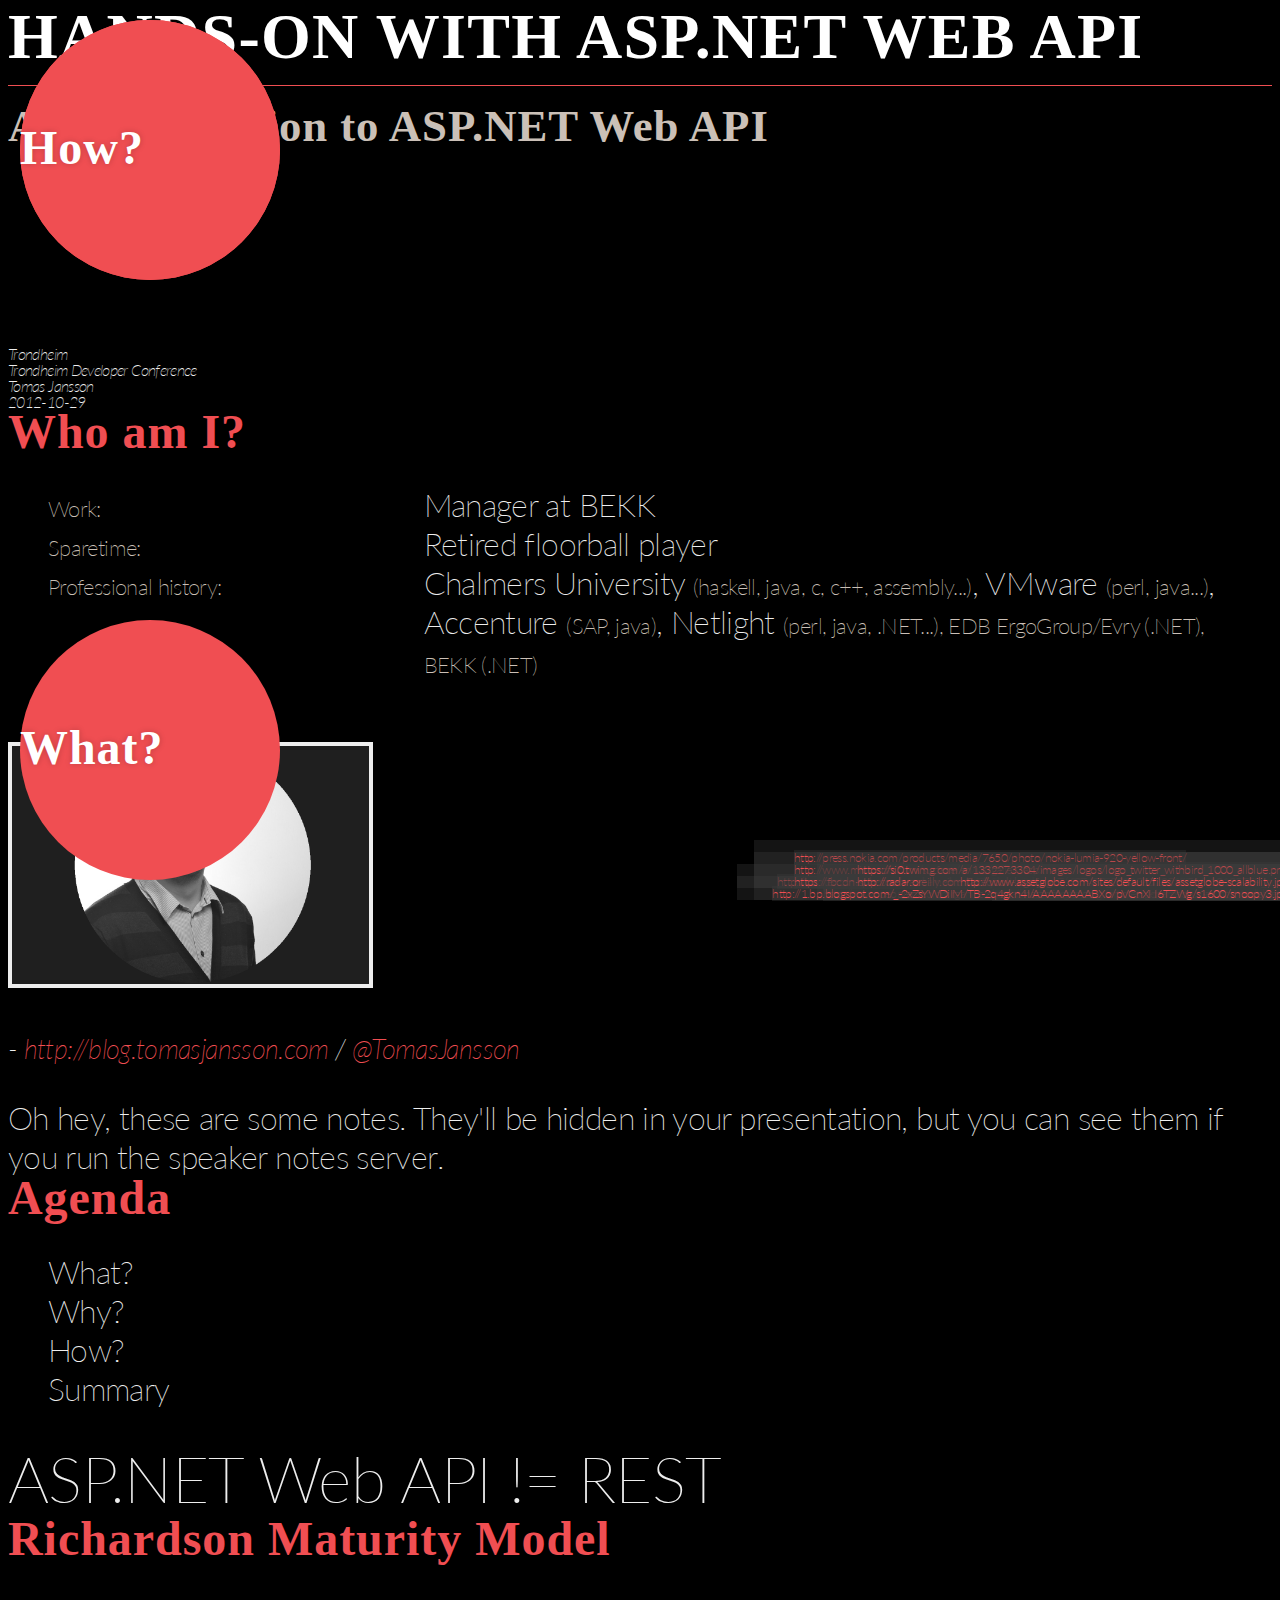
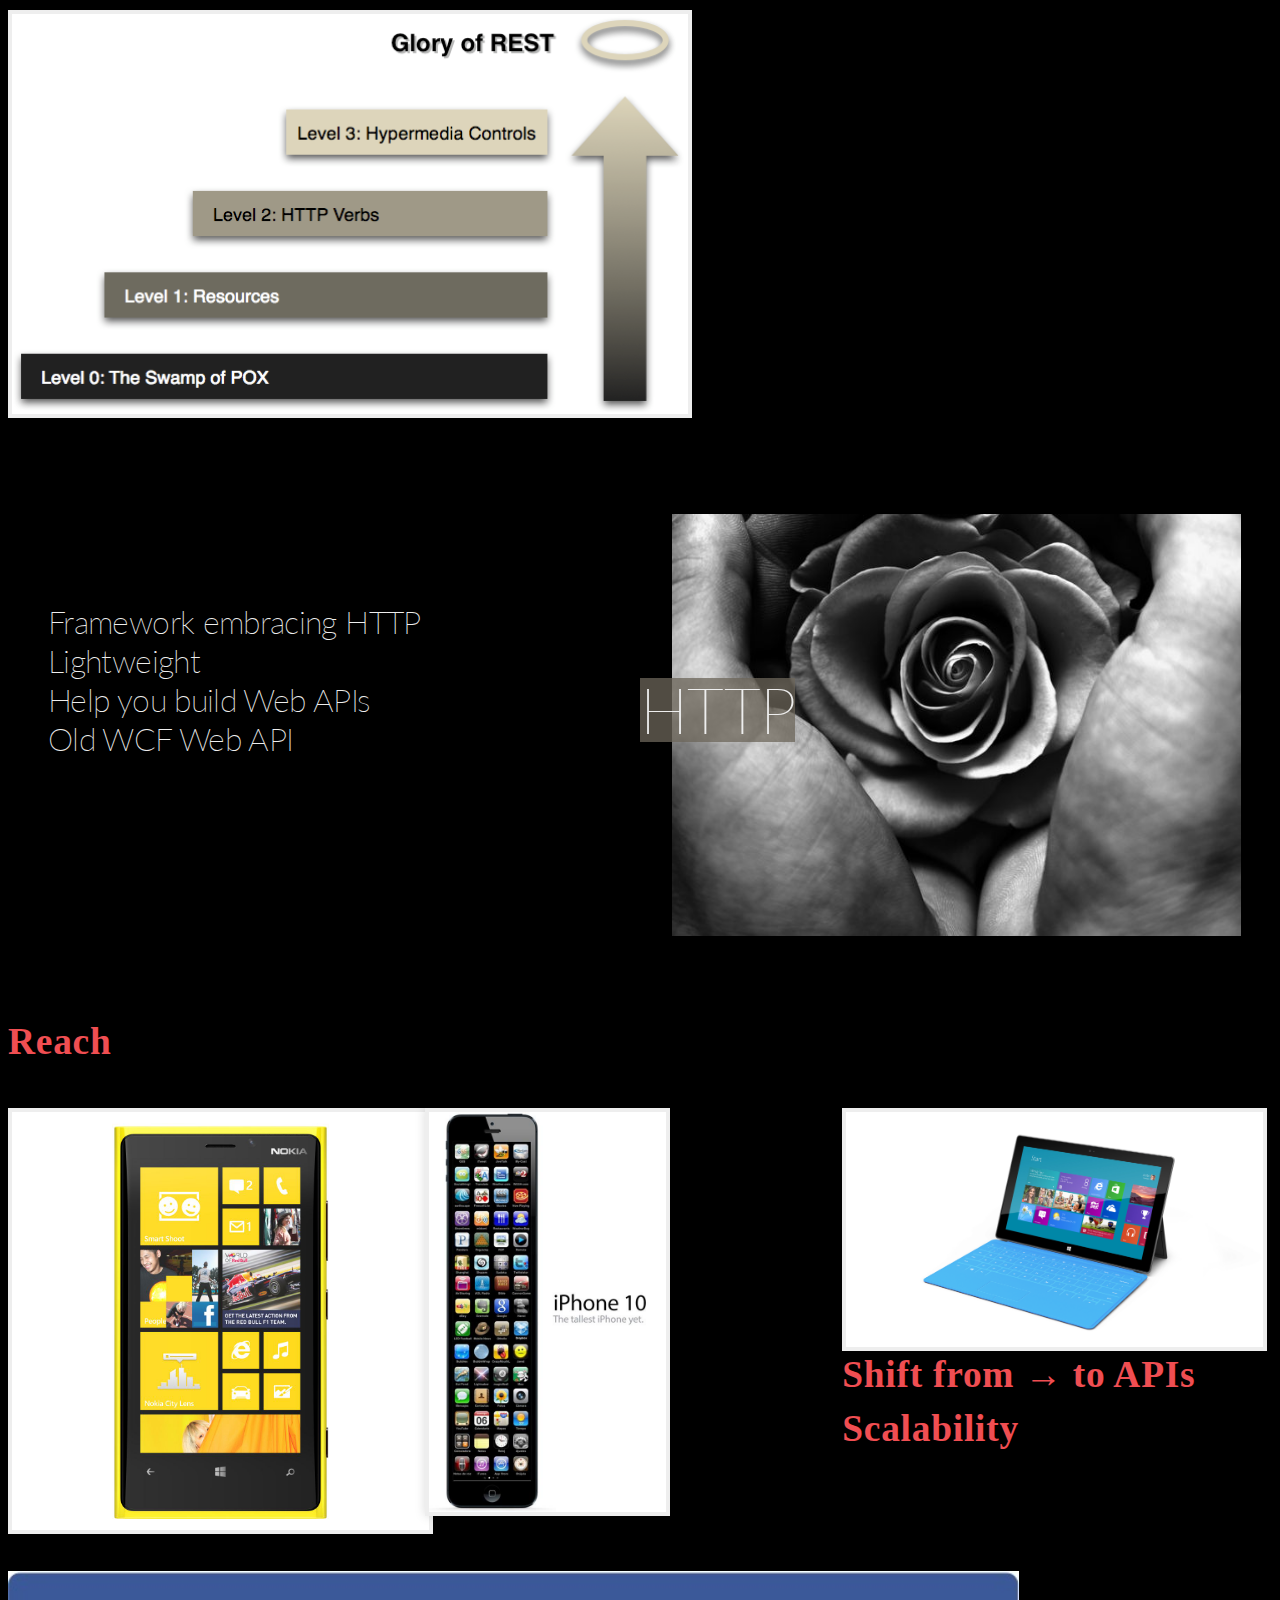
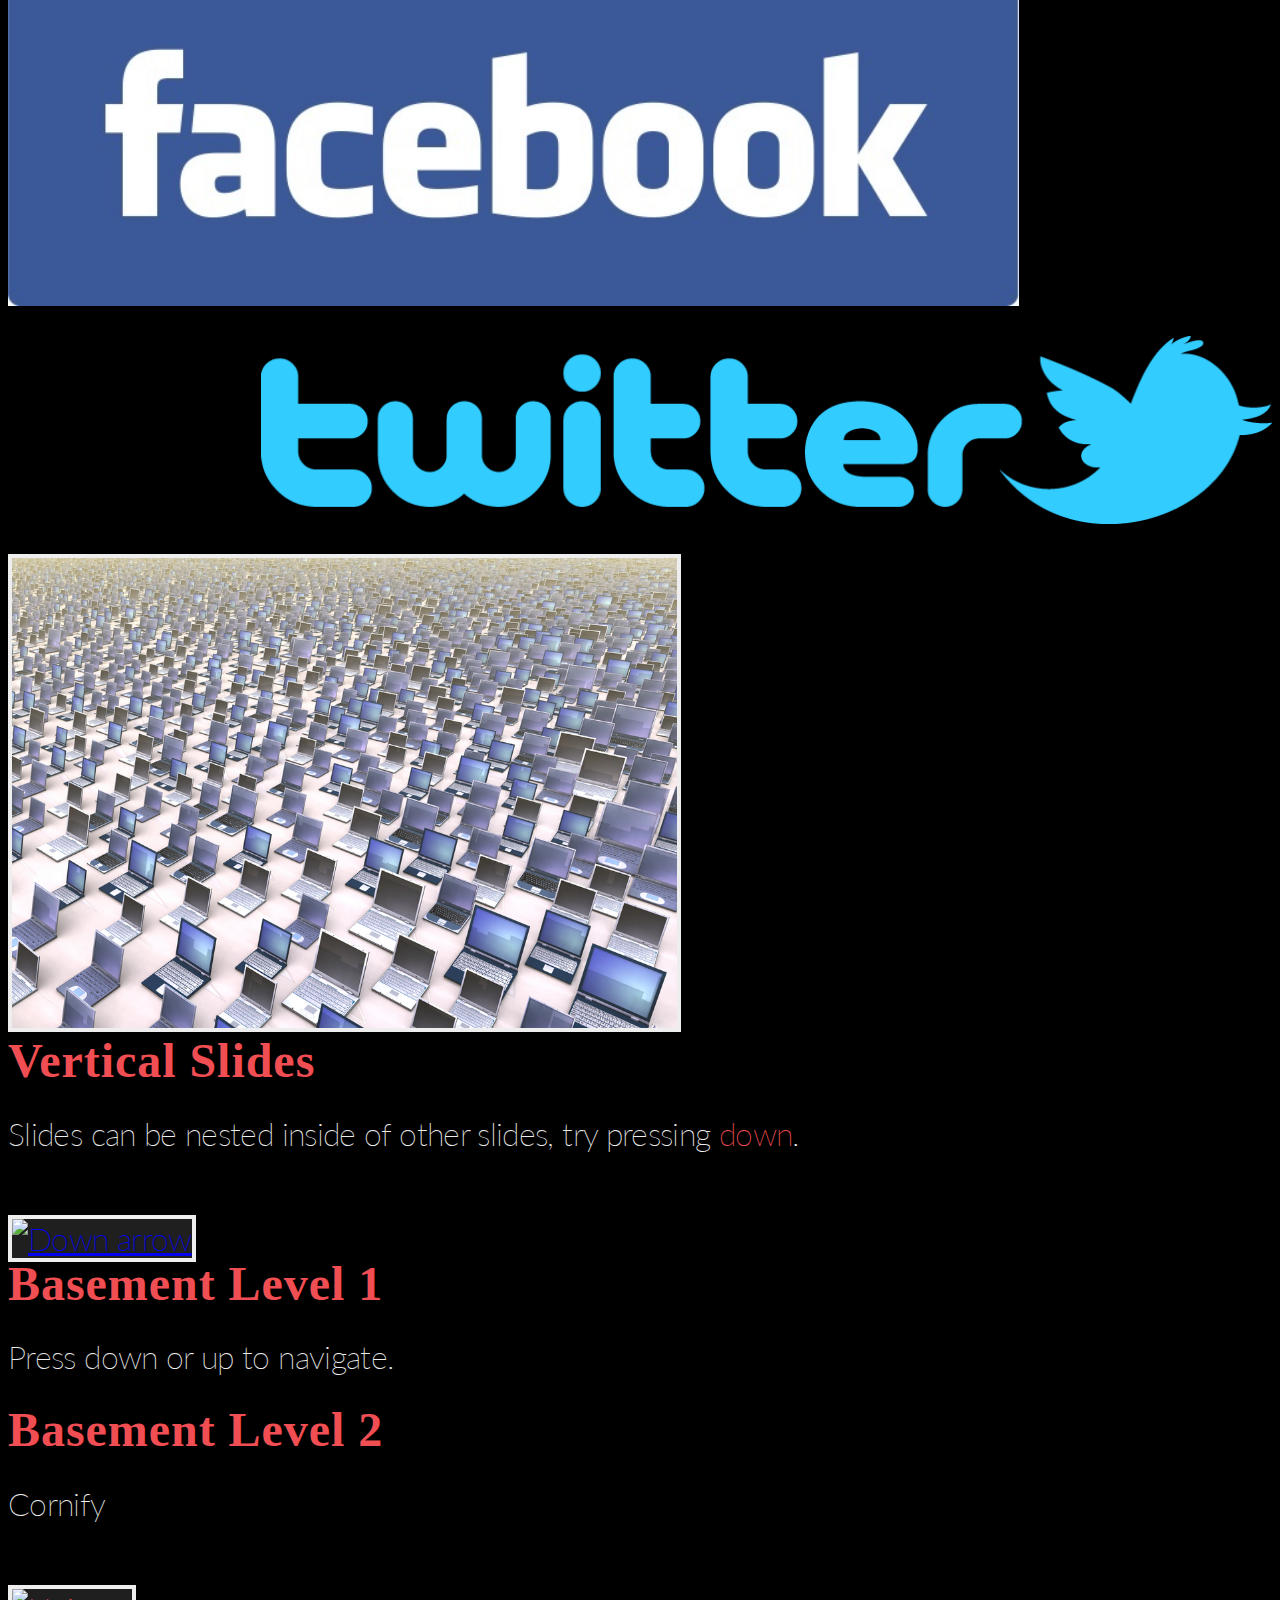
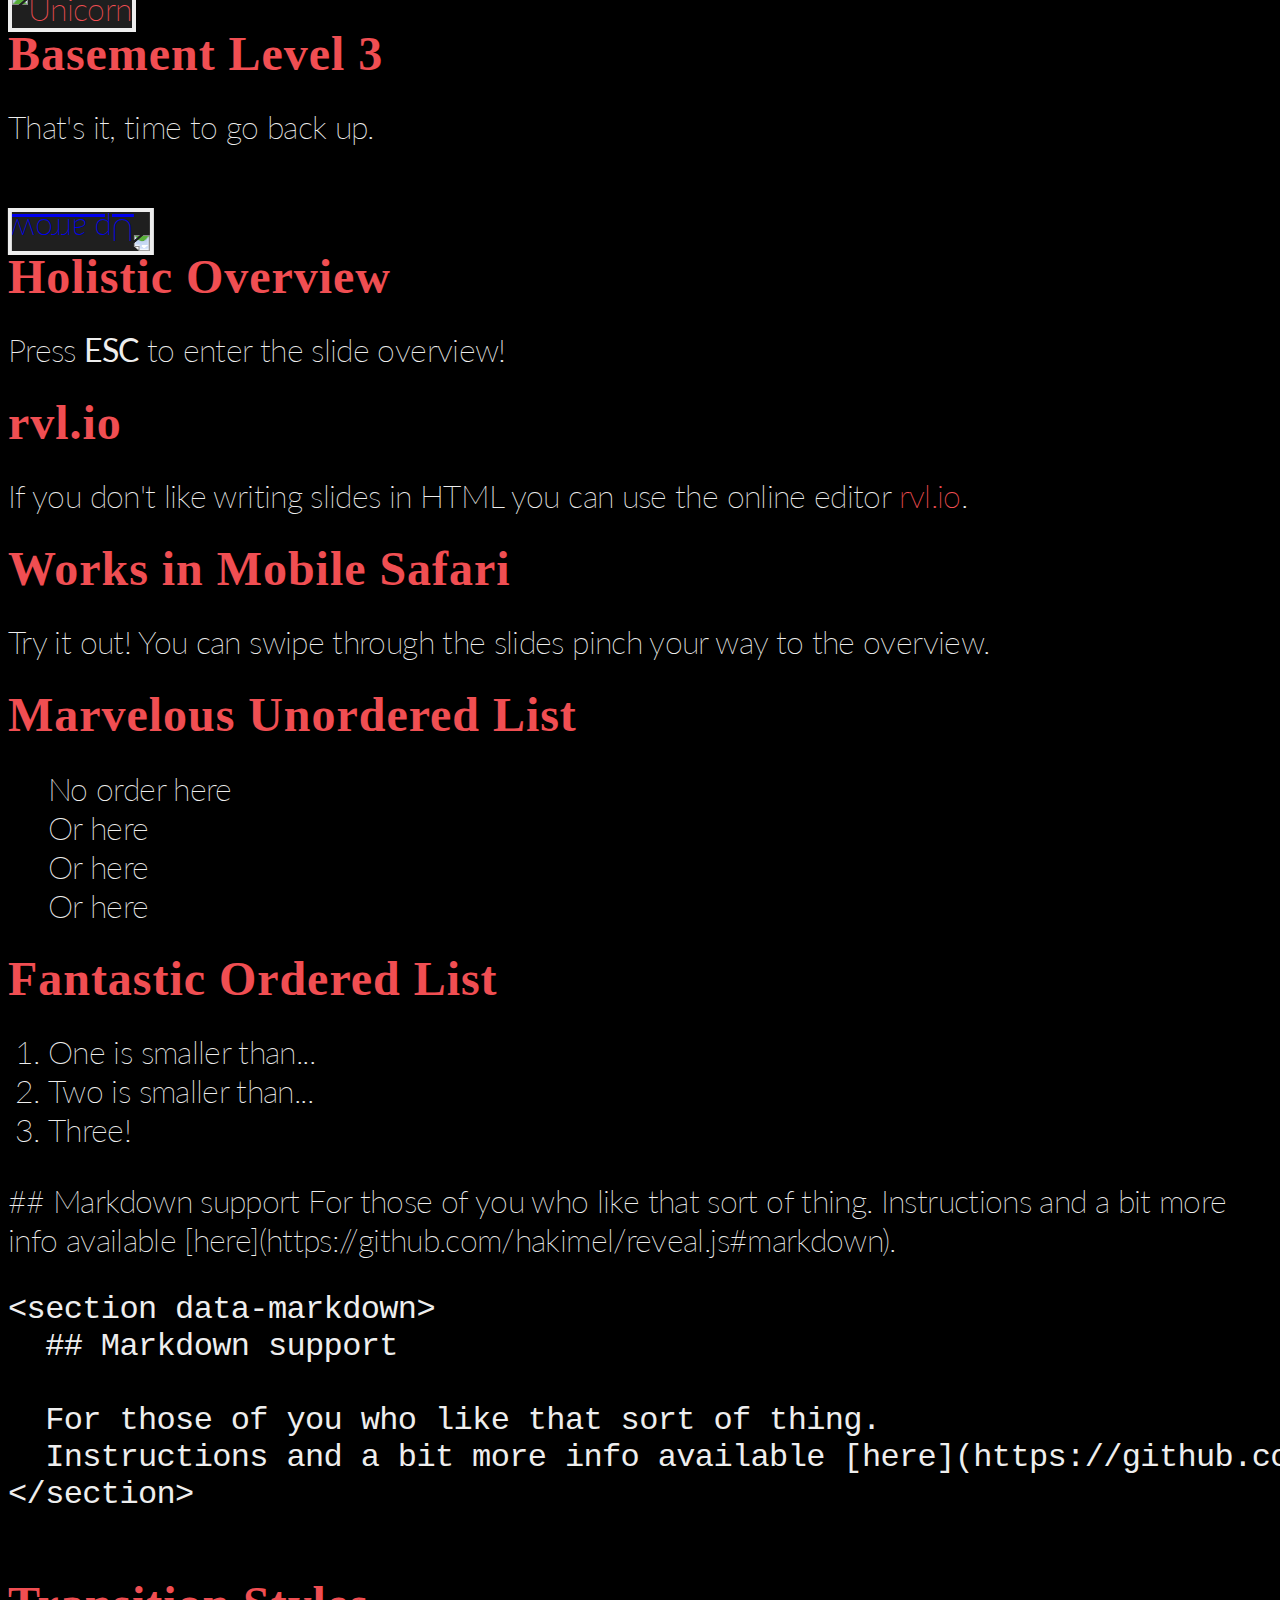
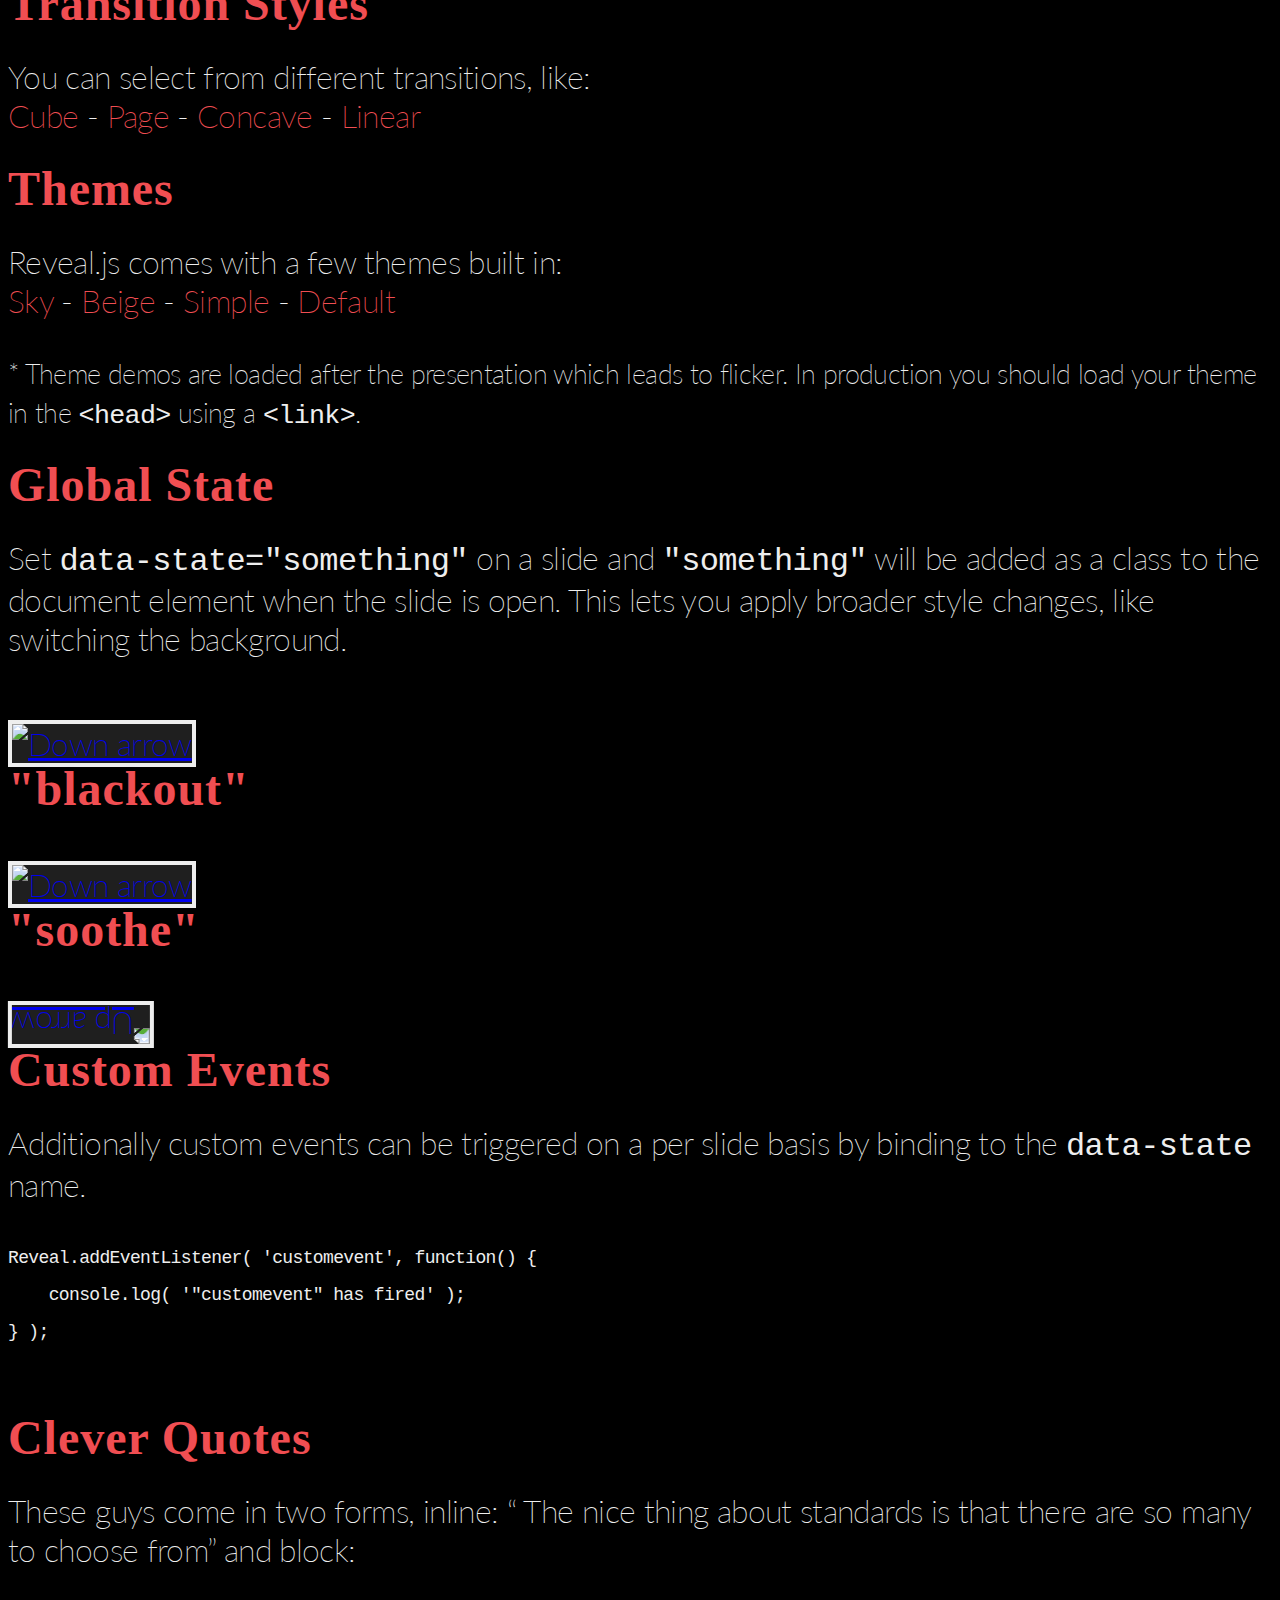
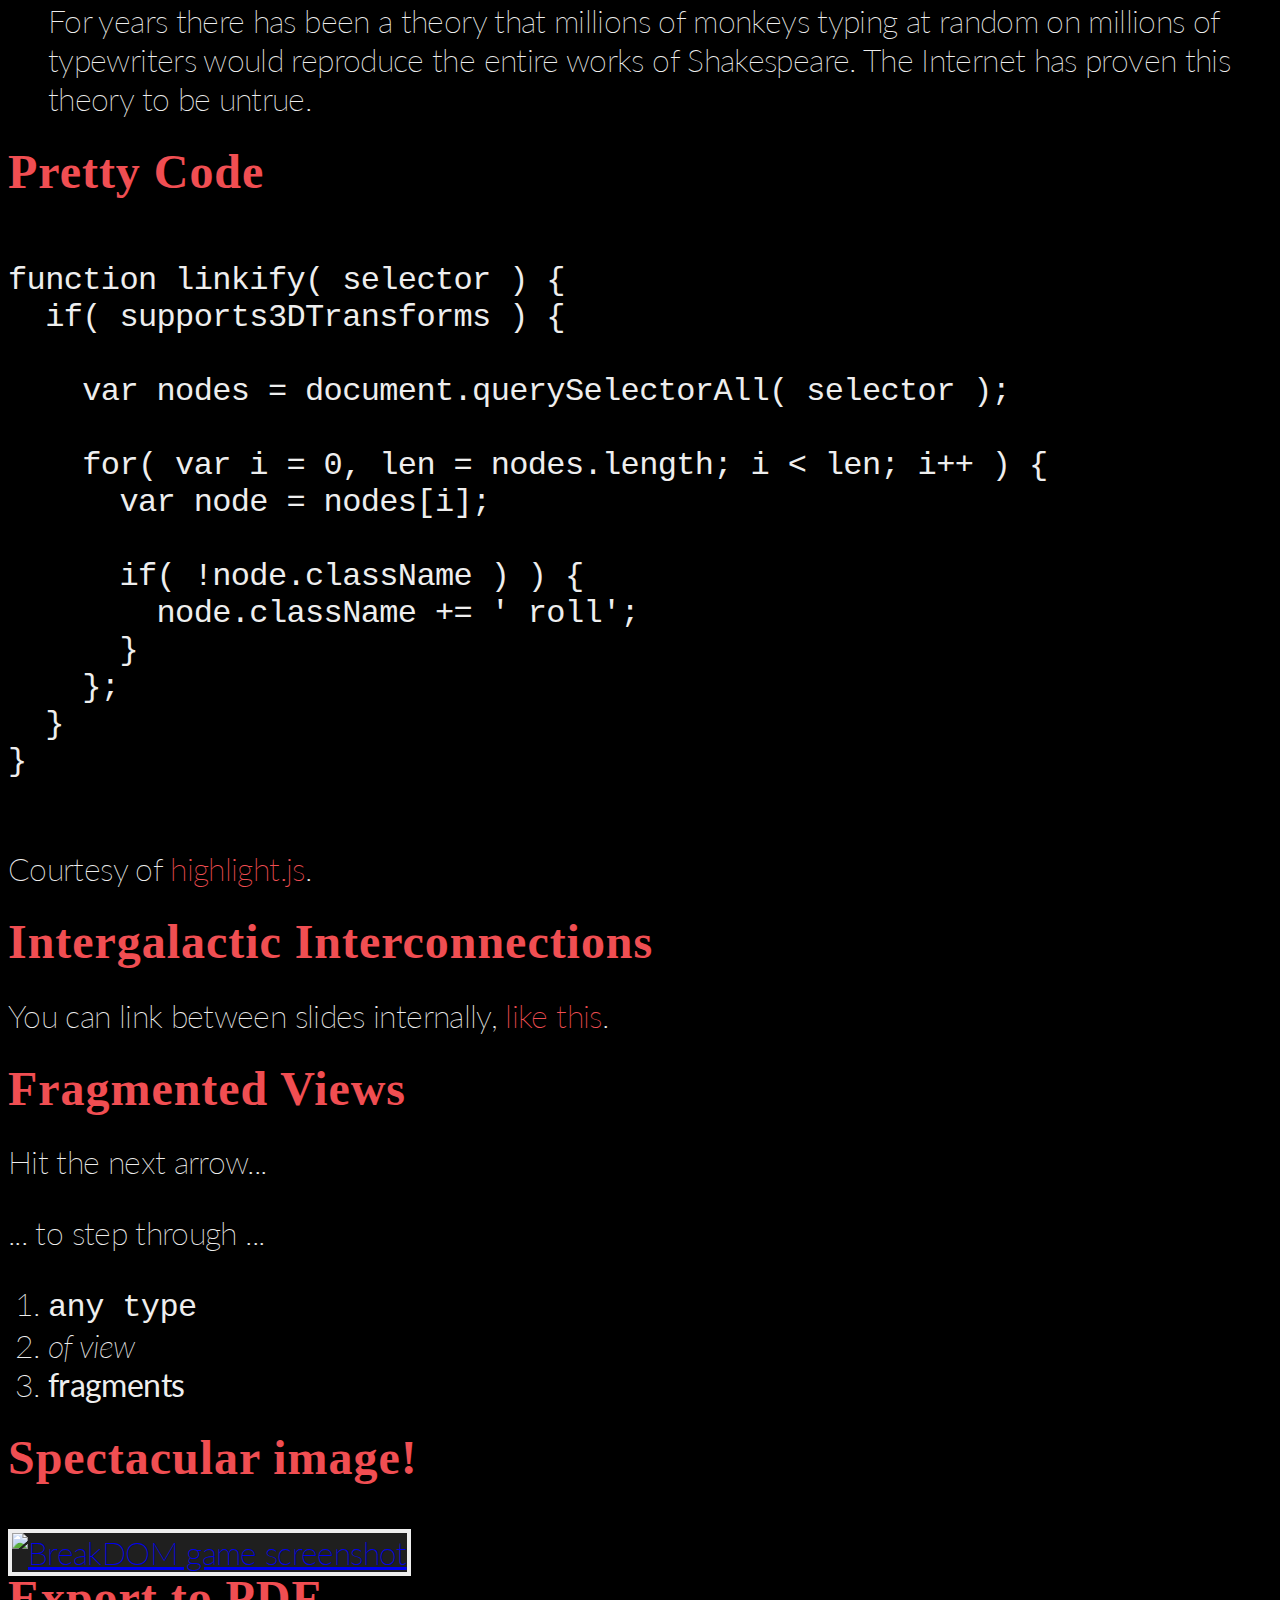
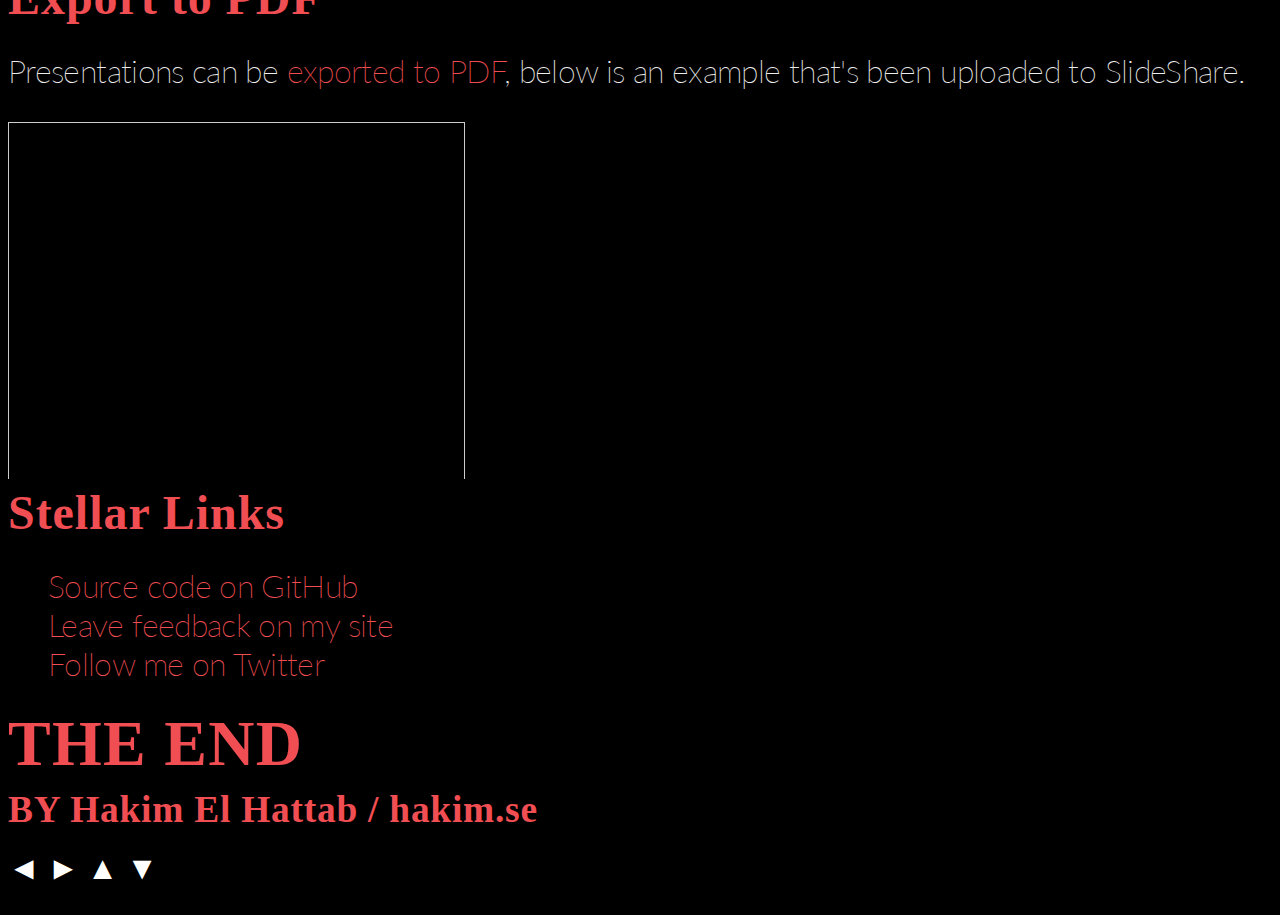
==== bekk.html @ 32af0142 "how first slide done." ====
<!doctype html>  
<html lang="en">
    
    <head>
        <meta charset="utf-8">
        
        <title>reveal.js - The HTML Presentation Framework</title>

        <meta name="description" content="A framework for easily creating beautiful presentations using HTML">
        <meta name="author" content="Hakim El Hattab">

        <meta name="apple-mobile-web-app-capable" content="yes" />
        <meta name="apple-mobile-web-app-status-bar-style" content="black-translucent" />
        
        <link href='http://fonts.googleapis.com/css?family=Lato:400,700,400italic,700italic' rel='stylesheet' type='text/css'>
        
        <link rel="stylesheet" href="css/main.css">
        <link rel="stylesheet" href="css/theme/bekk.css" id="theme">

        <!-- For syntax highlighting -->
        <link rel="stylesheet" href="lib/css/zenburn.css">

        <script>
            // If the query includes 'print-pdf' we'll use the PDF print sheet
            document.write( '<link rel="stylesheet" href="css/print/' + ( window.location.search.match( /print-pdf/gi ) ? 'pdf' : 'paper' ) + '.css" type="text/css" media="print">' );
        </script>

        <!--[if lt IE 9]>
        <script src="lib/js/html5shiv.js"></script>
        <![endif]-->
    </head>
    
    <body>
        
        <div class="reveal bekk">

            <!-- Used to fade in a background when a specific slide state is reached -->
            <div class="state-background"></div>
            
            <!-- Any section element inside of this container is displayed as a slide -->
            <div class="slides">
                <section class="first-page">
                    <h1>Hands-on with ASP.NET Web API</h1>
                    <h2>An introduction to ASP.NET Web API</h2>
                    <div class="presentation-meta">
                        <span class="location">Trondheim</span>
                        <span class="ocassion">Trondheim Developer Conference</span>
                        <span class="author">Tomas Jansson</span>
                        <span class="date">2012-10-29</span>
                    </div>
                </section>
                
                <section>
                    <h2>Who am I?</h2>
                    <p>
                        <ul class="keyword-list">
                            <li>
                                <label class="key">Work: </label> <span class="value">Manager at BEKK</span>
                            </li>
                            <li>
                                <label class="key">Sparetime: </label> <span class="value">Retired floorball player</span>
                            </li>
                            <li>
                                <label class="key">Professional history: </label> <span class="value">Chalmers University <span class="details">(haskell, java, c, c++, assembly...)</span>, VMware <span class="details">(perl, java...)</span>, Accenture <span class="details">(SAP, java)</span>, Netlight <span class="details">(perl, java, .NET...), EDB ErgoGroup/Evry (.NET), BEKK (.NET)</span></span>        
                            </li>
                        </ul>
                    </p>
                    <p>
                        <img height="238" src="/img/Round_me.png" alt="Me">
                    </p>
                    <p>
                        <i><small>- <a href="http://blog.tomasjansson.com">http://blog.tomasjansson.com</a> / <a href="http://twitter.com/TomasJansson">@TomasJansson</a></small></i>
                    </p>
                    <aside class="notes">
                        Oh hey, these are some notes. They'll be hidden in your presentation, but you can see them if you run the speaker notes server.
                    </aside>
                </section>
                <section>
                    <h2>Agenda</h2>
                    <ul>
                        <li>What?</li>
                        <li>Why?</li>
                        <li>How?</li>
                        <li>Summary</li>
                    </ul>
                </section>
                <section class="what">
                    <div class="circle-heading bg-circle bg-red lower-left absolute">
                        <h2>What?</h2>
                    </div>
                    <footer class="footer">
                        <div class="references">
                            <a href="http://www.peopleofcolororganize.com/activism/organizing/critiquing-consensus-occupywallstreet/ 
">http://www.peopleofcolororganize.com/activism/organizing/critiquing-consensus-occupywallstreet/ 
                            </a>
                        </div>
                    </footer>
                </section>
                <section >
                    <span class="x-large">ASP.NET Web API != REST</span>
                </section>
                <section class="richardson">
                    <h2>Richardson Maturity Model</h2>
                    <div class="image">
                        <img height="400" src="/img/Richardson.png" alt="Richardson Maturity Model" />
                        <footer class="footer">
                            <div class="references">
                                <a href="http://martinfowler.com/articles/richardsonMaturityModel.html">http://martinfowler.com/articles/richardsonMaturityModel.html</a>
                            </div>
                        </footer>
                    </div>
                </section>
                <section class="columns embrace">
                    <div class="column-2 list">
                        <ul>
                            <li>Framework embracing HTTP</li>
                            <li>Lightweight</li>
                            <li>Help you build Web APIs</li>
                            <li>Old WCF Web API</li>
                        </ul>
                    </div>
                    <div class="column-2 last">
                        <div class="container">
                            <div>HTTP</div>
                        </div>
                    </div>
                    <footer class="footer">
                        <div class="references">
                            <ul>
                                <li><a href="http://content.snapixel.com/serve-content/EBS1/m_litleskare_a07fc8179790/Photo-of-Embrace-of-a-rose.jpg">http://content.snapixel.com/serve-content/EBS1/m_litleskare_a07fc8179790/Photo-of-Embrace-of-a-rose.jpg</a></li>
                            </ul>
                        </div>
                    </footer>
                </section>
                <section class="why">
                    <div class="circle-heading bg-circle bg-red upper-left absolute">
                        <h2>Why?</h2>
                    </div>
                </section>
                <section class="columns">
                    <h3 class="columns-1">Reach</h3>
                    <div class="column-3">
                        <img width="100%" src="/img/lumia.jpg" alt="Nokia lumia 920" />
                    </div>
                    <div class="column-3">
                        <img height="400" src="/img/iphone.jpg" alt="iPhone 10" />
                    </div>
                    <div class="column-3 last">
                        <img width="100%" src="/img/surface.jpg" alt="Nokia lumia 920" />
                    </div>
                    <footer class="footer">
                        <div class="references">
                            <ul>
                                <li><a href="http://press.nokia.com/products/media/7650/photo/nokia-lumia-920-yellow-front/">http://press.nokia.com/products/media/7650/photo/nokia-lumia-920-yellow-front/</a></li>
                                <li><a href="http://www.microsoft.com/surface/en/us/gallery.aspx">http://www.microsoft.com/surface/en/us/gallery.aspx</a></li>
                                <li><a href="https://fbcdn-sphotos-h-a.akamaihd.net/hphotos-ak-snc7/487483_206136519516516_10125759_n.jpg">https://fbcdn-sphotos-h-a.akamaihd.net/hphotos-ak-snc7/487483_206136519516516_10125759_n.jpg</a></li>
                            </ul>
                        </div>
                    </footer>
                </section>
                <section class="shift">
                    <h3>Shift from &rarr; to APIs</h3>
                    <img class="facebook" width="80%" src="/img/facebook-logo.jpg" alt="facebook" />
                    <img class="twitter" width="80%" src="/img/logo_twitter.png" alt="twitter" />
                    <footer class="footer">
                        <div class="references">
                            <ul>
                            <li><a href="https://si0.twimg.com/a/1332273304/images/logos/logo_twitter_withbird_1000_allblue.png">https://si0.twimg.com/a/1332273304/images/logos/logo_twitter_withbird_1000_allblue.png</a></li>
                            <li><a href="http://radar.oreilly.com/facebook-logo.jpg">http://radar.oreilly.com/facebook-logo.jpg</a></li>
                        </div>
                    </footer>
                </section>
                <section>
                    <h3>Scalability</h3>
                    <img class="scalability" height="470px" src="/img/scalability.jpg" alt="scalability" />
                    <footer class="footer">
                        <div class="references">
                            <ul>
                            <li><a href="http://www.assetglobe.com/sites/default/files/assetglobe-scalability.jpg">http://www.assetglobe.com/sites/default/files/assetglobe-scalability.jpg</a></li>
                        </div>
                    </footer>
                </section>
                <section class="how">
                    <div class="circle-heading bg-circle bg-red upper-left absolute">
                        <h2>How?</h2>
                    </div>
                    <footer class="footer">
                        <div class="references">
                            <a href="http://1.bp.blogspot.com/_-2xZsYWDiIM/TB-2q4gkn4I/AAAAAAAABXo/pVCnXN6TZWg/s1600/snoopy3.jpg 
">http://1.bp.blogspot.com/_-2xZsYWDiIM/TB-2q4gkn4I/AAAAAAAABXo/pVCnXN6TZWg/s1600/snoopy3.jpg
                            </a>
                        </div>
                    </footer>                    
                </section>
                <!-- Example of nested vertical slides -->
                <section>
                    <section>
                        <h2>Vertical Slides</h2>
                        <p>
                            Slides can be nested inside of other slides,
                            try pressing <a href="#/2/1">down</a>.
                        </p>
                        <a href="#/2/1" class="image">
                            <img height="400" src="https://s3.amazonaws.com/hakim-static/reveal-js/arrow.png" alt="Down arrow" />
                        </a>
                    </section>
                    <section>
                        <h2>Basement Level 1</h2>
                        <p>Press down or up to navigate.</p>
                    </section>
                    <section>
                        <h2>Basement Level 2</h2>
                        <p>Cornify</p>
                        <a class="test" href="http://cornify.com">
                            <img width="280" height="326" src="https://s3.amazonaws.com/hakim-static/reveal-js/cornify.gif" alt="Unicorn">
                        </a>
                    </section>
                    <section>
                        <h2>Basement Level 3</h2>
                        <p>That's it, time to go back up.</p>
                        <a href="#/2" class="image">
                            <img width="178" height="238" src="https://s3.amazonaws.com/hakim-static/reveal-js/arrow.png" alt="Up arrow" style="-webkit-transform: rotate(180deg);">
                        </a>
                    </section>
                </section>

                <section>
                    <h2>Holistic Overview</h2>
                    <p>
                        Press <strong>ESC</strong> to enter the slide overview!
                    </p>
                </section>

                <section>
                    <h2>rvl.io</h2>
                    <p>
                        If you don't like writing slides in HTML you can use the online editor <a href="http://www.rvl.io" target="_blank">rvl.io</a>.
                    </p>
                </section>

                <section>
                    <h2>Works in Mobile Safari</h2>
                    <p>
                        Try it out! You can swipe through the slides pinch your way to the overview.
                    </p>
                </section>

                <section>
                    <h2>Marvelous Unordered List</h2>
                    <ul>
                        <li>No order here</li>
                        <li>Or here</li>
                        <li>Or here</li>
                        <li>Or here</li>
                    </ul>
                </section>
                
                <section>
                    <h2>Fantastic Ordered List</h2>
                    <ol>
                        <li>One is smaller than...</li>
                        <li>Two is smaller than...</li>
                        <li>Three!</li>
                    </ol>
                </section>

                <section data-markdown>
                    ## Markdown support
                    
                    For those of you who like that sort of thing. Instructions and a bit more info available [here](https://github.com/hakimel/reveal.js#markdown).

                    <pre><code contenteditable style="margin-top: 20px;">&lt;section data-markdown&gt;
  ## Markdown support

  For those of you who like that sort of thing. 
  Instructions and a bit more info available [here](https://github.com/hakimel/reveal.js#markdown).
&lt;/section&gt;
                    </code></pre>
                </section>

                <section>
                    <h2>Transition Styles</h2>
                    <p>
                        You can select from different transitions, like: <br>
                        <a href="http://lab.hakim.se/reveal-js/?transition=cube">Cube</a> -
                        <a href="http://lab.hakim.se/reveal-js/?transition=page">Page</a> -
                        <a href="http://lab.hakim.se/reveal-js/?transition=concave">Concave</a> -
                        <a href="http://lab.hakim.se/reveal-js/?transition=linear">Linear</a>
                    </p>
                </section>

                <section>
                    <h2>Themes</h2>
                    <p>
                        Reveal.js comes with a few themes built in: <br>
                        <a href="http://lab.hakim.se/reveal-js/?theme=sky">Sky</a> -
                        <a href="http://lab.hakim.se/reveal-js/?theme=beige">Beige</a> -
                        <a href="http://lab.hakim.se/reveal-js/?theme=simple">Simple</a> -
                        <a href="http://lab.hakim.se/reveal-js/">Default</a>
                    </p>
                    <p>
                        <small>
                            * Theme demos are loaded after the presentation which leads to flicker. In production you should load your theme in the <code>&lt;head&gt;</code> using a <code>&lt;link&gt;</code>.
                        </small>
                    </p>
                </section>

                <section>
                    <section data-state="alert">
                        <h2>Global State</h2>
                        <p>
                            Set <code>data-state="something"</code> on a slide and <code>"something"</code>
                            will be added as a class to the document element when the slide is open. This lets you
                            apply broader style changes, like switching the background.
                        </p>
                        <a href="#/7/1" class="image">
                            <img width="178" height="238" src="https://s3.amazonaws.com/hakim-static/reveal-js/arrow.png" alt="Down arrow">
                        </a>
                    </section>
                    <section data-state="blackout">
                        <h2>"blackout"</h2>
                        <a href="#/7/2" class="image">
                            <img width="178" height="238" src="https://s3.amazonaws.com/hakim-static/reveal-js/arrow.png" alt="Down arrow">
                        </a>
                    </section>
                    <section data-state="soothe">
                        <h2>"soothe"</h2>
                        <a href="#/7/0" class="image">
                            <img width="178" height="238" src="https://s3.amazonaws.com/hakim-static/reveal-js/arrow.png" alt="Up arrow" style="-webkit-transform: rotate(180deg);">
                        </a>
                    </section>
                </section>

                <section data-state="customevent">
                    <h2>Custom Events</h2>
                    <p>
                        Additionally custom events can be triggered on a per slide basis by binding to the <code>data-state</code> name.
                    </p>
                    <pre><code contenteditable style="font-size: 18px; margin-top: 20px;">Reveal.addEventListener( 'customevent', function() {
    console.log( '"customevent" has fired' );
} );
                    </code></pre>
                </section>

                <section>
                    <h2>Clever Quotes</h2>
                    <p>
                        These guys come in two forms, inline: <q cite="http://searchservervirtualization.techtarget.com/definition/Our-Favorite-Technology-Quotations">
                        The nice thing about standards is that there are so many to choose from</q> and block:
                    </p>
                    <blockquote cite="http://searchservervirtualization.techtarget.com/definition/Our-Favorite-Technology-Quotations">
                        For years there has been a theory that millions of monkeys typing at random on millions of typewriters would 
                        reproduce the entire works of Shakespeare. The Internet has proven this theory to be untrue.
                    </blockquote>
                </section>
                
                <section>
                    <h2>Pretty Code</h2>
                    <pre><code contenteditable>
function linkify( selector ) {
  if( supports3DTransforms ) {
    
    var nodes = document.querySelectorAll( selector );

    for( var i = 0, len = nodes.length; i &lt; len; i++ ) {
      var node = nodes[i];

      if( !node.className ) ) {
        node.className += ' roll';
      }
    };
  }
}
                    </code></pre>
                    <p>Courtesy of <a href="http://softwaremaniacs.org/soft/highlight/en/description/">highlight.js</a>.</p>
                </section>
                
                <section>
                    <h2>Intergalactic Interconnections</h2>
                    <p>
                        You can link between slides internally,
                        <a href="#/2/3">like this</a>.
                    </p>
                </section>

                <section>
                    <h2>Fragmented Views</h2>
                    <p>Hit the next arrow...</p>
                    <p class="fragment">... to step through ...</p>
                    <ol>
                        <li class="fragment"><code>any type</code></li>
                        <li class="fragment"><em>of view</em></li>
                        <li class="fragment"><strong>fragments</strong></li>
                    </ol>
                </section>
                
                <section>
                    <h2>Spectacular image!</h2>
                    <a class="image" href="http://hakim.se/experiments/html5/breakdom/" target="_blank">
                        <img width="320" height="412" src="https://s3.amazonaws.com/hakim-static/reveal-js/breakdom.png" alt="BreakDOM game screenshot">
                    </a>
                </section>
                
                <section>
                    <h2>Export to PDF</h2>
                    <p>Presentations can be <a href="https://github.com/hakimel/reveal.js#pdf-export">exported to PDF</a>, below is an example that's been uploaded to SlideShare.</p>
                    <iframe id="slideshare" src="http://www.slideshare.net/slideshow/embed_code/13872948" width="455" height="356" style="margin:0;overflow:hidden;border:1px solid #CCC;border-width:1px 1px 0;margin-bottom:5px" allowfullscreen> </iframe>
                    <script>
                        document.getElementById('slideshare').attributeName = 'allowfullscreen';
                    </script>
                </section>
                
                <section>
                    <h2>Stellar Links</h2>
                    <ul>
                        <li><a href="https://github.com/hakimel/reveal.js">Source code on GitHub</a></li>
                        <li><a href="http://hakim.se/projects/reveal-js">Leave feedback on my site</a></li>
                        <li><a href="http://twitter.com/hakimel">Follow me on Twitter</a></li>
                    </ul>
                </section>
                
                <section>
                    <h1>THE END</h1>
                    <h3>BY Hakim El Hattab / hakim.se</h3>
                </section>
            </div>

            <!-- The navigational controls UI -->
            <aside class="controls">
                <a class="left" href="#">&#x25C4;</a>
                <a class="right" href="#">&#x25BA;</a>
                <a class="up" href="#">&#x25B2;</a>
                <a class="down" href="#">&#x25BC;</a>
            </aside>

            <!-- Presentation progress bar -->
            <div class="progress"><span></span></div>
            
        </div>

        <script src="lib/js/head.min.js"></script>
        <script src="js/reveal.min.js"></script>

        <script>
            
            // Full list of configuration options available here:
            // https://github.com/hakimel/reveal.js#configuration
            Reveal.initialize({
                controls: true,
                progress: true,
                history: true,
                
                theme: Reveal.getQueryHash().theme || 'bekk', // available themes are in /css/theme
                transition: Reveal.getQueryHash().transition || 'default', // default/cube/page/concave/linear(2d)

                // Optional libraries used to extend on reveal.js
                dependencies: [
                    { src: 'lib/js/highlight.js', async: true, callback: function() { window.hljs.initHighlightingOnLoad(); } },
                    { src: 'lib/js/classList.js', condition: function() { return !document.body.classList; } },
                    { src: 'lib/js/showdown.js', condition: function() { return !!document.querySelector( '[data-markdown]' ); } },
                    { src: 'lib/js/data-markdown.js', condition: function() { return !!document.querySelector( '[data-markdown]' ); } },
                    { src: '/socket.io/socket.io.js', async: true, condition: function() { return window.location.host === 'localhost:1947'; } },
                    { src: 'plugin/speakernotes/client.js', async: true, condition: function() { return window.location.host === 'localhost:1947'; } },
                ]
            });
            
        </script>

    </body>
</html>
---- css/theme/bekk.css ----
/**
 * The default theme for reveal.js presentations.
 * 
 * Copyright (C) 2011-2012 Hakim El Hattab, http://hakim.se
 */

/*********************************************
 * FONT-FACE DEFINITIONS
 *********************************************/

@font-face {
	font-family: 'League Gothic';
	src: url('../../lib/font/league_gothic-webfont.eot');
	src: url('../../lib/font/league_gothic-webfont.eot?#iefix') format('embedded-opentype'),
		 url('../../lib/font/league_gothic-webfont.woff') format('woff'),
		 url('../../lib/font/league_gothic-webfont.ttf') format('truetype'),
		 url('../../lib/font/league_gothic-webfont.svg#LeagueGothicRegular') format('svg');

	font-weight: normal;
	font-style: normal;
}

/*********************************************
 * GLOBAL STYLES
 *********************************************/

body {
	font-family: 'Lato', Times, 'Times New Roman', serif;
	font-size: 32px;
	font-weight: 200;
	letter-spacing: -0.02em;
	color: #eee;

/*	background-image: url([data-uri]);*/
	background-color: #000;
/*	background: -moz-radial-gradient(center, ellipse cover,  rgba(85,90,95,1) 0%, rgba(28,30,32,1) 100%);
	background: -webkit-gradient(radial, center center, 0px, center center, 100%, color-stop(0%,rgba(85,90,95,1)), color-stop(100%,rgba(28,30,32,1)));
	background: -webkit-radial-gradient(center, ellipse cover,  rgba(85,90,95,1) 0%,rgba(28,30,32,1) 100%);
	background: -o-radial-gradient(center, ellipse cover,  rgba(85,90,95,1) 0%,rgba(28,30,32,1) 100%);
	background: -ms-radial-gradient(center, ellipse cover,  rgba(85,90,95,1) 0%,rgba(28,30,32,1) 100%);
	background: radial-gradient(center, ellipse cover,  rgba(85,90,95,1) 0%,rgba(28,30,32,1) 100%);*/
}


/*********************************************
 * HEADERS
 *********************************************/

.reveal h1, 
.reveal h2, 
.reveal h3, 
.reveal h4, 
.reveal h5, 
.reveal h6 {
	margin: 0 0 20px 0;
	color: #f04e52;
	font-family: 'Georgia', Impact, serif;
	line-height: 0.9em;
	letter-spacing: 0.02em;
	
	text-shadow: 0px 0px 6px rgba(0,0,0,0.2);
}

.reveal h1 {
	text-transform: uppercase;
/*	text-shadow: 	0 1px 0 #ccc,
					0 2px 0 #c9c9c9,
					0 3px 0 #bbb,
					0 4px 0 #b9b9b9,
					0 5px 0 #aaa,
					0 6px 1px rgba(0,0,0,.1),
					0 0 5px rgba(0,0,0,.1),
					0 1px 3px rgba(0,0,0,.3),
					0 3px 5px rgba(0,0,0,.2),
					0 5px 10px rgba(0,0,0,.25),
					0 20px 20px rgba(0,0,0,.15);*/
}

/*********************************************
 * LINKS
 *********************************************/

.reveal a:not(.image) {
	color: #f04e52;/* hsl(185, 85%, 50%);*/
	text-decoration: none;

	-webkit-transition: color .15s ease;
	   -moz-transition: color .15s ease;
	    -ms-transition: color .15s ease;
	     -o-transition: color .15s ease;
	        transition: color .15s ease;
}
.reveal a:not(.image):hover {
	color: #f04e52; /* hsl(185, 85%, 70%);*/
	
	text-shadow: none;
	border: none;
	border-radius: 2px;
}

.reveal .roll span:after {
	color: #fff;
	background: #f04e52; /*hsl(185, 60%, 35%);*/
}


/*********************************************
 * IMAGES
 *********************************************/

.reveal section img {
	margin: 30px 0 0 0;
	background: rgba(255,255,255,0.12);
	border: 4px solid #eee;
	
	-webkit-box-shadow: 0 0 10px rgba(0, 0, 0, 0.15);
	   -moz-box-shadow: 0 0 10px rgba(0, 0, 0, 0.15);
	        box-shadow: 0 0 10px rgba(0, 0, 0, 0.15);
	
	-webkit-transition: all .2s linear;
	   -moz-transition: all .2s linear;
	    -ms-transition: all .2s linear;
	     -o-transition: all .2s linear;
	        transition: all .2s linear;
}

	.reveal a:hover img {
		background: rgba(255,255,255,0.2);
		border-color: #13DAEC;
		
		-webkit-box-shadow: 0 0 20px rgba(0, 0, 0, 0.55);
		   -moz-box-shadow: 0 0 20px rgba(0, 0, 0, 0.55);
		        box-shadow: 0 0 20px rgba(0, 0, 0, 0.55);
	}


/*********************************************
 * NAVIGATION CONTROLS
 *********************************************/

.reveal .controls a {
	color: #fff;
}
	.reveal .controls a.enabled {
		color: hsl(185, 85%, 70%);
		text-shadow: 0px 0px 2px hsla(185, 45%, 70%, 0.3);
	}


/*********************************************
 * PROGRESS BAR
 *********************************************/

.reveal .progress {
	background: rgba(0,0,0,0.2);
}
.reveal .progress span {
	background: hsl(185, 85%, 50%);

	-webkit-transition: width 800ms cubic-bezier(0.260, 0.860, 0.440, 0.985);
	   -moz-transition: width 800ms cubic-bezier(0.260, 0.860, 0.440, 0.985);
	    -ms-transition: width 800ms cubic-bezier(0.260, 0.860, 0.440, 0.985);
	     -o-transition: width 800ms cubic-bezier(0.260, 0.860, 0.440, 0.985);
	        transition: width 800ms cubic-bezier(0.260, 0.860, 0.440, 0.985);
}

/*
* Bekk styles
*/
.first-page h1 {
	color: #fff;
	font-size: 2em;
	padding-bottom: 0.3em;
	border-bottom: 0.02em solid #f04e52;
}

.first-page h2 {
	color: #cbc0b7;
	font-size: 1.4em;
}



.presentation-meta {
	margin-top: 200px;
}
.presentation-meta * {
	display: block;
	font-style: italic;
	font-size: 0.5em;
	line-height: 1em;
}
ul.keyword-list {
	list-style: none;
}
.keyword-list .key{
	width: 30%;
	display: inline-block;
}
.keyword-list .key, .keyword-list .value>.details {
	color: #cbc0b7;
	font-size: 0.7em;
}
.keyword-list .value {
	display: inline-block;
	vertical-align: top;
	width: 68%;
}

.bg-circle {
	height: 260px;
	border-radius: 130px;
 	-moz-border-radius: 130px;
 	-webkit-border-radius: 130px;
 	width: 260px;
}

.bg-circle > * {
	padding-top: 150px;
}

.bekk .circle-heading * {
	padding: 0;
	margin: 0;
	vertical-align: middle;
}

.bekk .circle-heading>* {
	display: block;
    margin-left: auto;
    margin-right: auto;
    margin-top: -0.5em;
    position: relative;
    top: 50%;
}

.lower-left {
	bottom: 20px;
	left: 20px;
}

.upper-left {
	top: 20px;
	left: 20px;
}

.bekk hgroup {
	display: block;
}

.bekk .bg-red * {
	color: #fff;
}

.bekk .bg-red {
	background-color: #f04e52;
}

.bekk .absolute {
	position: absolute;	
}

.bekk ul {
	list-style: none;
}

.bekk .x-large {
	font-size: 2em;
}

.what {
	background-image:url('../../img/confused.jpg');
	background-repeat: no-repeat;
	background-size: 100% auto;
}

.why {
	background-image:url('../../img/why.jpg');
	background-repeat: no-repeat;
	background-size: 100% auto;	
}

.how {
	background-image:url('../../img/snoopy3.jpg');
	background-repeat: no-repeat;
	background-size: 100% 100%;
}


/* columns */
.bekk .columns > * {
	height: 100%;
	width: 100%;
	float: left;
}
.bekk .columns .column-1 {
	width: 100%;
}
.bekk .columns .column-2 {
	width: 50%;
}
.bekk .columns .column-3 {
	width: 33%;
}


.embrace .list {
	margin-top: 145px;
}
.embrace .last {
	height: 600px;
	background-image:url('../../img/Embrace.jpg');
	background-repeat: no-repeat;
	background-size: 90% auto;
	background-position: center center;
	display: table-cell;
}

.embrace .last>* {
	position: relative;
	top: 41%;
	font-size: 2em;
}

.embrace .last .container *
{
	display: inline-block;
	background-color: rgba(108, 101, 89, 0.75);
	line-height: 1em;
}

.richardson .image .footer {
	margin-right: 107px;
}

.shift img.facebook, .shift img.twitter {
	border: none;
	background: none;
}

.shift .facebook {
	float: left;
}

.shift .twitter {
	float: right;
}

.bekk .footer {
	font-size: 12px;
	line-height: 1em;
	position: absolute;
	bottom: 0px;
	width: 100%;
	height: auto;
	float: none;
}

.bekk .footer * {
	background-color: rgba(60, 60, 60, 0.33);
}

.bekk .footer .references {
	float: right;
	position: relative;
}
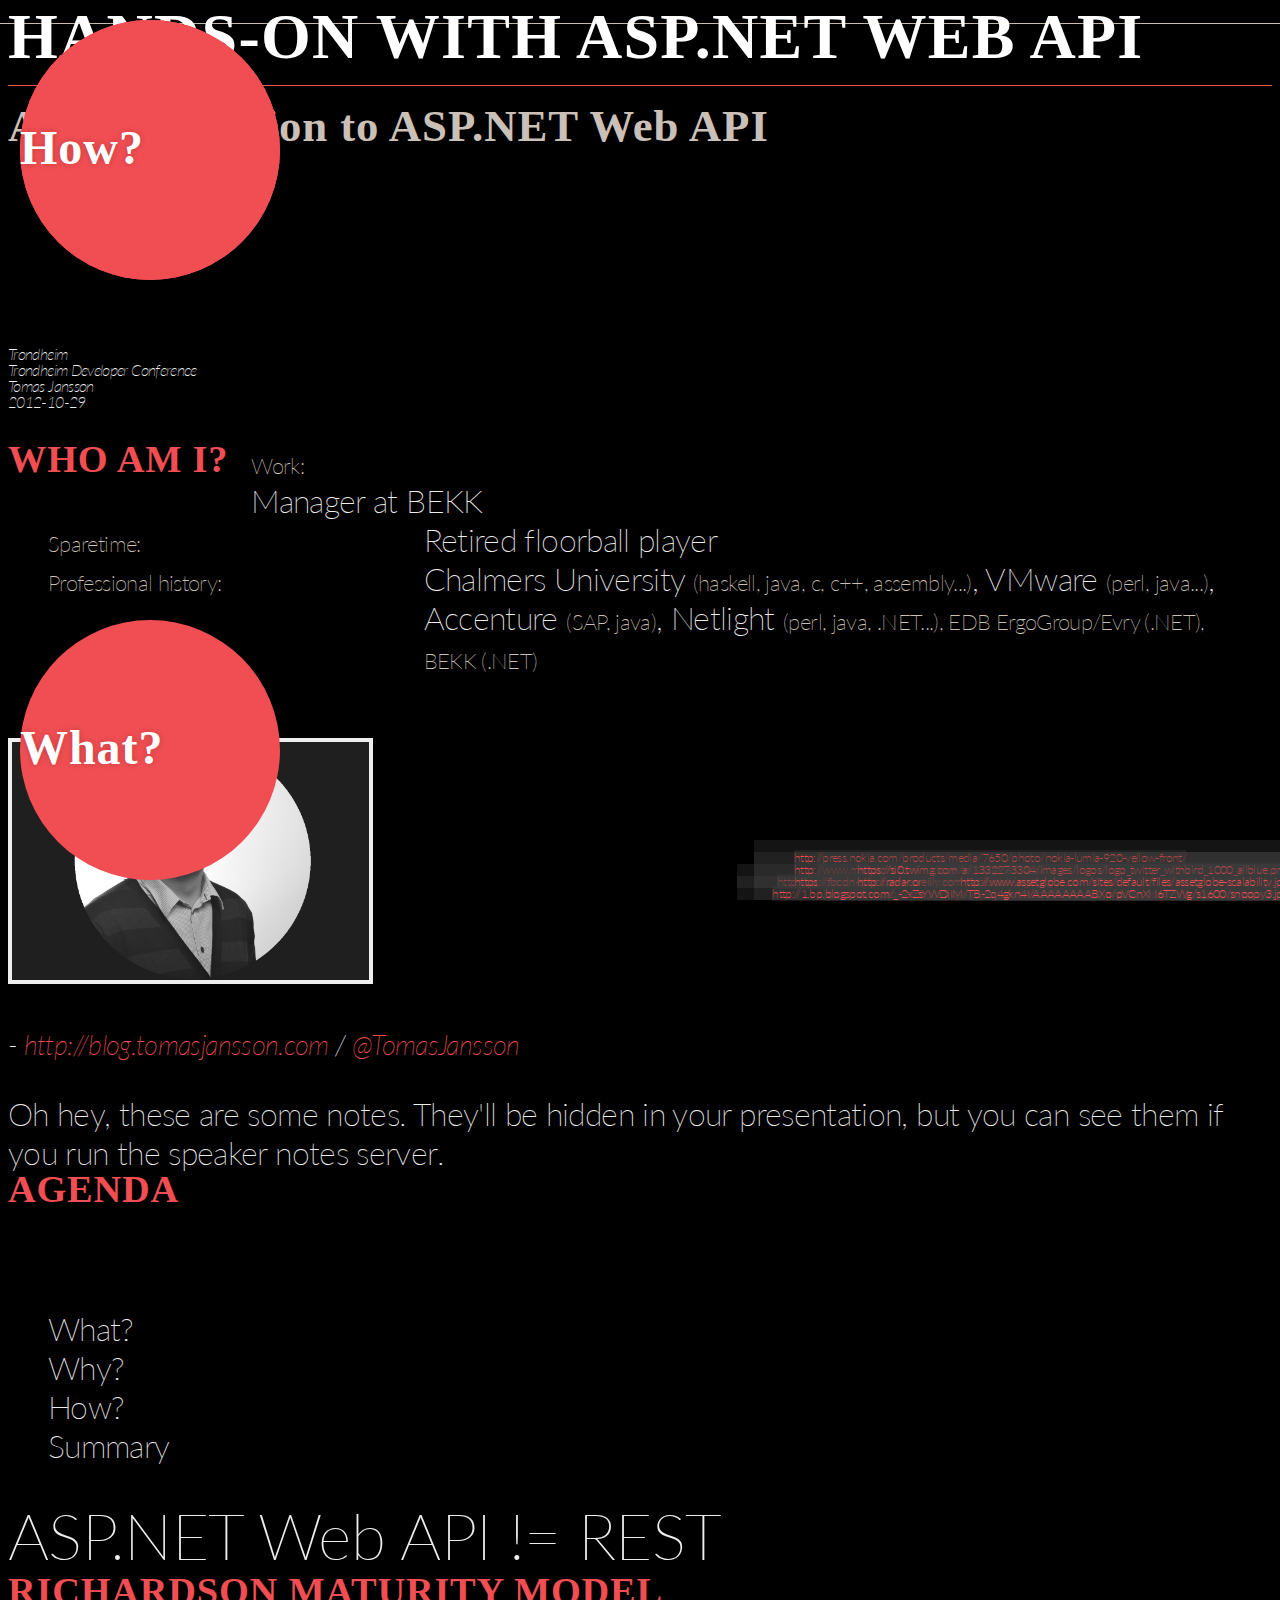
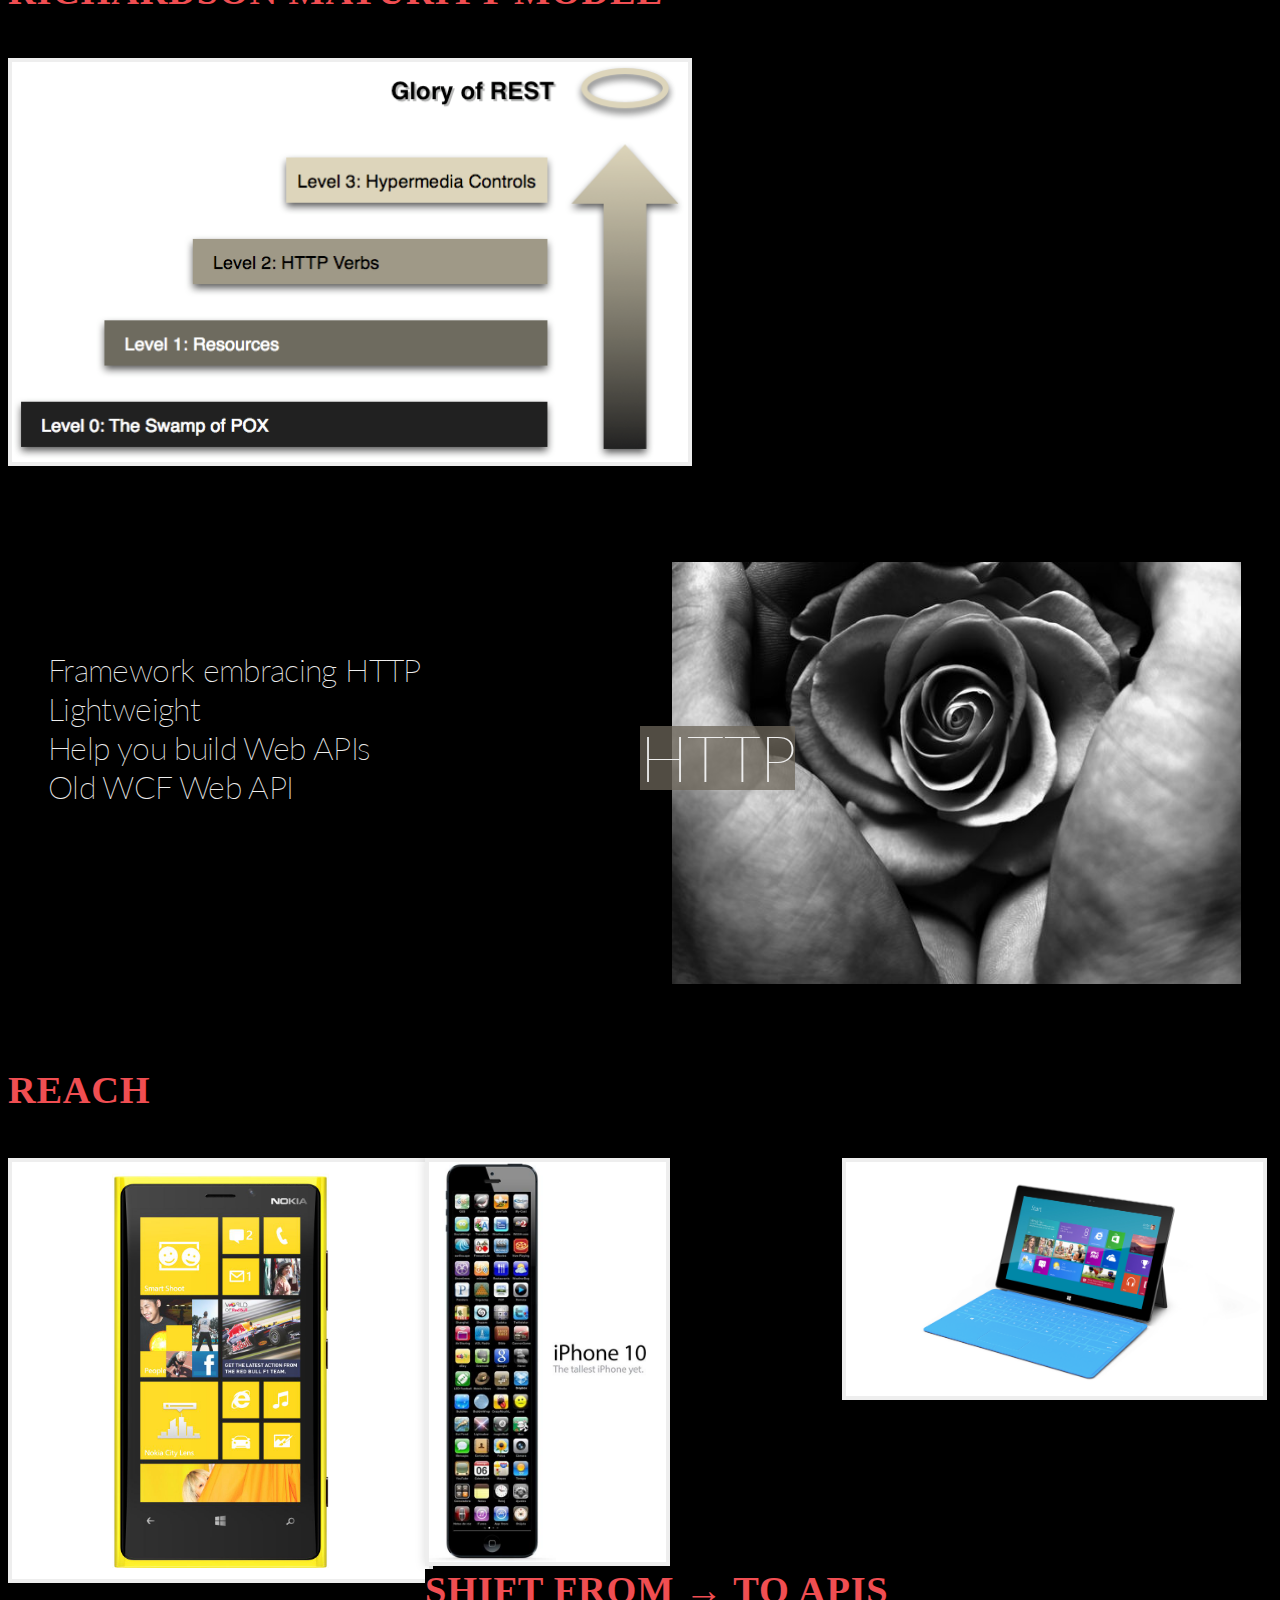
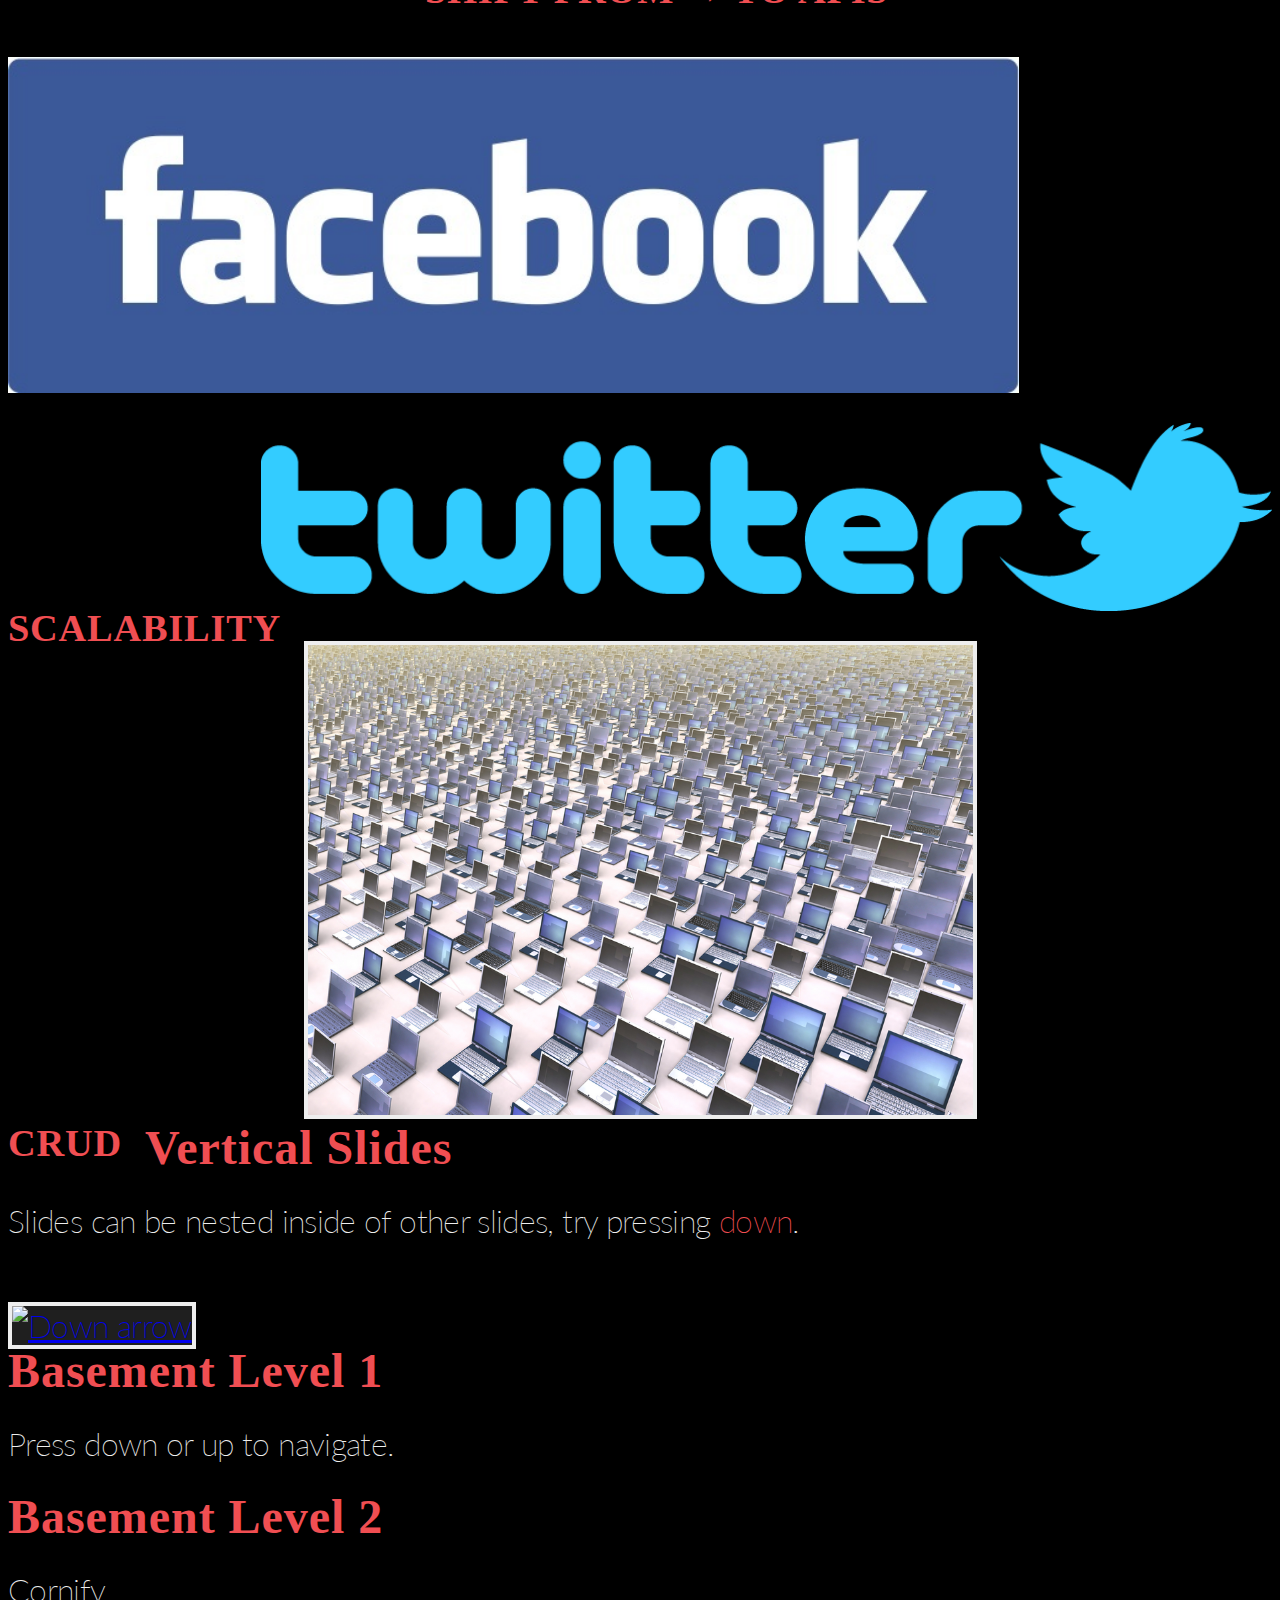
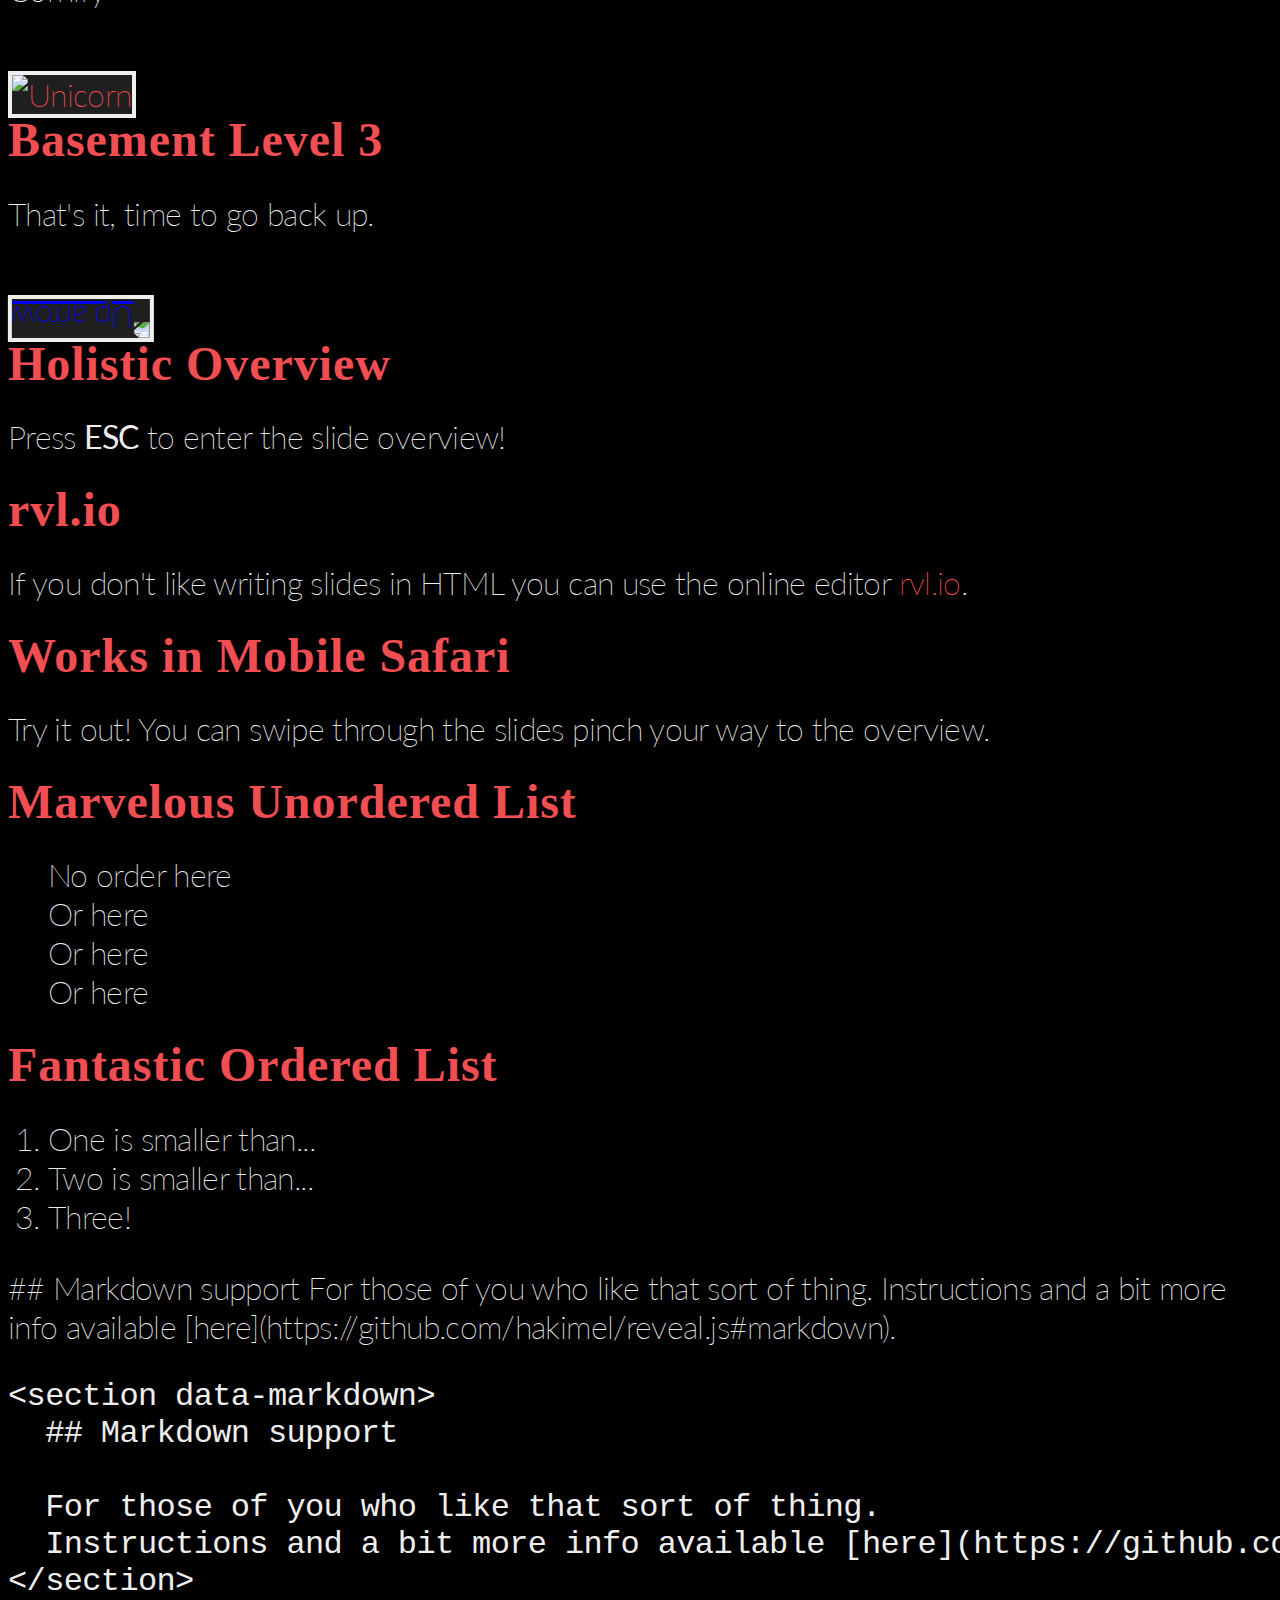
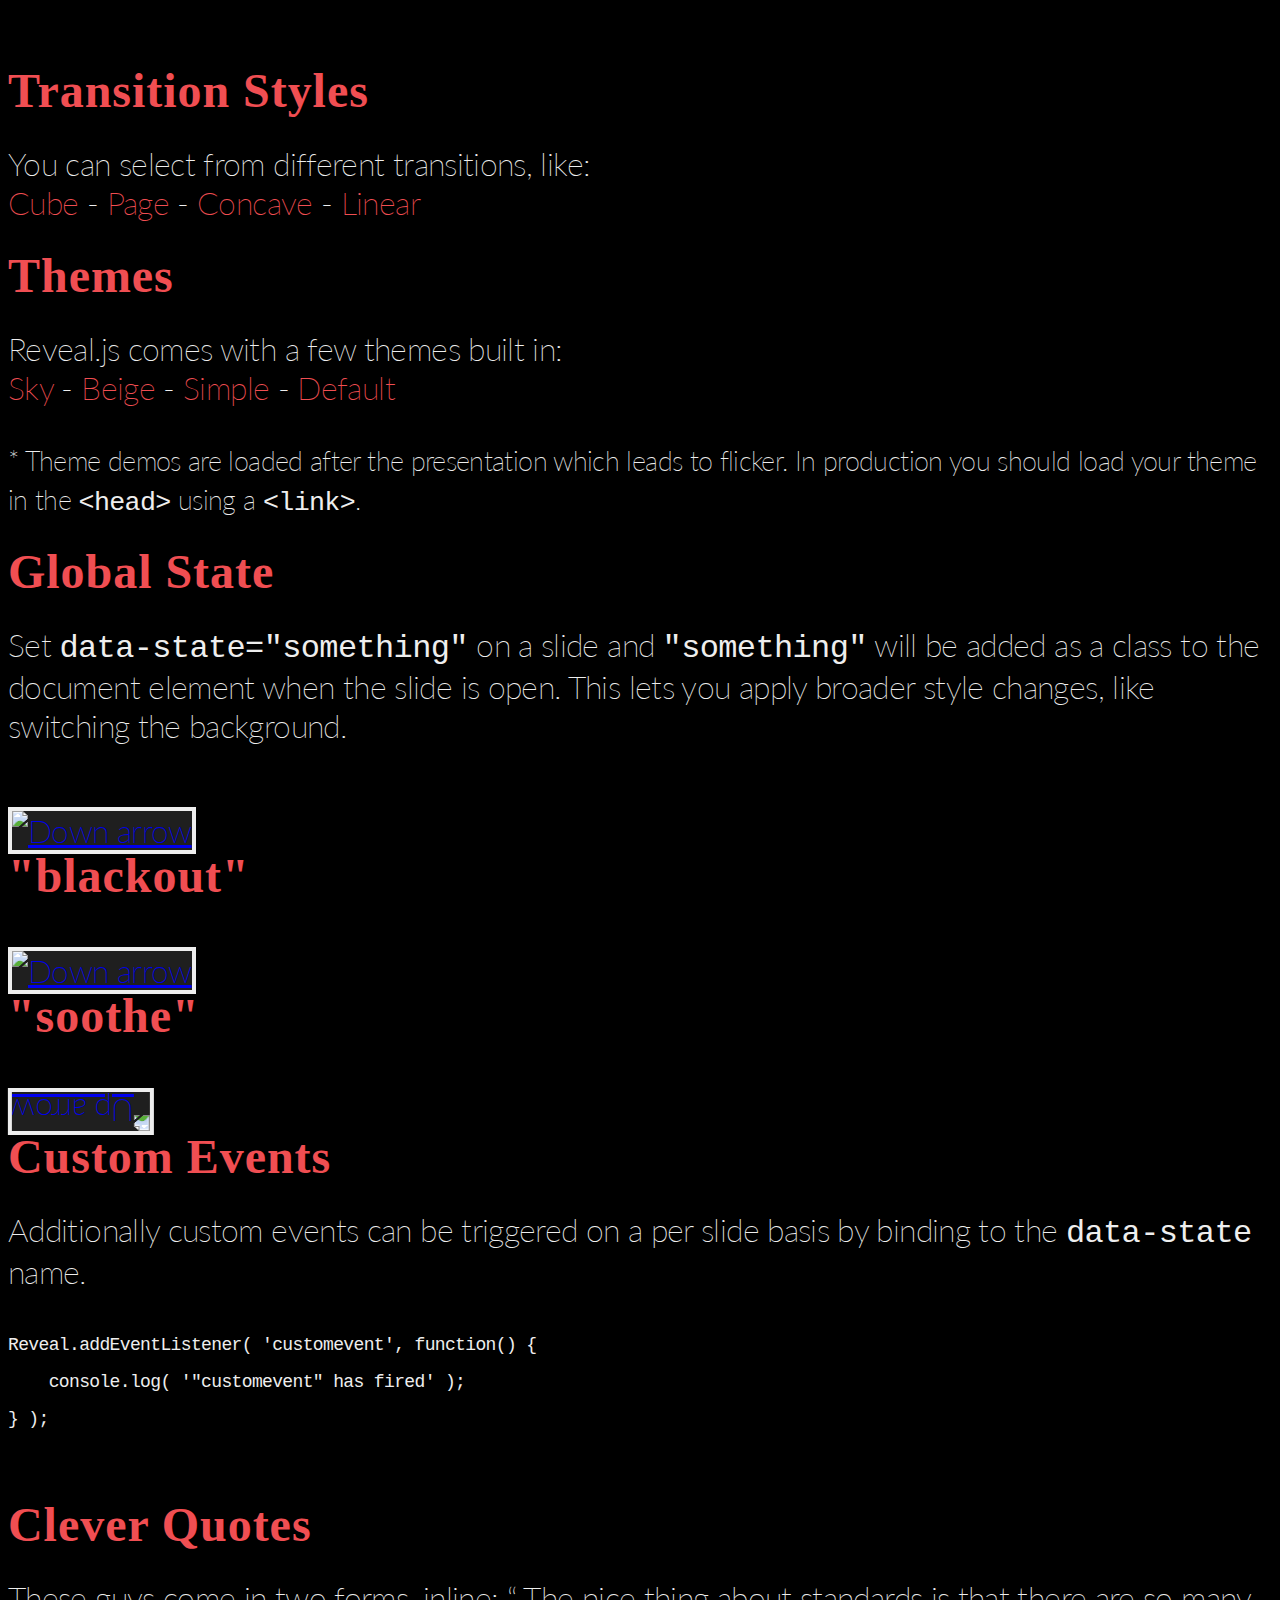
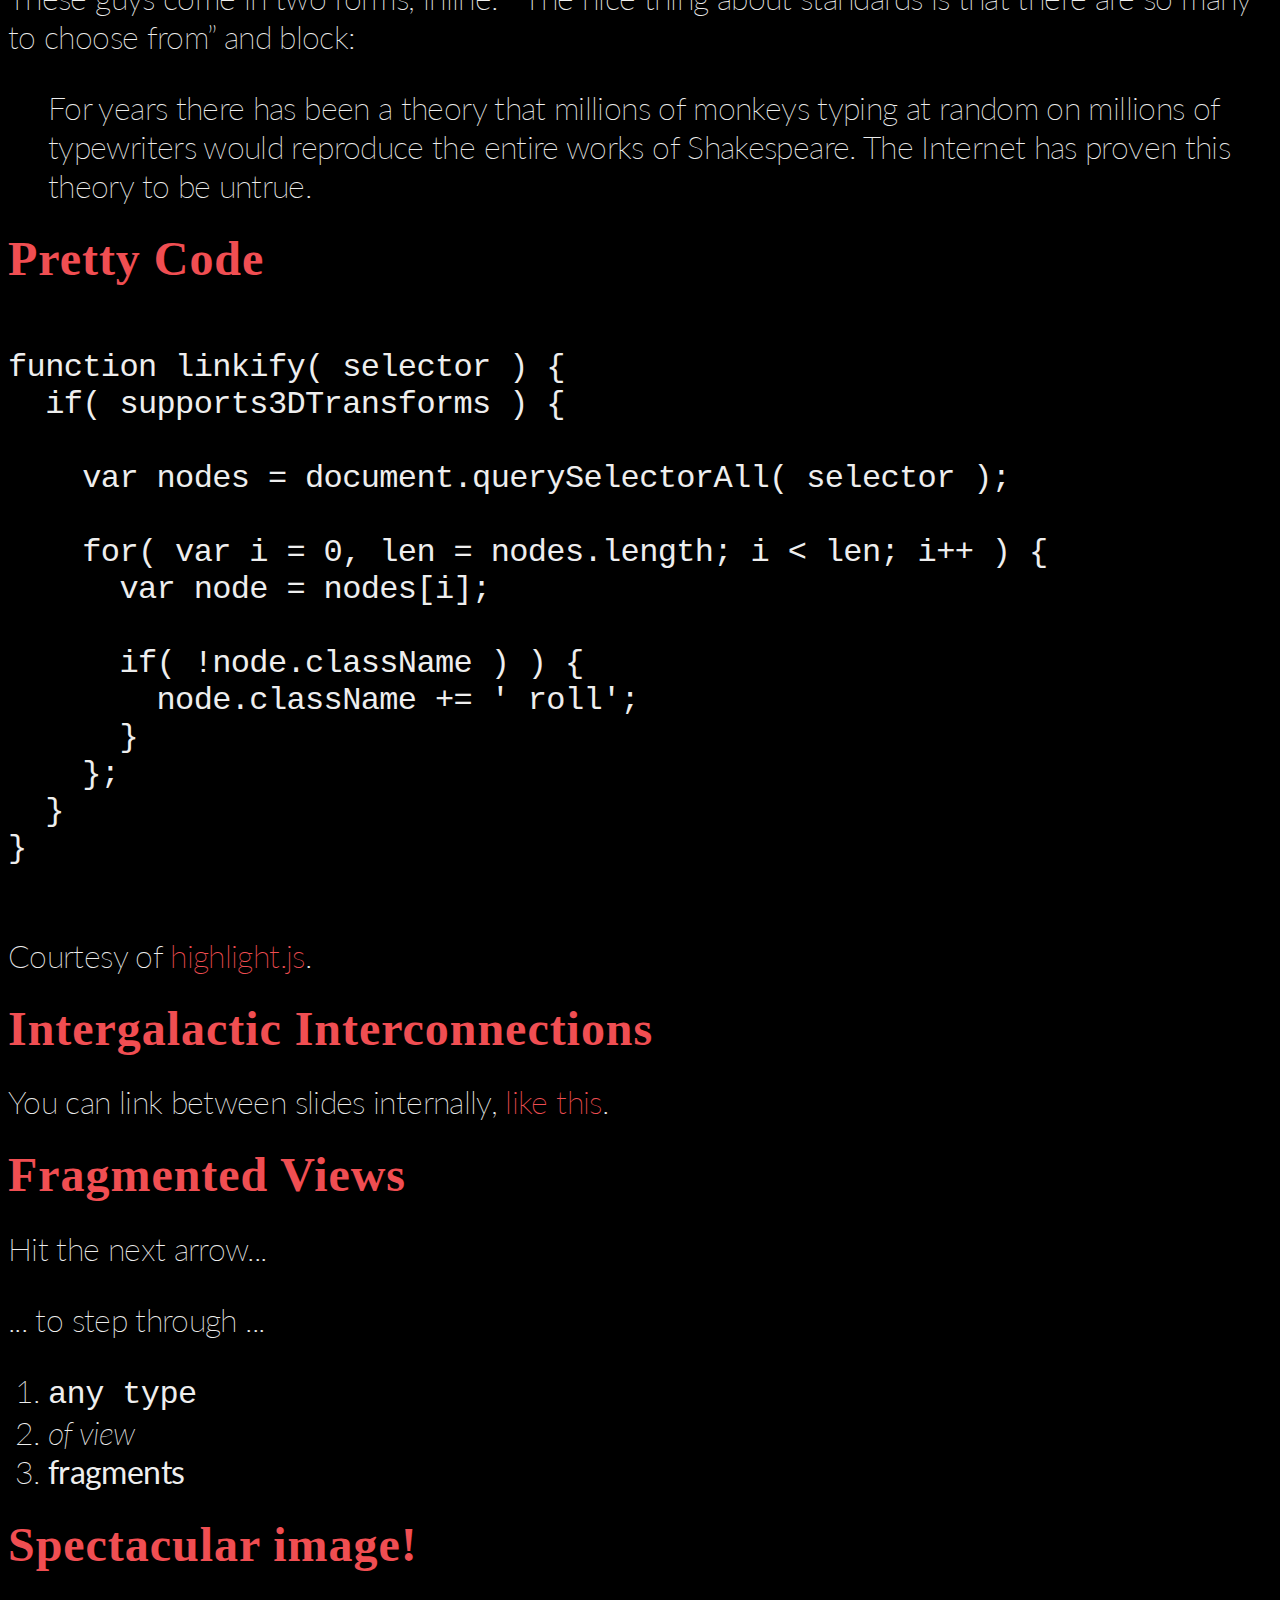
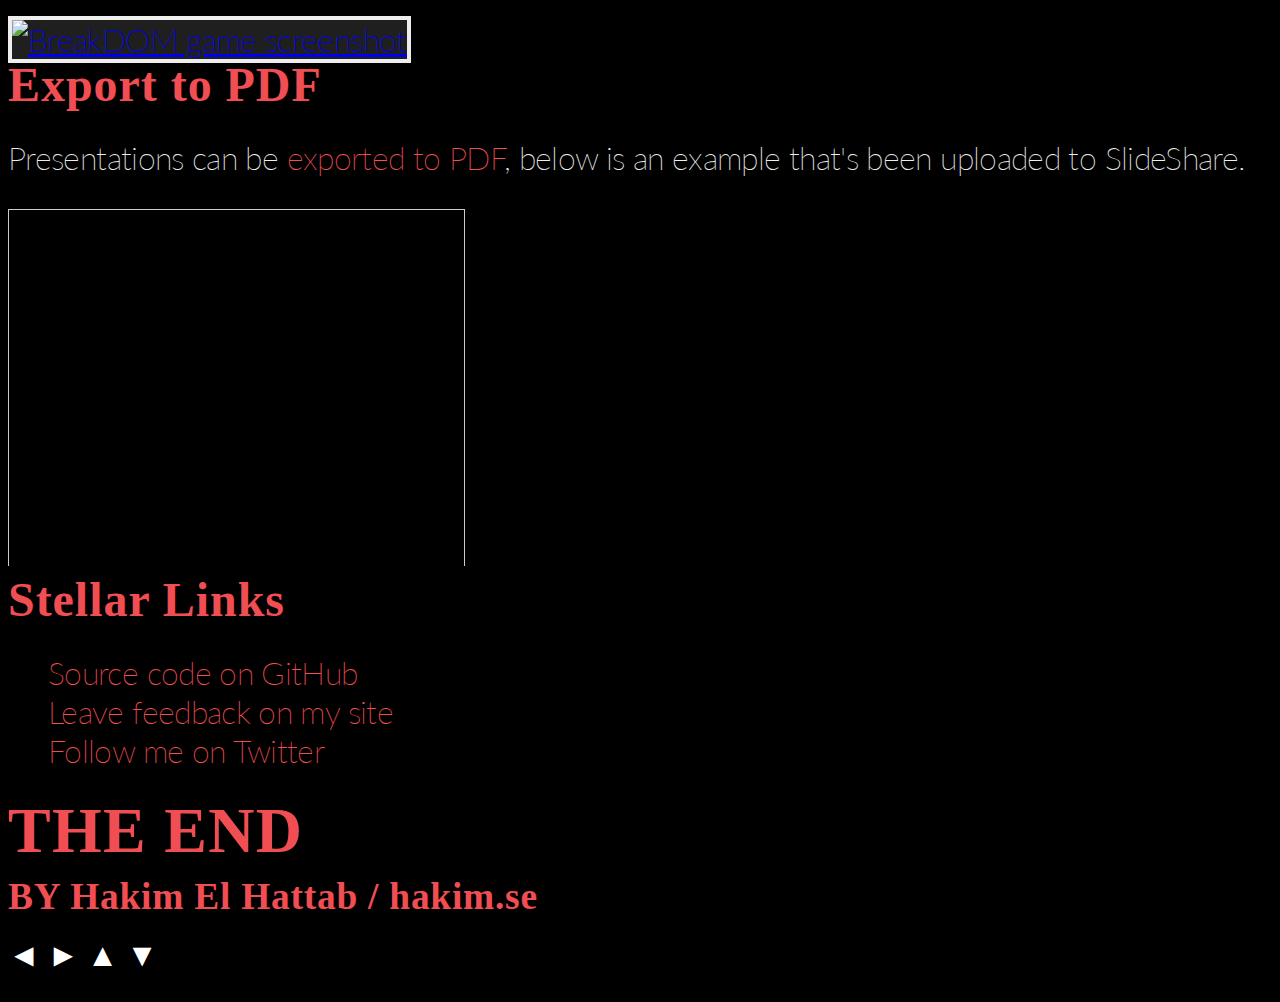
==== commit 9d42fbb2: "fixed headings." ====
--- a/bekk.html
+++ b/bekk.html
@@ -51,7 +51,7 @@
                 </section>
                 
                 <section>
-                    <h2>Who am I?</h2>
+                    <h2 class="header-2"><span>Who am I?</span></h2>
                     <p>
                         <ul class="keyword-list">
                             <li>
@@ -75,14 +75,16 @@
                         Oh hey, these are some notes. They'll be hidden in your presentation, but you can see them if you run the speaker notes server.
                     </aside>
                 </section>
-                <section>
-                    <h2>Agenda</h2>
-                    <ul>
-                        <li>What?</li>
-                        <li>Why?</li>
-                        <li>How?</li>
-                        <li>Summary</li>
-                    </ul>
+                <section class="columns agenda">
+                    <h2 class="header-2"><span>Agenda</span></h2>
+                    <div class="column-1">
+                        <ul>
+                            <li>What?</li>
+                            <li>Why?</li>
+                            <li>How?</li>
+                            <li>Summary</li>
+                        </ul>
+                </div>
                 </section>
                 <section class="what">
                     <div class="circle-heading bg-circle bg-red lower-left absolute">
@@ -100,7 +102,7 @@
                     <span class="x-large">ASP.NET Web API != REST</span>
                 </section>
                 <section class="richardson">
-                    <h2>Richardson Maturity Model</h2>
+                    <h2 class="header-2"><span>Richardson Maturity Model</span></h2>
                     <div class="image">
                         <img height="400" src="/img/Richardson.png" alt="Richardson Maturity Model" />
                         <footer class="footer">
@@ -138,7 +140,7 @@
                     </div>
                 </section>
                 <section class="columns">
-                    <h3 class="columns-1">Reach</h3>
+                    <h2 class="header-2"><span>Reach</span></h2>
                     <div class="column-3">
                         <img width="100%" src="/img/lumia.jpg" alt="Nokia lumia 920" />
                     </div>
@@ -159,7 +161,7 @@
                     </footer>
                 </section>
                 <section class="shift">
-                    <h3>Shift from &rarr; to APIs</h3>
+                    <h2 class="header-2"><span>Shift from &rarr; to APIs</span></h2>
                     <img class="facebook" width="80%" src="/img/facebook-logo.jpg" alt="facebook" />
                     <img class="twitter" width="80%" src="/img/logo_twitter.png" alt="twitter" />
                     <footer class="footer">
@@ -171,7 +173,7 @@
                     </footer>
                 </section>
                 <section>
-                    <h3>Scalability</h3>
+                    <h2 class="header-2"><span>Scalability</span></h2>
                     <img class="scalability" height="470px" src="/img/scalability.jpg" alt="scalability" />
                     <footer class="footer">
                         <div class="references">
@@ -180,6 +182,7 @@
                         </div>
                     </footer>
                 </section>
+                <section>
                 <section class="how">
                     <div class="circle-heading bg-circle bg-red upper-left absolute">
                         <h2>How?</h2>
@@ -190,7 +193,14 @@
 ">http://1.bp.blogspot.com/_-2xZsYWDiIM/TB-2q4gkn4I/AAAAAAAABXo/pVCnXN6TZWg/s1600/snoopy3.jpg
                             </a>
                         </div>
-                    </footer>                    
+                    </footer>
+                    </section>
+                    <section class="sub crud">
+                        <h2 class="header-2">
+                            <span>CRUD</span>
+                        </h2>
+
+                    </section>
                 </section>
                 <!-- Example of nested vertical slides -->
                 <section>
--- a/css/theme/bekk.css
+++ b/css/theme/bekk.css
@@ -286,6 +286,9 @@
 	background-size: 100% 100%;
 }
 
+.agenda .column-1 {
+	margin-top: 50px;
+}
 
 /* columns */
 .bekk .columns > * {
@@ -365,3 +368,25 @@
 	position: relative;
 }
 
+.bekk .header-2:before {
+	border-top: 1px solid #C9C0B5;
+	bottom: 0;
+	content: "";
+	left: 0;
+	position: absolute;
+	right: 0;
+	top: 0.6em;
+	z-index: -1;
+}
+
+.bekk .header-2 {
+	font-size: 1.2em;
+	float: left;
+	text-transform: uppercase;
+	text-align: left;
+}
+
+.bekk .header-2 span {
+	background: none repeat scroll 0 0 #000000;
+	padding-right: 0.6em;
+}
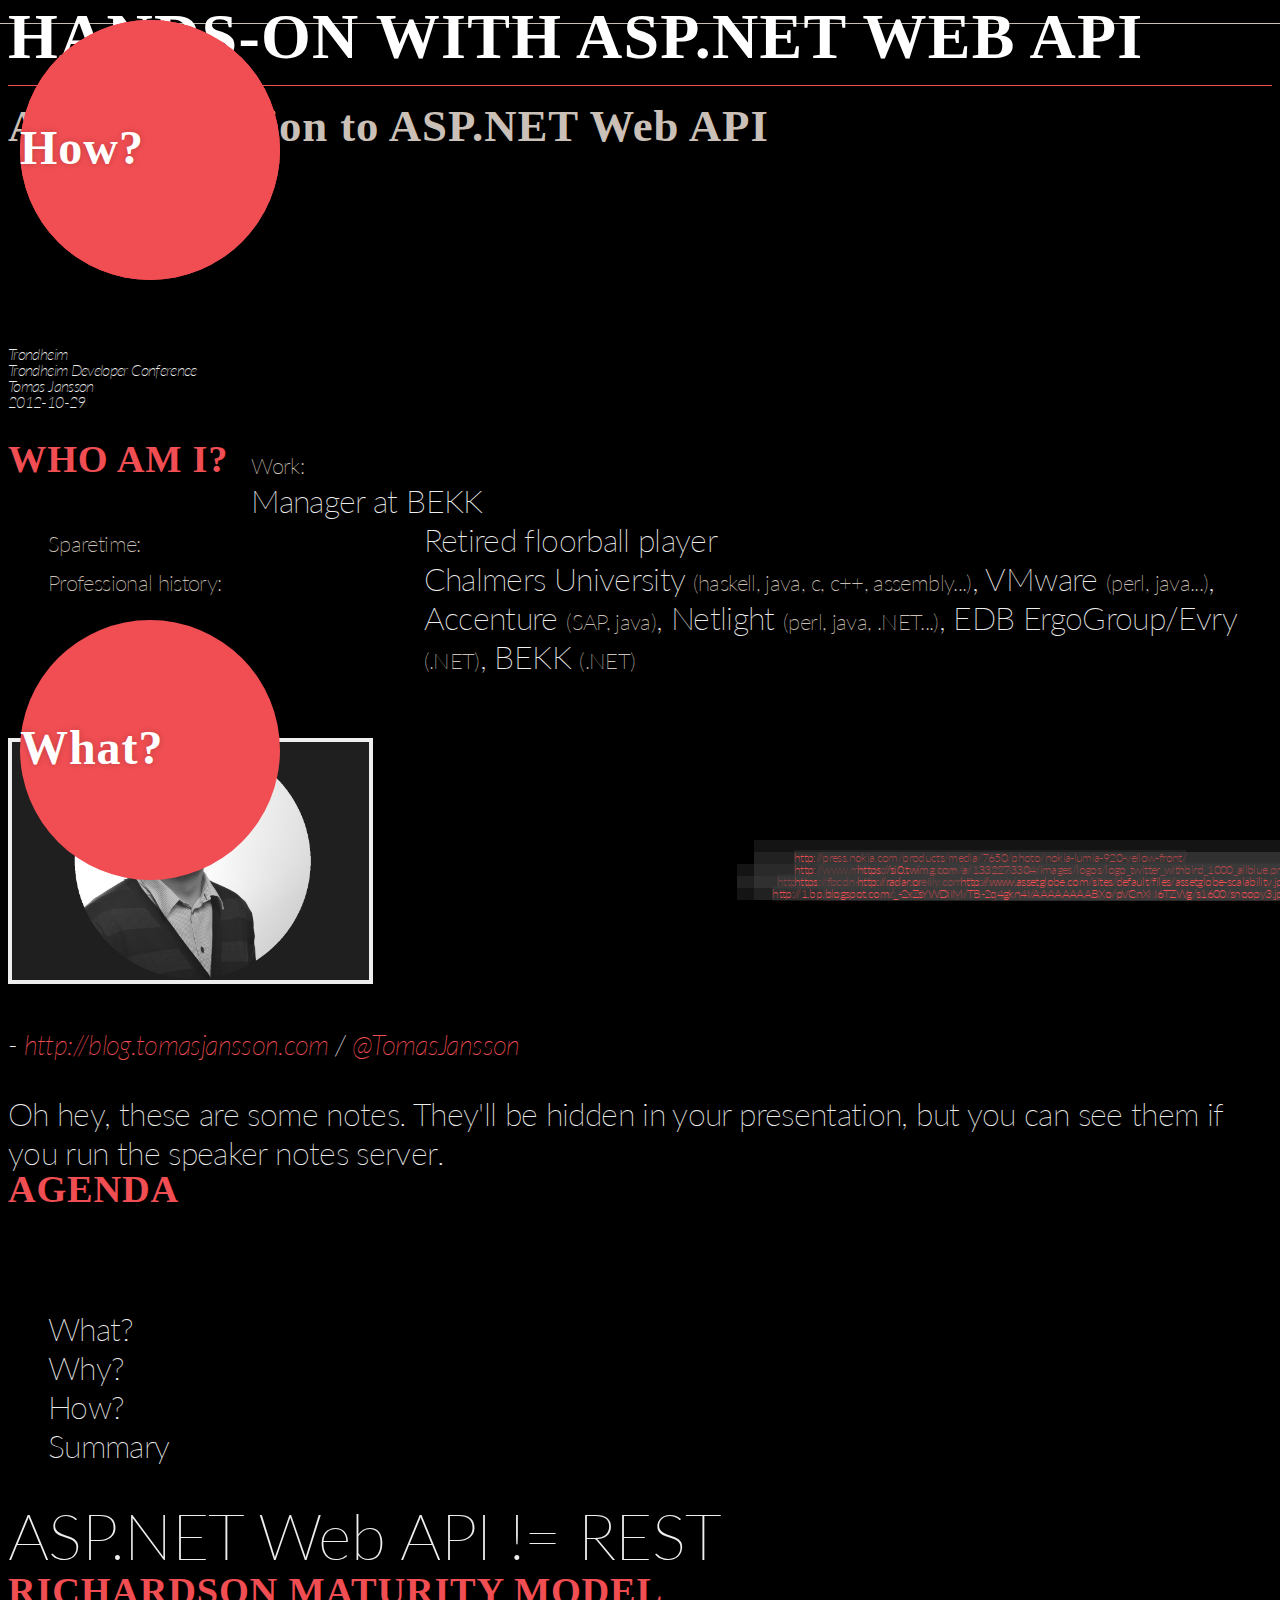
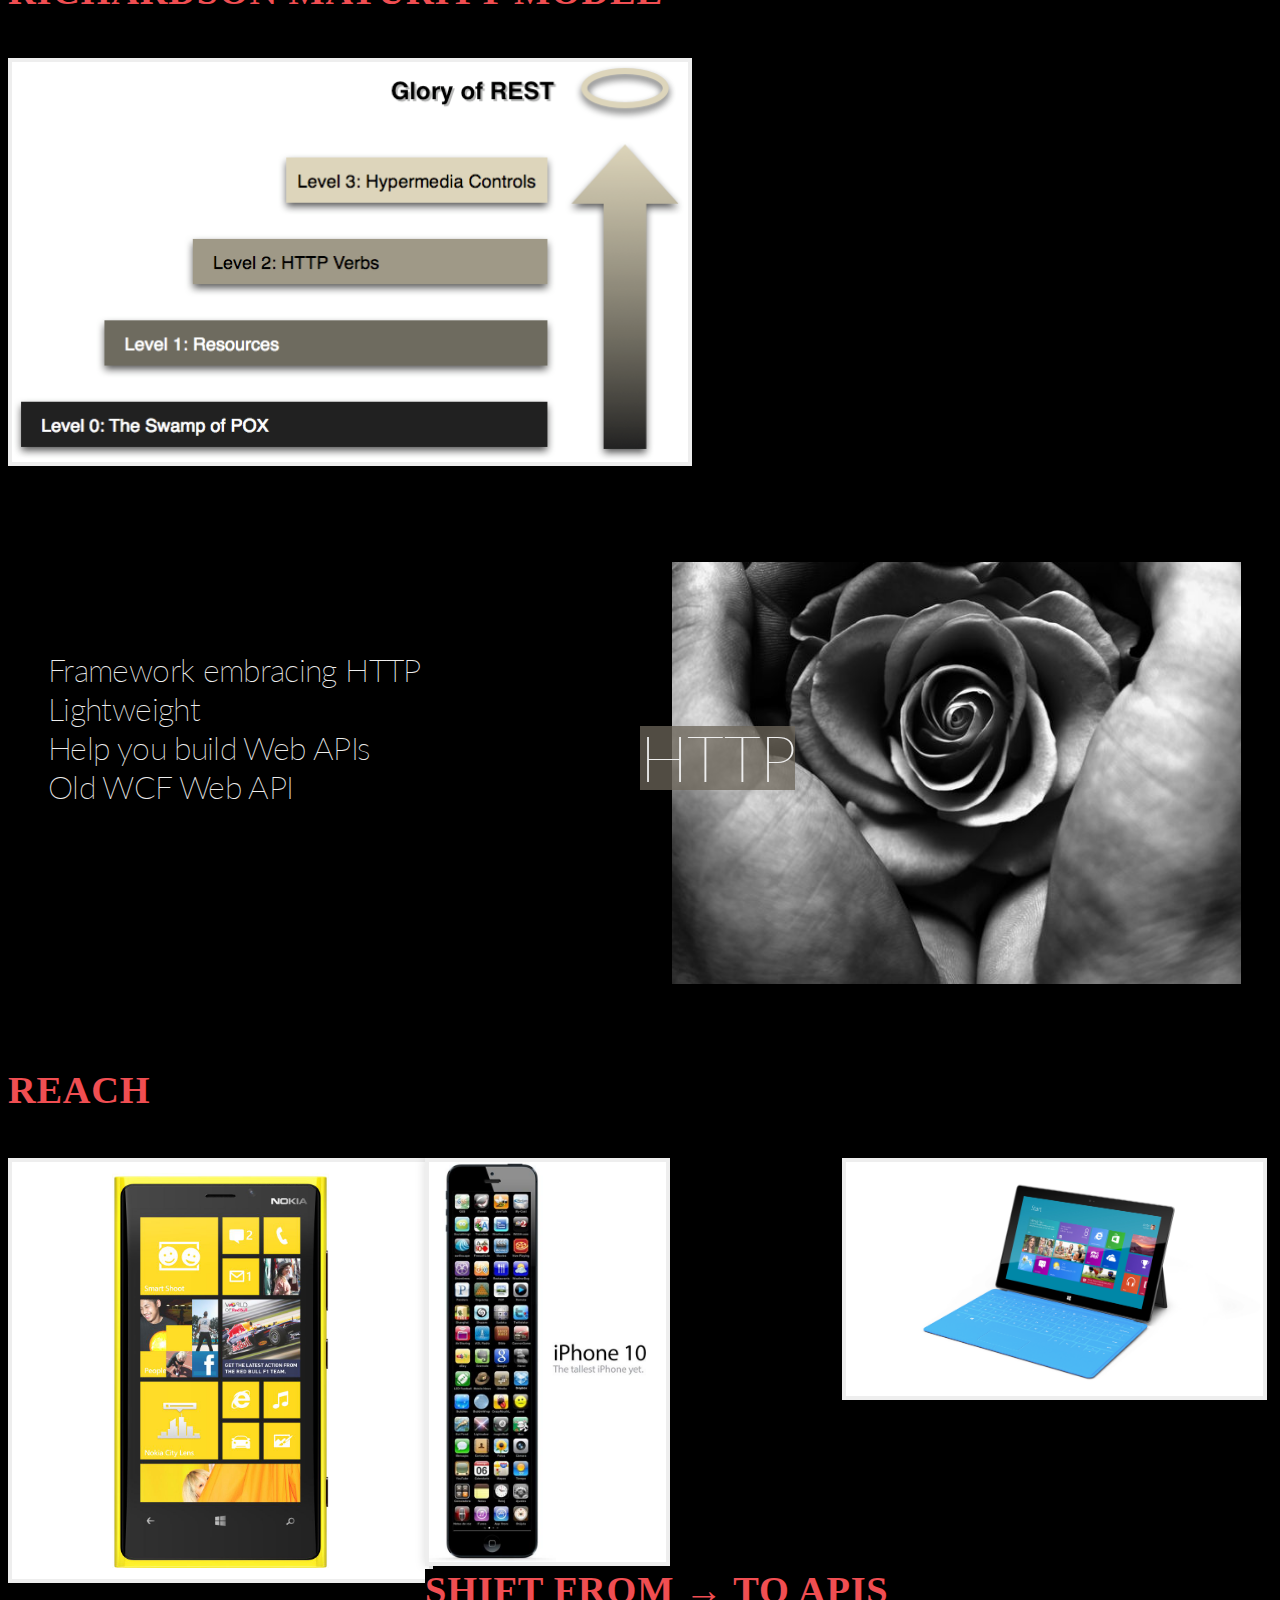
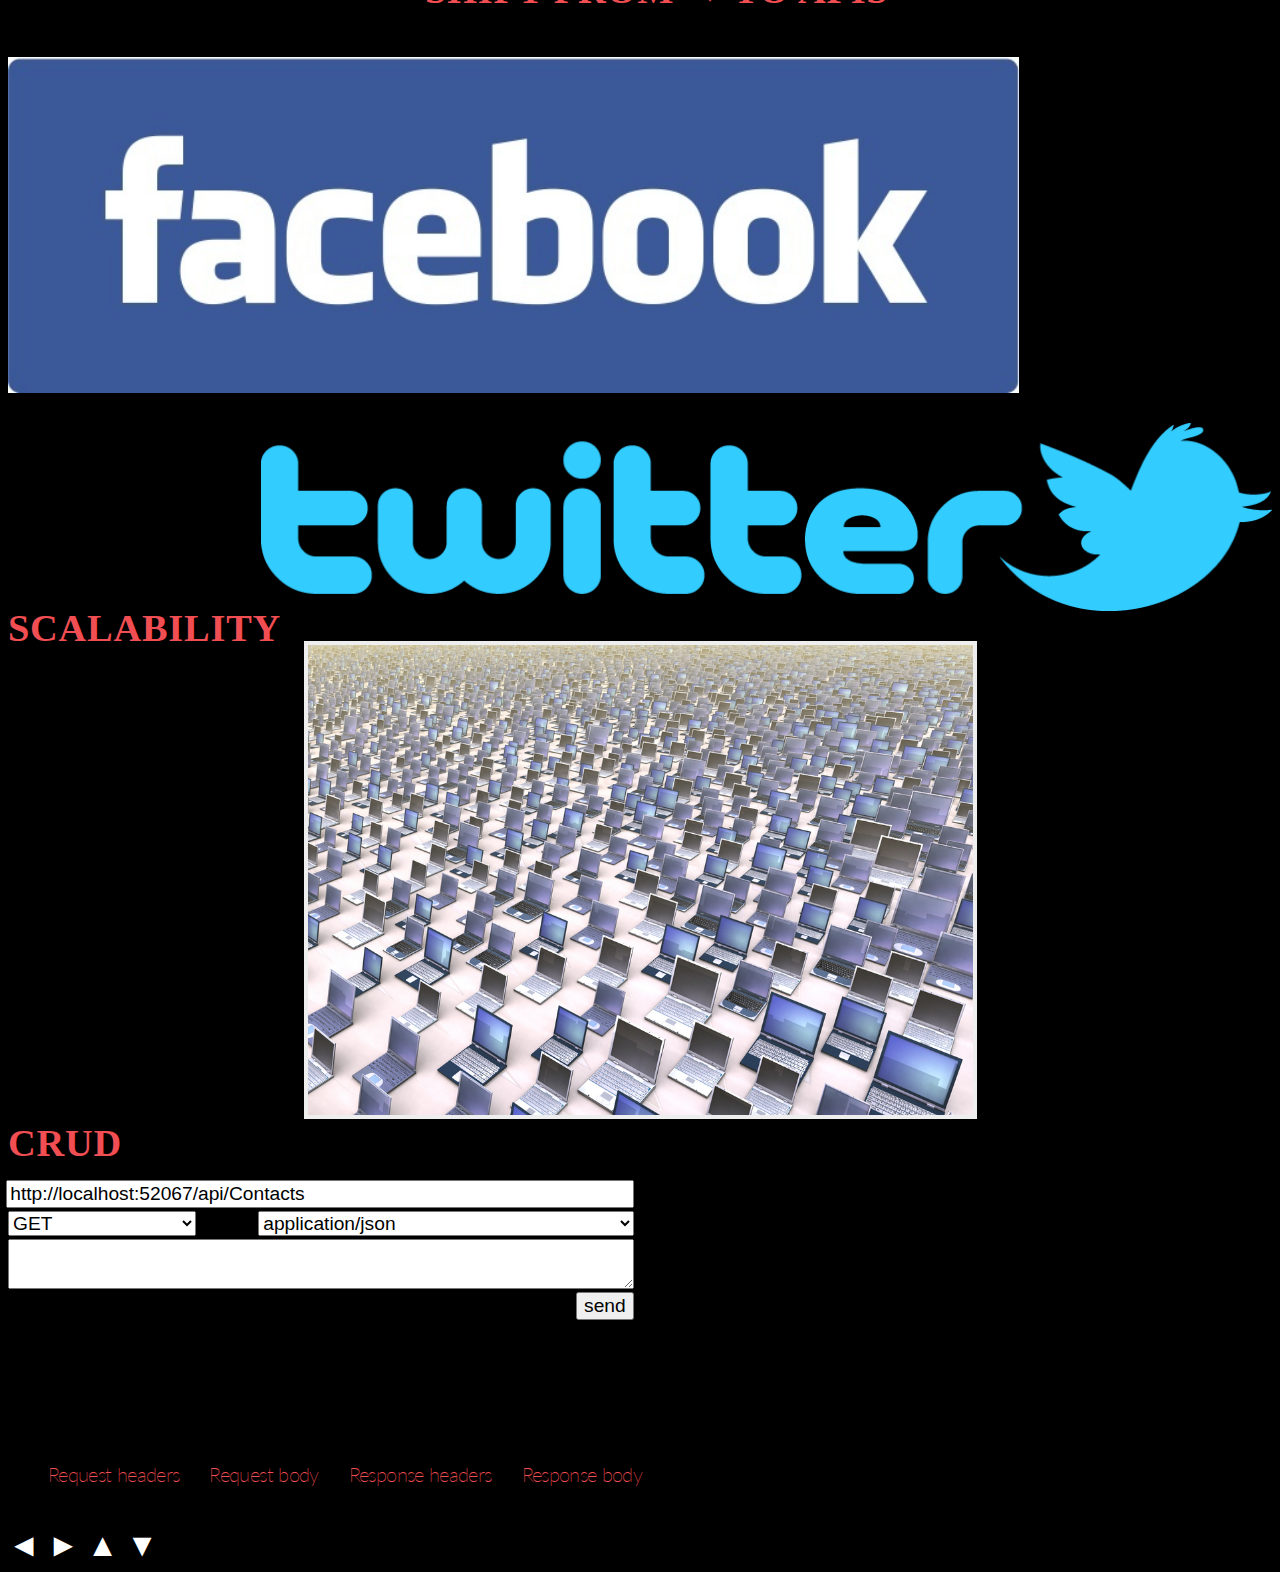
==== commit c40ffcd8: "added basic interaction with the api." ====
--- a/bekk.html
+++ b/bekk.html
@@ -61,7 +61,7 @@
                                 <label class="key">Sparetime: </label> <span class="value">Retired floorball player</span>
                             </li>
                             <li>
-                                <label class="key">Professional history: </label> <span class="value">Chalmers University <span class="details">(haskell, java, c, c++, assembly...)</span>, VMware <span class="details">(perl, java...)</span>, Accenture <span class="details">(SAP, java)</span>, Netlight <span class="details">(perl, java, .NET...), EDB ErgoGroup/Evry (.NET), BEKK (.NET)</span></span>        
+                                <label class="key">Professional history: </label> <span class="value">Chalmers University <span class="details">(haskell, java, c, c++, assembly...)</span>, VMware <span class="details">(perl, java...)</span>, Accenture <span class="details">(SAP, java)</span>, Netlight <span class="details">(perl, java, .NET...)</span>, EDB ErgoGroup/Evry <span class="details">(.NET)</span>, BEKK <span class="details">(.NET)</span>
                             </li>
                         </ul>
                     </p>
@@ -195,15 +195,57 @@
                         </div>
                     </footer>
                     </section>
-                    <section class="sub crud">
+                    <section id="crud" class="sub crud columns example">
                         <h2 class="header-2">
                             <span>CRUD</span>
                         </h2>
-
+                        <div class="column-2 input">
+                            <div class="request">
+                                <input class="url" type="text" value="http://localhost:52067/api/Contacts" class="url" />
+                                <select class="method">
+                                    <option value="GET">GET</option>
+                                    <option value="POST">POST</option>
+                                    <option value="PUT">PUT</option>
+                                    <option value="DELETE">DELETE</option>
+                                </select>
+                                <select class="content-type">
+                                    <option value="application/json; charset=utf-8">application/json</option>
+                                    <option value="application/xml; charset=utf-8">application/xml</option>
+                                    <option value="image/jpg">image/jpg</option>
+                                </select>
+                                <textarea class="body">
+                                </textarea>
+                                <input type="button" class="submit" value="send"/>
+                            </div>
+                        </div>
+                        <div class="column-2 result" data-bind="template: { name: 'contact-template', data: contacts, foreach: contacts }"></div>
+                        <div class="column-1 raw">
+                            <ul class="tabs">
+                                <li class="tab">
+                                    <a href="#requestHeaders">Request headers</a>
+                                <li class="tab">
+                                <li class="tab">
+                                    <a href="#requestBody">Request body</a>
+                                <li class="tab">
+                                <li class="tab">
+                                    <a href="#responseHeaders">Response headers</a>
+                                <li class="tab">
+                                <li class="tab">
+                                    <a href="#responseBody">Response body</a>
+                                <li>
+                            </ul>
+                            <div class="tab-content request-headers"></div>
+                            <div class="tab-content request-body"></div>
+                            <div class="tab-content response-headers">
+                                <span data-bind="visible: responseHeaders().length === 0">No data</span>
+                                <div data-bind="template: { name: 'headers-template', data: responseHeaders, foreach: responseHeaders }"></div>
+                            </div>
+                            <div class="tab-content response-body"></div>
+                        </div>
                     </section>
                 </section>
                 <!-- Example of nested vertical slides -->
-                <section>
+<!--                <section>
                     <section>
                         <h2>Vertical Slides</h2>
                         <p>
@@ -432,7 +474,7 @@
                 <section>
                     <h1>THE END</h1>
                     <h3>BY Hakim El Hattab / hakim.se</h3>
-                </section>
+                </section>-->
             </div>
 
             <!-- The navigational controls UI -->
@@ -450,6 +492,38 @@
 
         <script src="lib/js/head.min.js"></script>
         <script src="js/reveal.min.js"></script>
+        <script src="js/jquery-1.8.2.min.js"></script>
+        <script src="js/knockout-2.1.0.js"></script>
+        <script src="js/tdc.js"></script>
+
+        <script type="text/html" id="contact-template">
+            <div class="contact" data-bind="css: {odd: oddContact()}">
+                <div class="property">
+                    <span class="key">Id:</span>
+                    <span class="value"><span data-bind="text: Id"></span></span>
+                </div>
+                <div class="property">
+                    <span class="key">Name:</span>
+                    <span class="value"><span data-bind="text: FirstName"></span> <span data-bind="text: LastName"></span></span>
+                </div>
+                <div class="property">
+                    <span class="key">Phone number: </span>
+                    <span class="value"><span data-bind="text: PhoneNumber"></span></span>
+                </div>                
+                <div class="property">
+                    <span class="key">Address: </span>
+                    <span class="value"><span data-bind="text: Address"></span></span>
+                </div>                
+            </div>
+        </script>
+        <script type="text/html" id="headers-template">
+            <div class="header">
+                <div class="property">
+                    <span class="Key"><span data-bind="text: Key"></span></span>
+                    <span class="Value"><span data-bind="text: Value"></span></span>
+                </div>                
+            </div>
+        </script>
 
         <script>
             
@@ -473,8 +547,6 @@
                     { src: 'plugin/speakernotes/client.js', async: true, condition: function() { return window.location.host === 'localhost:1947'; } },
                 ]
             });
-            
         </script>
-
     </body>
 </html>
--- a/css/theme/bekk.css
+++ b/css/theme/bekk.css
@@ -292,7 +292,6 @@
 
 /* columns */
 .bekk .columns > * {
-	height: 100%;
 	width: 100%;
 	float: left;
 }
@@ -366,6 +365,10 @@
 .bekk .footer .references {
 	float: right;
 	position: relative;
+}
+
+.bekk .footer .references ul {
+	margin-left: 0px;
 }
 
 .bekk .header-2:before {
@@ -377,7 +380,7 @@
 	right: 0;
 	top: 0.6em;
 	z-index: -1;
-}
+}	
 
 .bekk .header-2 {
 	font-size: 1.2em;
@@ -390,3 +393,82 @@
 	background: none repeat scroll 0 0 #000000;
 	padding-right: 0.6em;
 }
+
+div.input>*,
+div.input textarea,
+div.input .request input[type="text"] {
+	width: 99%;
+}
+
+div.input textarea,
+div.input .request input[type="text"],
+div.input .request select,
+div.input .request .submit {
+	float: right;
+	font-size: 0.6em;
+	margin-bottom: 3px;
+}
+
+div.input textarea {
+	font-weight: bold;
+} 
+
+div.input .request .content-type {
+	width: 60%;
+}
+div.input .request .method {
+	width: 30%;
+	float: left;
+}
+.property {
+	font-size: 0.6em;
+	line-height: 1em;
+	text-align: left;
+}
+.property span {
+	display: inline-block;
+}
+.property .key {
+	width: 95px;
+}
+.result {
+	height: 250px;
+	overflow-y: scroll;
+}
+
+.contact.odd {
+	background-color: #353535
+}
+
+.contact {
+	margin-bottom: 10px;
+	padding: 5px;
+}
+
+.raw {
+	position: relative;
+}
+.raw .tabs {
+	float: left;
+	margin-left: 0px;
+}
+.raw .tabs * {
+	float: left;
+	font-size: 0.8em;
+	height: 30px;
+	padding-right: 10px;
+}
+
+.tab-content {
+	margin-top: 10px;
+	position: absolute;
+    bottom: 0;
+    top: 0;
+    right: 0;
+    left: 0;
+    display: none;
+}
+
+.tab-content.active {
+	display: block;
+}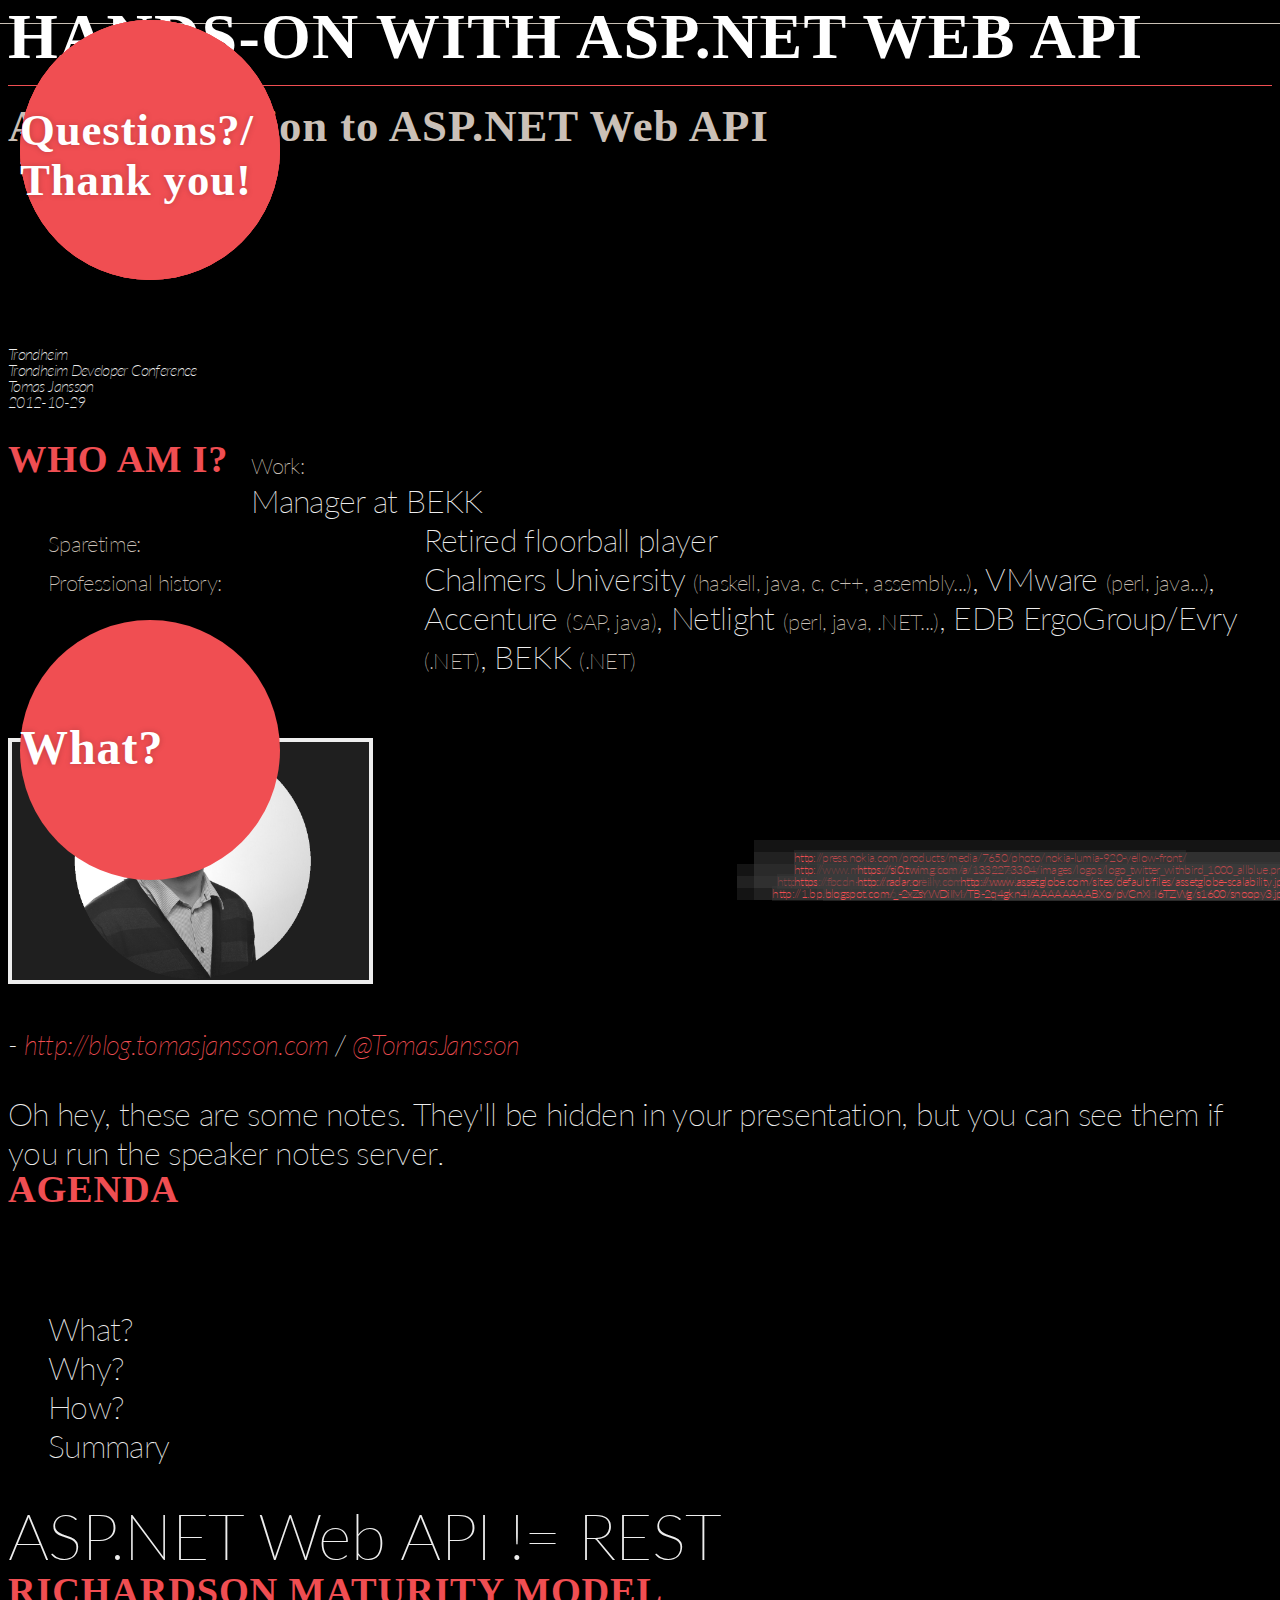
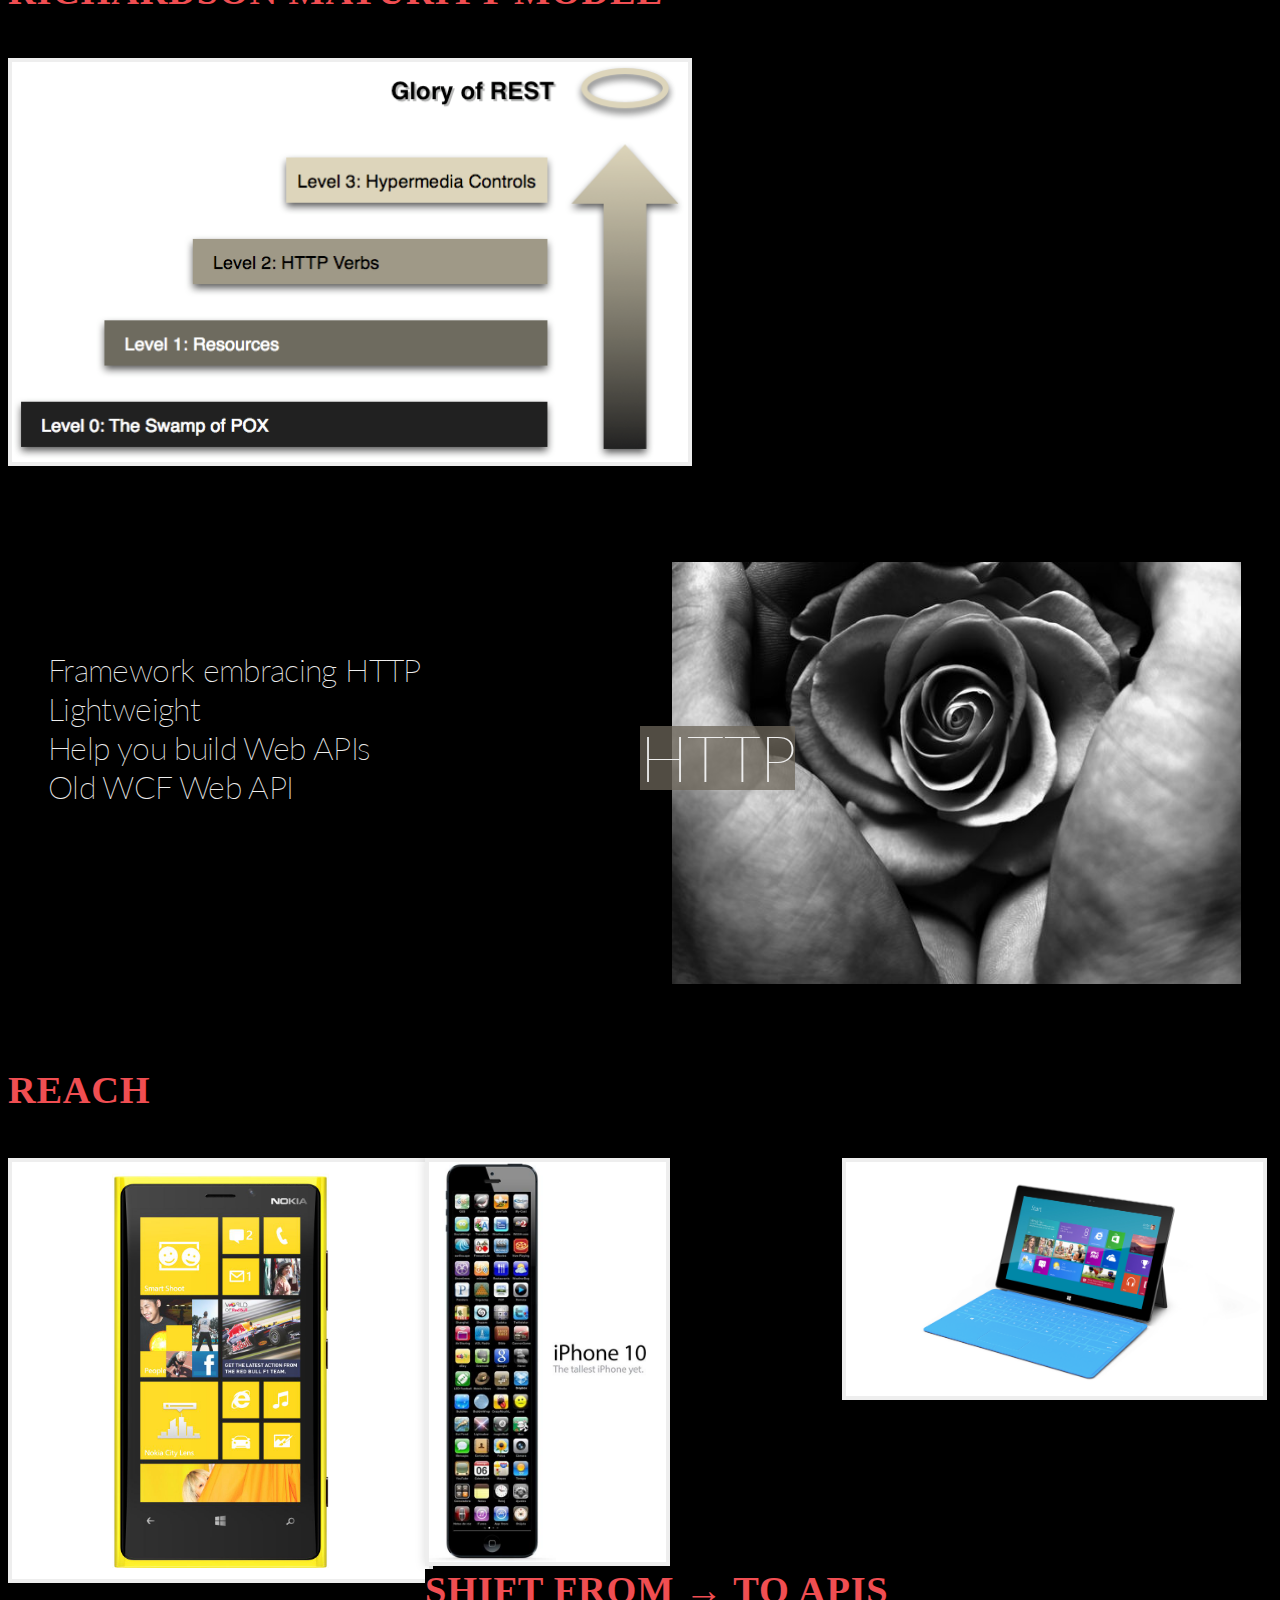
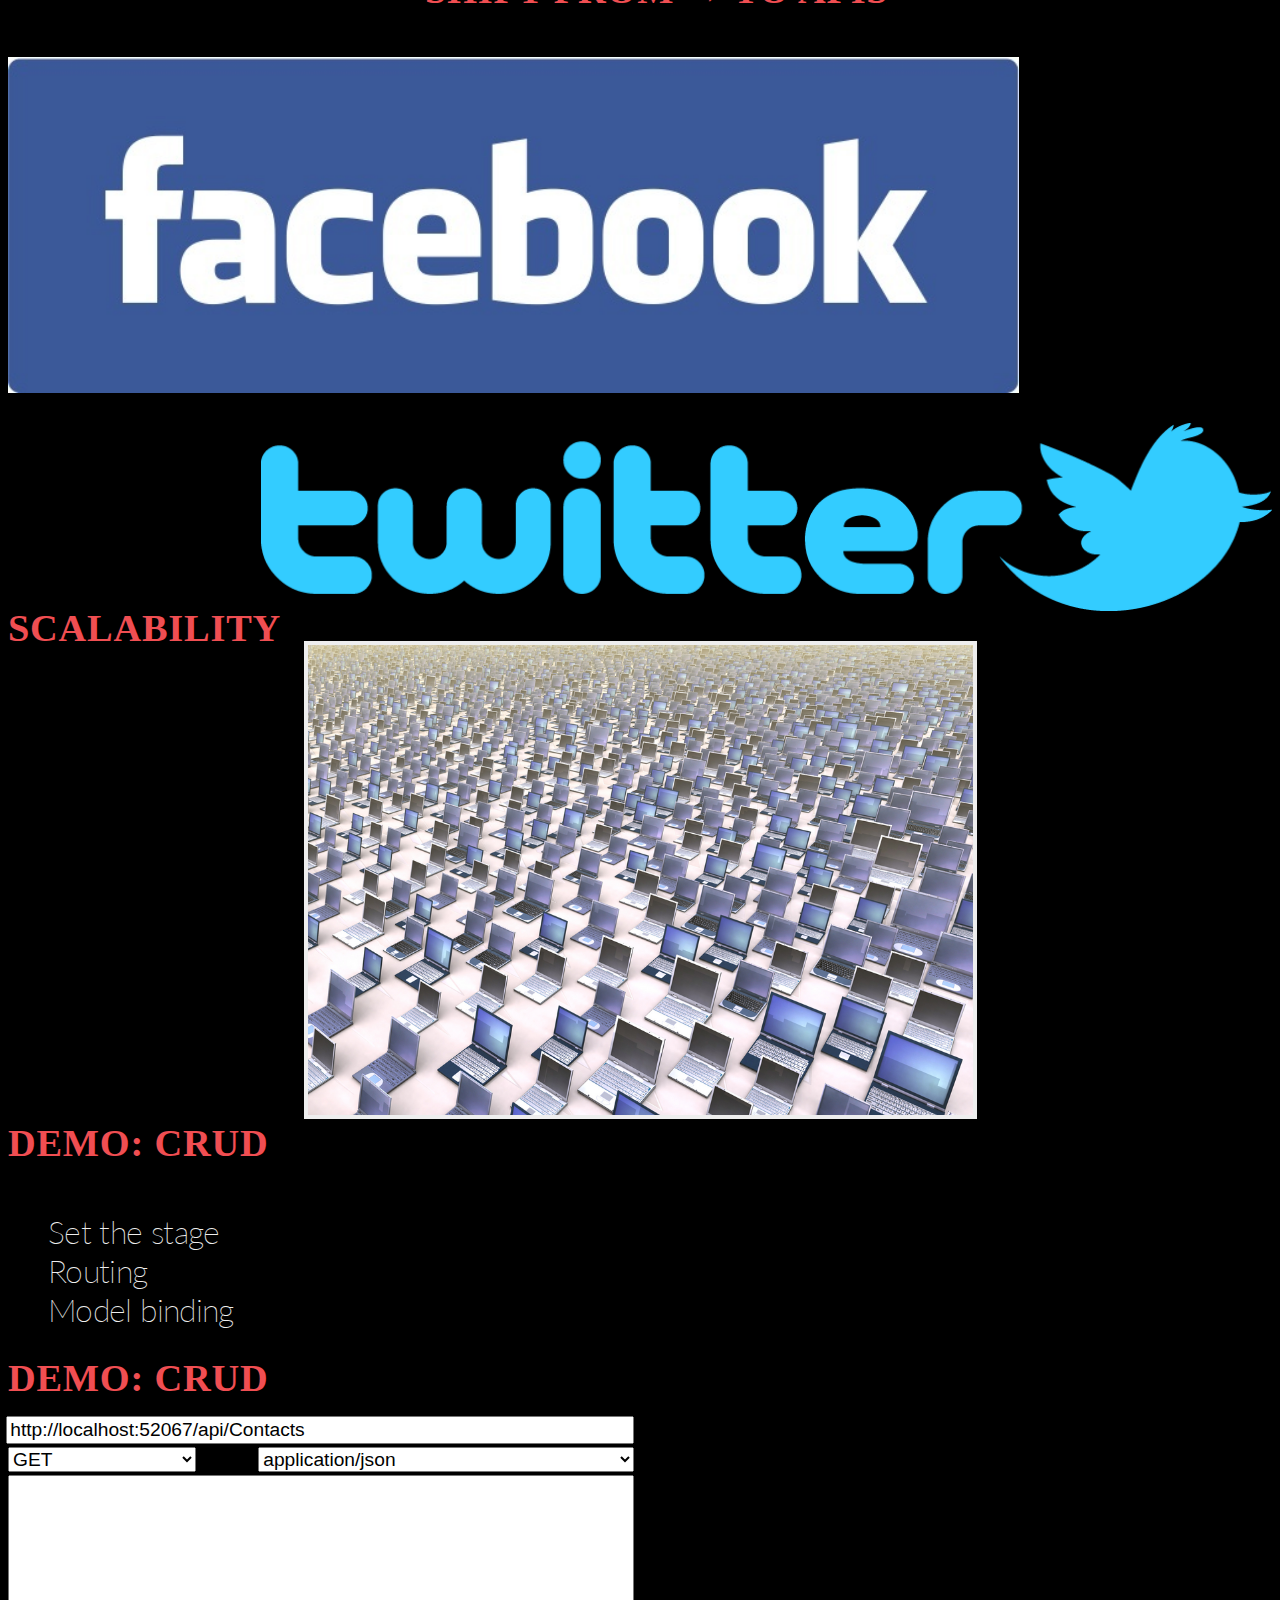
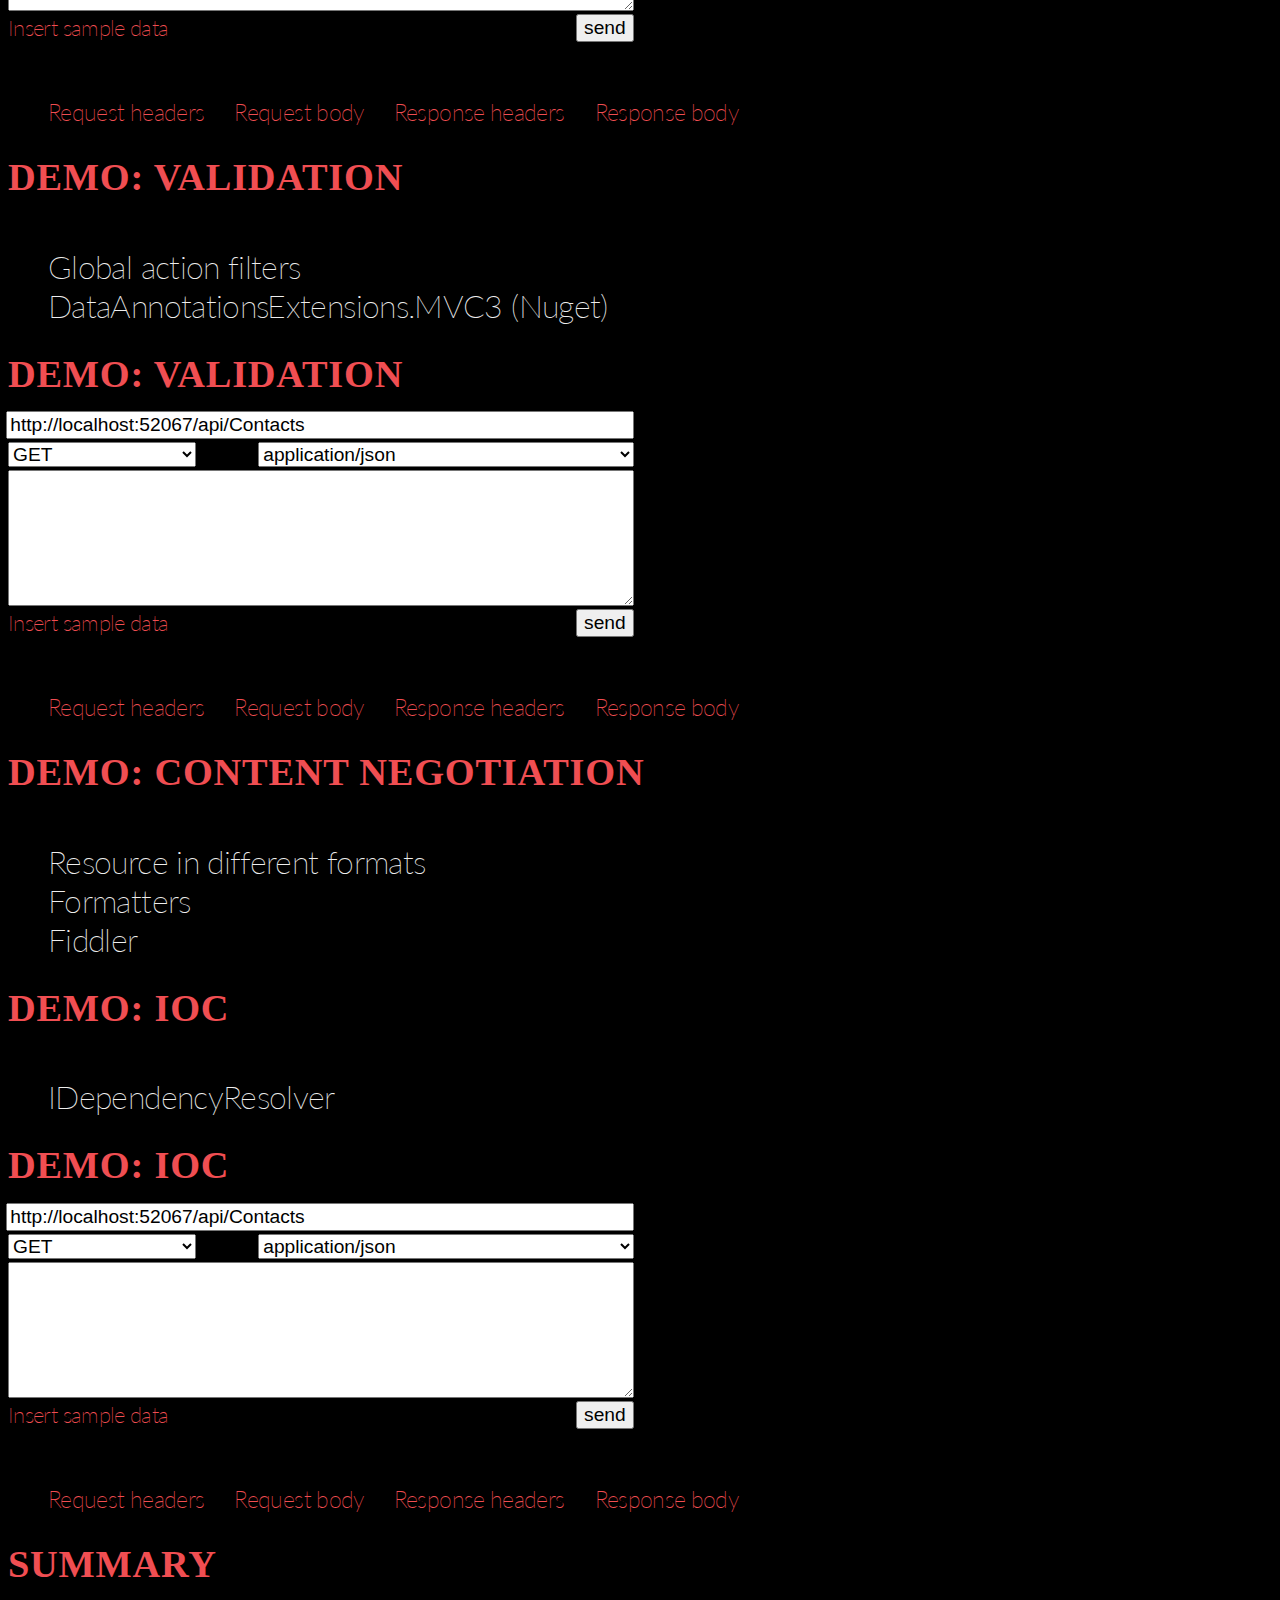
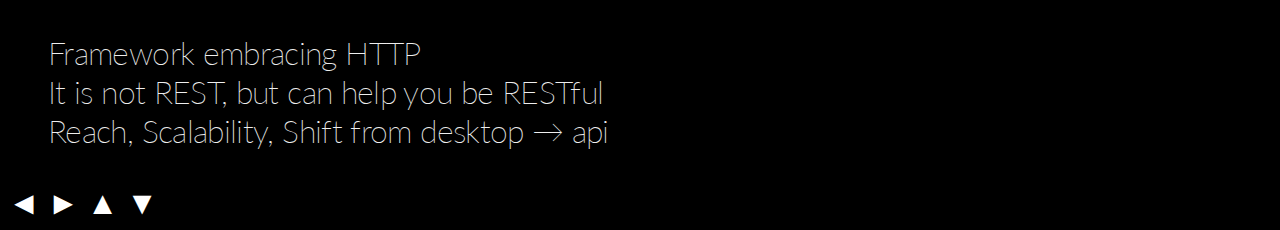
==== commit b06d3167: "almost done." ====
--- a/bekk.html
+++ b/bekk.html
@@ -195,9 +195,21 @@
                         </div>
                     </footer>
                     </section>
+                    <section class="sub columns">
+                        <h2 class="header-2">
+                            <span>DEMO: CRUD</span>
+                        </h2>
+                        <div class="column-1">
+                            <ul>
+                                <li>Set the stage</li>
+                                <li>Routing</li>
+                                <li>Model binding</li>
+                            </ul>
+                        </div>
+                    </section>
                     <section id="crud" class="sub crud columns example">
                         <h2 class="header-2">
-                            <span>CRUD</span>
+                            <span>DEMO: CRUD</span>
                         </h2>
                         <div class="column-2 input">
                             <div class="request">
@@ -215,6 +227,7 @@
                                 </select>
                                 <textarea class="body">
                                 </textarea>
+                                <a href="#sampleData" class="insertSample insert-sample">Insert sample data</a>
                                 <input type="button" class="submit" value="send"/>
                             </div>
                         </div>
@@ -222,7 +235,7 @@
                         <div class="column-1 raw">
                             <ul class="tabs">
                                 <li class="tab">
-                                    <a href="#requestHeaders">Request headers</a>
+                                    <a href="#requestHeaders" class="active">Request headers</a>
                                 <li class="tab">
                                 <li class="tab">
                                     <a href="#requestBody">Request body</a>
@@ -234,247 +247,185 @@
                                     <a href="#responseBody">Response body</a>
                                 <li>
                             </ul>
-                            <div class="tab-content request-headers"></div>
-                            <div class="tab-content request-body"></div>
+                            <div class="tab-content request-headers active">
+                                <div data-bind="template: { name: 'headers-template', data: requestHeaders, foreach: requestHeaders }"></div>
+                            </div>
+                            <div class="tab-content request-body body">
+                                <div class="Key" data-bind="text: requestBody"></div>
+                            </div>
                             <div class="tab-content response-headers">
-                                <span data-bind="visible: responseHeaders().length === 0">No data</span>
-                                <div data-bind="template: { name: 'headers-template', data: responseHeaders, foreach: responseHeaders }"></div>
-                            </div>
-                            <div class="tab-content response-body"></div>
-                        </div>
-                    </section>
-                </section>
-                <!-- Example of nested vertical slides -->
-<!--                <section>
-                    <section>
-                        <h2>Vertical Slides</h2>
-                        <p>
-                            Slides can be nested inside of other slides,
-                            try pressing <a href="#/2/1">down</a>.
-                        </p>
-                        <a href="#/2/1" class="image">
-                            <img height="400" src="https://s3.amazonaws.com/hakim-static/reveal-js/arrow.png" alt="Down arrow" />
-                        </a>
-                    </section>
-                    <section>
-                        <h2>Basement Level 1</h2>
-                        <p>Press down or up to navigate.</p>
-                    </section>
-                    <section>
-                        <h2>Basement Level 2</h2>
-                        <p>Cornify</p>
-                        <a class="test" href="http://cornify.com">
-                            <img width="280" height="326" src="https://s3.amazonaws.com/hakim-static/reveal-js/cornify.gif" alt="Unicorn">
-                        </a>
-                    </section>
-                    <section>
-                        <h2>Basement Level 3</h2>
-                        <p>That's it, time to go back up.</p>
-                        <a href="#/2" class="image">
-                            <img width="178" height="238" src="https://s3.amazonaws.com/hakim-static/reveal-js/arrow.png" alt="Up arrow" style="-webkit-transform: rotate(180deg);">
-                        </a>
-                    </section>
-                </section>
-
-                <section>
-                    <h2>Holistic Overview</h2>
-                    <p>
-                        Press <strong>ESC</strong> to enter the slide overview!
-                    </p>
-                </section>
-
-                <section>
-                    <h2>rvl.io</h2>
-                    <p>
-                        If you don't like writing slides in HTML you can use the online editor <a href="http://www.rvl.io" target="_blank">rvl.io</a>.
-                    </p>
-                </section>
-
-                <section>
-                    <h2>Works in Mobile Safari</h2>
-                    <p>
-                        Try it out! You can swipe through the slides pinch your way to the overview.
-                    </p>
-                </section>
-
-                <section>
-                    <h2>Marvelous Unordered List</h2>
-                    <ul>
-                        <li>No order here</li>
-                        <li>Or here</li>
-                        <li>Or here</li>
-                        <li>Or here</li>
-                    </ul>
-                </section>
-                
-                <section>
-                    <h2>Fantastic Ordered List</h2>
-                    <ol>
-                        <li>One is smaller than...</li>
-                        <li>Two is smaller than...</li>
-                        <li>Three!</li>
-                    </ol>
-                </section>
-
-                <section data-markdown>
-                    ## Markdown support
-                    
-                    For those of you who like that sort of thing. Instructions and a bit more info available [here](https://github.com/hakimel/reveal.js#markdown).
-
-                    <pre><code contenteditable style="margin-top: 20px;">&lt;section data-markdown&gt;
-  ## Markdown support
-
-  For those of you who like that sort of thing. 
-  Instructions and a bit more info available [here](https://github.com/hakimel/reveal.js#markdown).
-&lt;/section&gt;
-                    </code></pre>
-                </section>
-
-                <section>
-                    <h2>Transition Styles</h2>
-                    <p>
-                        You can select from different transitions, like: <br>
-                        <a href="http://lab.hakim.se/reveal-js/?transition=cube">Cube</a> -
-                        <a href="http://lab.hakim.se/reveal-js/?transition=page">Page</a> -
-                        <a href="http://lab.hakim.se/reveal-js/?transition=concave">Concave</a> -
-                        <a href="http://lab.hakim.se/reveal-js/?transition=linear">Linear</a>
-                    </p>
-                </section>
-
-                <section>
-                    <h2>Themes</h2>
-                    <p>
-                        Reveal.js comes with a few themes built in: <br>
-                        <a href="http://lab.hakim.se/reveal-js/?theme=sky">Sky</a> -
-                        <a href="http://lab.hakim.se/reveal-js/?theme=beige">Beige</a> -
-                        <a href="http://lab.hakim.se/reveal-js/?theme=simple">Simple</a> -
-                        <a href="http://lab.hakim.se/reveal-js/">Default</a>
-                    </p>
-                    <p>
-                        <small>
-                            * Theme demos are loaded after the presentation which leads to flicker. In production you should load your theme in the <code>&lt;head&gt;</code> using a <code>&lt;link&gt;</code>.
-                        </small>
-                    </p>
-                </section>
-
-                <section>
-                    <section data-state="alert">
-                        <h2>Global State</h2>
-                        <p>
-                            Set <code>data-state="something"</code> on a slide and <code>"something"</code>
-                            will be added as a class to the document element when the slide is open. This lets you
-                            apply broader style changes, like switching the background.
-                        </p>
-                        <a href="#/7/1" class="image">
-                            <img width="178" height="238" src="https://s3.amazonaws.com/hakim-static/reveal-js/arrow.png" alt="Down arrow">
-                        </a>
-                    </section>
-                    <section data-state="blackout">
-                        <h2>"blackout"</h2>
-                        <a href="#/7/2" class="image">
-                            <img width="178" height="238" src="https://s3.amazonaws.com/hakim-static/reveal-js/arrow.png" alt="Down arrow">
-                        </a>
-                    </section>
-                    <section data-state="soothe">
-                        <h2>"soothe"</h2>
-                        <a href="#/7/0" class="image">
-                            <img width="178" height="238" src="https://s3.amazonaws.com/hakim-static/reveal-js/arrow.png" alt="Up arrow" style="-webkit-transform: rotate(180deg);">
-                        </a>
-                    </section>
-                </section>
-
-                <section data-state="customevent">
-                    <h2>Custom Events</h2>
-                    <p>
-                        Additionally custom events can be triggered on a per slide basis by binding to the <code>data-state</code> name.
-                    </p>
-                    <pre><code contenteditable style="font-size: 18px; margin-top: 20px;">Reveal.addEventListener( 'customevent', function() {
-    console.log( '"customevent" has fired' );
-} );
-                    </code></pre>
-                </section>
-
-                <section>
-                    <h2>Clever Quotes</h2>
-                    <p>
-                        These guys come in two forms, inline: <q cite="http://searchservervirtualization.techtarget.com/definition/Our-Favorite-Technology-Quotations">
-                        The nice thing about standards is that there are so many to choose from</q> and block:
-                    </p>
-                    <blockquote cite="http://searchservervirtualization.techtarget.com/definition/Our-Favorite-Technology-Quotations">
-                        For years there has been a theory that millions of monkeys typing at random on millions of typewriters would 
-                        reproduce the entire works of Shakespeare. The Internet has proven this theory to be untrue.
-                    </blockquote>
-                </section>
-                
-                <section>
-                    <h2>Pretty Code</h2>
-                    <pre><code contenteditable>
-function linkify( selector ) {
-  if( supports3DTransforms ) {
-    
-    var nodes = document.querySelectorAll( selector );
-
-    for( var i = 0, len = nodes.length; i &lt; len; i++ ) {
-      var node = nodes[i];
-
-      if( !node.className ) ) {
-        node.className += ' roll';
-      }
-    };
-  }
-}
-                    </code></pre>
-                    <p>Courtesy of <a href="http://softwaremaniacs.org/soft/highlight/en/description/">highlight.js</a>.</p>
-                </section>
-                
-                <section>
-                    <h2>Intergalactic Interconnections</h2>
-                    <p>
-                        You can link between slides internally,
-                        <a href="#/2/3">like this</a>.
-                    </p>
-                </section>
-
-                <section>
-                    <h2>Fragmented Views</h2>
-                    <p>Hit the next arrow...</p>
-                    <p class="fragment">... to step through ...</p>
-                    <ol>
-                        <li class="fragment"><code>any type</code></li>
-                        <li class="fragment"><em>of view</em></li>
-                        <li class="fragment"><strong>fragments</strong></li>
-                    </ol>
-                </section>
-                
-                <section>
-                    <h2>Spectacular image!</h2>
-                    <a class="image" href="http://hakim.se/experiments/html5/breakdom/" target="_blank">
-                        <img width="320" height="412" src="https://s3.amazonaws.com/hakim-static/reveal-js/breakdom.png" alt="BreakDOM game screenshot">
-                    </a>
-                </section>
-                
-                <section>
-                    <h2>Export to PDF</h2>
-                    <p>Presentations can be <a href="https://github.com/hakimel/reveal.js#pdf-export">exported to PDF</a>, below is an example that's been uploaded to SlideShare.</p>
-                    <iframe id="slideshare" src="http://www.slideshare.net/slideshow/embed_code/13872948" width="455" height="356" style="margin:0;overflow:hidden;border:1px solid #CCC;border-width:1px 1px 0;margin-bottom:5px" allowfullscreen> </iframe>
-                    <script>
-                        document.getElementById('slideshare').attributeName = 'allowfullscreen';
-                    </script>
-                </section>
-                
-                <section>
-                    <h2>Stellar Links</h2>
-                    <ul>
-                        <li><a href="https://github.com/hakimel/reveal.js">Source code on GitHub</a></li>
-                        <li><a href="http://hakim.se/projects/reveal-js">Leave feedback on my site</a></li>
-                        <li><a href="http://twitter.com/hakimel">Follow me on Twitter</a></li>
-                    </ul>
-                </section>
-                
-                <section>
-                    <h1>THE END</h1>
-                    <h3>BY Hakim El Hattab / hakim.se</h3>
-                </section>-->
+                                <div data-bind="template: { name: 'headers-template', data: responseHeaders, foreach: responseHeaders }">
+
+                                </div>
+                            </div>
+                            <div class="tab-content response-body body">
+                                <div class="Key" data-bind="text: responseBody"></div>
+                            </div>
+                        </div>
+                    </section>
+                    <section class="sub columns">
+                        <h2 class="header-2">
+                            <span>DEMO: Validation</span>
+                        </h2>
+                        <div class="column-1">
+                            <ul>
+                                <li>Global action filters</li>
+                                <li>DataAnnotationsExtensions.MVC3 (Nuget)</li>
+                            </ul>
+                        </div>
+                    </section>
+                    <section id="validation" class="sub crud columns example">
+                        <h2 class="header-2">
+                            <span>DEMO: Validation</span>
+                        </h2>
+                        <div class="column-2 input">
+                            <div class="request">
+                                <input class="url" type="text" value="http://localhost:52067/api/Contacts" class="url" />
+                                <select class="method">
+                                    <option value="GET">GET</option>
+                                    <option value="POST">POST</option>
+                                    <option value="PUT">PUT</option>
+                                    <option value="DELETE">DELETE</option>
+                                </select>
+                                <select class="content-type">
+                                    <option value="application/json; charset=utf-8">application/json</option>
+                                    <option value="application/xml; charset=utf-8">application/xml</option>
+                                    <option value="image/jpg">image/jpg</option>
+                                </select>
+                                <textarea class="body">
+                                </textarea>
+                                <a href="#sampleData" class="insertSample insert-sample">Insert sample data</a>
+                                <input type="button" class="submit" value="send"/>
+                            </div>
+                        </div>
+                        <div class="column-2 result" data-bind="template: { name: 'contact-template', data: contacts, foreach: contacts }"></div>
+                        <div class="column-1 raw">
+                            <ul class="tabs">
+                                <li class="tab">
+                                    <a href="#requestHeaders" class="active">Request headers</a>
+                                <li class="tab">
+                                <li class="tab">
+                                    <a href="#requestBody">Request body</a>
+                                <li class="tab">
+                                <li class="tab">
+                                    <a href="#responseHeaders">Response headers</a>
+                                <li class="tab">
+                                <li class="tab">
+                                    <a href="#responseBody">Response body</a>
+                                <li>
+                            </ul>
+                            <div class="tab-content request-headers active">
+                                <div data-bind="template: { name: 'headers-template', data: requestHeaders, foreach: requestHeaders }"></div>
+                            </div>
+                            <div class="tab-content request-body body">
+                                <div class="Key" data-bind="text: requestBody"></div>
+                            </div>
+                            <div class="tab-content response-headers">
+                                <div data-bind="template: { name: 'headers-template', data: responseHeaders, foreach: responseHeaders }">
+
+                                </div>
+                            </div>
+                            <div class="tab-content response-body body">
+                                <div class="Key" data-bind="text: responseBody"></div>
+                            </div>
+                        </div>
+                    </section>
+                    <section class="sub columns">
+                        <h2 class="header-2">
+                            <span>DEMO: Content negotiation</span>
+                        </h2>
+                        <div class="column-1">
+                            <ul>
+                                <li>Resource in different formats</li>
+                                <li>Formatters</li>
+                                <li>Fiddler</li>
+                            </ul>
+                        </div>
+                    </section>
+                    <section class="sub columns">
+                        <h2 class="header-2">
+                            <span>DEMO: IoC</span>
+                        </h2>
+                        <div class="column-1">
+                            <ul>
+                                <li>IDependencyResolver</li>
+                           </ul>
+                        </div>
+                    </section>
+                    <section id="ioc" class="sub crud columns example">
+                        <h2 class="header-2">
+                            <span>DEMO: IoC</span>
+                        </h2>
+                        <div class="column-2 input">
+                            <div class="request">
+                                <input class="url" type="text" value="http://localhost:52067/api/Contacts" class="url" />
+                                <select class="method">
+                                    <option value="GET">GET</option>
+                                    <option value="POST">POST</option>
+                                    <option value="PUT">PUT</option>
+                                    <option value="DELETE">DELETE</option>
+                                </select>
+                                <select class="content-type">
+                                    <option value="application/json; charset=utf-8">application/json</option>
+                                    <option value="application/xml; charset=utf-8">application/xml</option>
+                                    <option value="image/jpg">image/jpg</option>
+                                </select>
+                                <textarea class="body">
+                                </textarea>
+                                <a href="#sampleData" class="insertSample insert-sample">Insert sample data</a>
+                                <input type="button" class="submit" value="send"/>
+                            </div>
+                        </div>
+                        <div class="column-2 result" data-bind="template: { name: 'contact-template', data: contacts, foreach: contacts }"></div>
+                        <div class="column-1 raw">
+                            <ul class="tabs">
+                                <li class="tab">
+                                    <a href="#requestHeaders" class="active">Request headers</a>
+                                <li class="tab">
+                                <li class="tab">
+                                    <a href="#requestBody">Request body</a>
+                                <li class="tab">
+                                <li class="tab">
+                                    <a href="#responseHeaders">Response headers</a>
+                                <li class="tab">
+                                <li class="tab">
+                                    <a href="#responseBody">Response body</a>
+                                <li>
+                            </ul>
+                            <div class="tab-content request-headers active">
+                                <div data-bind="template: { name: 'headers-template', data: requestHeaders, foreach: requestHeaders }"></div>
+                            </div>
+                            <div class="tab-content request-body body">
+                                <div class="Key" data-bind="text: requestBody"></div>
+                            </div>
+                            <div class="tab-content response-headers">
+                                <div data-bind="template: { name: 'headers-template', data: responseHeaders, foreach: responseHeaders }">
+
+                                </div>
+                            </div>
+                            <div class="tab-content response-body body">
+                                <div class="Key" data-bind="text: responseBody"></div>
+                            </div>
+                        </div>
+                    </section>
+                </section>
+                <section class="columns summary">
+                    <h2 class="header-2">
+                        <span>Summary</span>
+                    </h2>
+                    <div class="column-1 list">
+                        <ul>
+                            <li>Framework embracing HTTP</li>
+                            <li>It is not REST, but can help you be RESTful</li>
+                            <li>Reach, Scalability, Shift from desktop &rarr; api</li>
+                        </ul>
+                    </div>
+                </section>
+                <section class="questions">
+                    <div class="circle-heading bg-circle bg-red upper-left absolute">
+                        <h2 class="first-header">Questions?/</h2><h2 class="second-header">Thank you!</h2>
+                    </div>
+                </section>
             </div>
 
             <!-- The navigational controls UI -->
@@ -519,7 +470,7 @@
         <script type="text/html" id="headers-template">
             <div class="header">
                 <div class="property">
-                    <span class="Key"><span data-bind="text: Key"></span></span>
+                    <span class="Key"><span data-bind="text: Key"></span></span>: 
                     <span class="Value"><span data-bind="text: Value"></span></span>
                 </div>                
             </div>
--- a/css/theme/bekk.css
+++ b/css/theme/bekk.css
@@ -286,6 +286,12 @@
 	background-size: 100% 100%;
 }
 
+.questions {
+	background-image:url('../../img/Questions.jpg');
+	background-repeat: no-repeat;
+	background-size: 100% 100%;
+}
+
 .agenda .column-1 {
 	margin-top: 50px;
 }
@@ -347,7 +353,15 @@
 .shift .twitter {
 	float: right;
 }
-
+.questions h2 {
+	font-size: 1.4em;
+}
+.questions h2.first-header {
+	margin-top: -40px;
+}
+.questions h2.second-header {
+	margin-top: 10px;
+}
 .bekk .footer {
 	font-size: 12px;
 	line-height: 1em;
@@ -411,6 +425,7 @@
 
 div.input textarea {
 	font-weight: bold;
+	height: 130px;
 } 
 
 div.input .request .content-type {
@@ -420,6 +435,8 @@
 	width: 30%;
 	float: left;
 }
+
+.tab-content.body div,
 .property {
 	font-size: 0.6em;
 	line-height: 1em;
@@ -429,7 +446,7 @@
 	display: inline-block;
 }
 .property .key {
-	width: 95px;
+	width: 150px;
 }
 .result {
 	height: 250px;
@@ -454,21 +471,27 @@
 }
 .raw .tabs * {
 	float: left;
-	font-size: 0.8em;
+	font-size: 0.85em;
 	height: 30px;
 	padding-right: 10px;
 }
-
 .tab-content {
-	margin-top: 10px;
+	margin-top: 1em;
 	position: absolute;
     bottom: 0;
     top: 0;
     right: 0;
     left: 0;
     display: none;
+    width: 900px;
+    height: 200px;
+    overflow: auto;
 }
 
 .tab-content.active {
 	display: block;
+}
+.insert-sample {
+	float: left;
+	font-size: 0.7em;
 }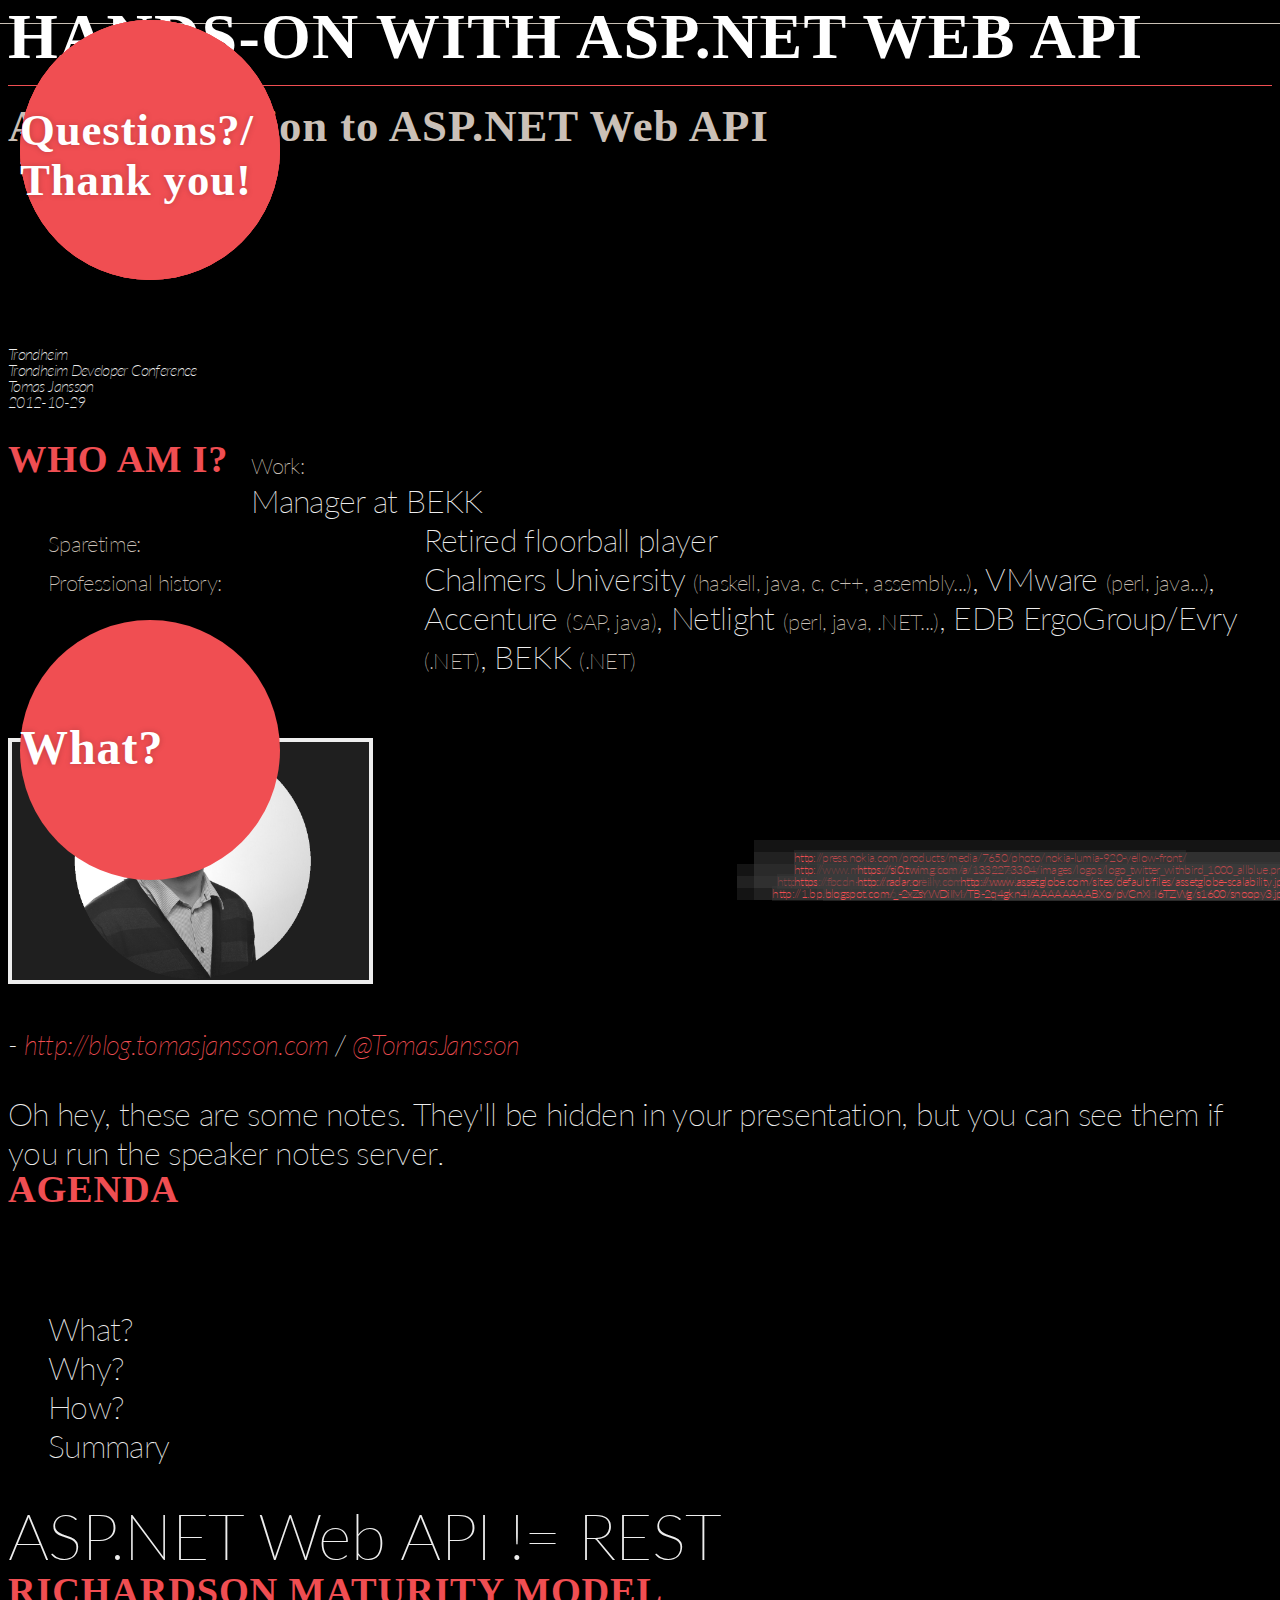
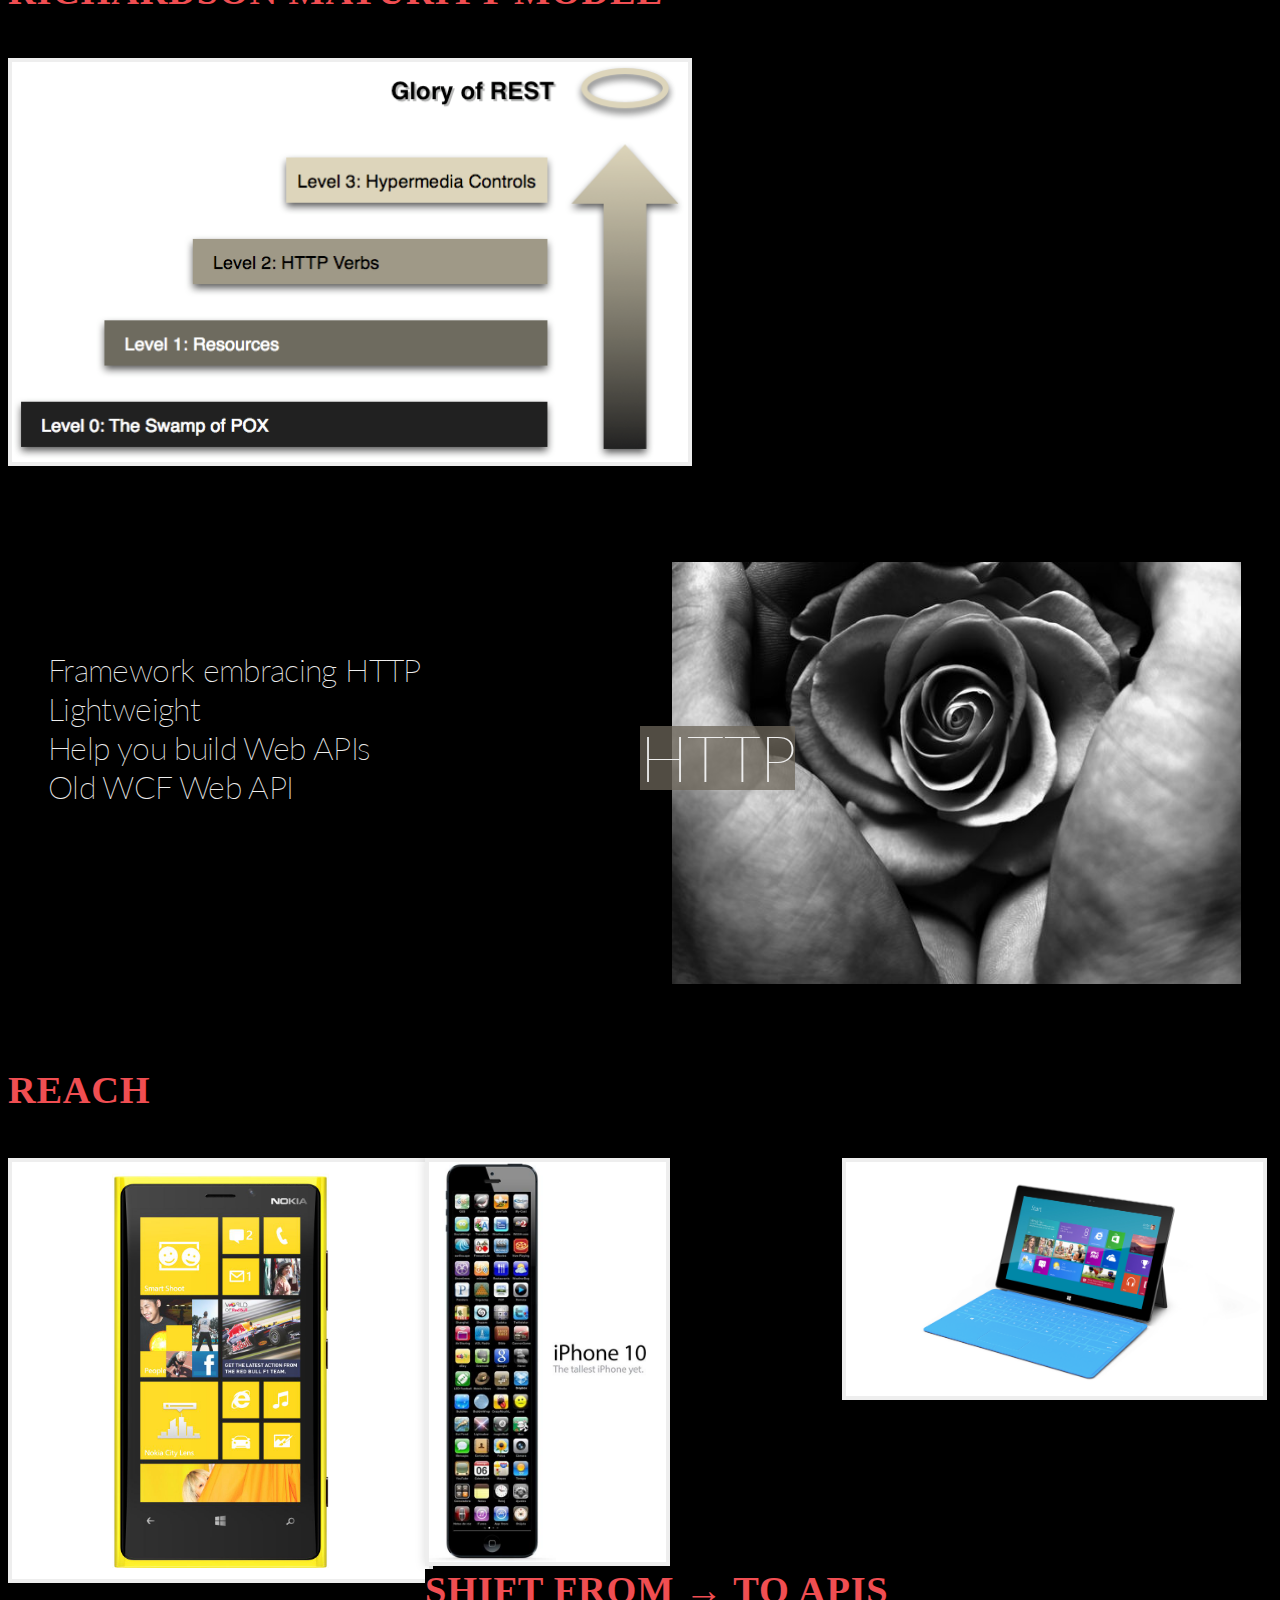
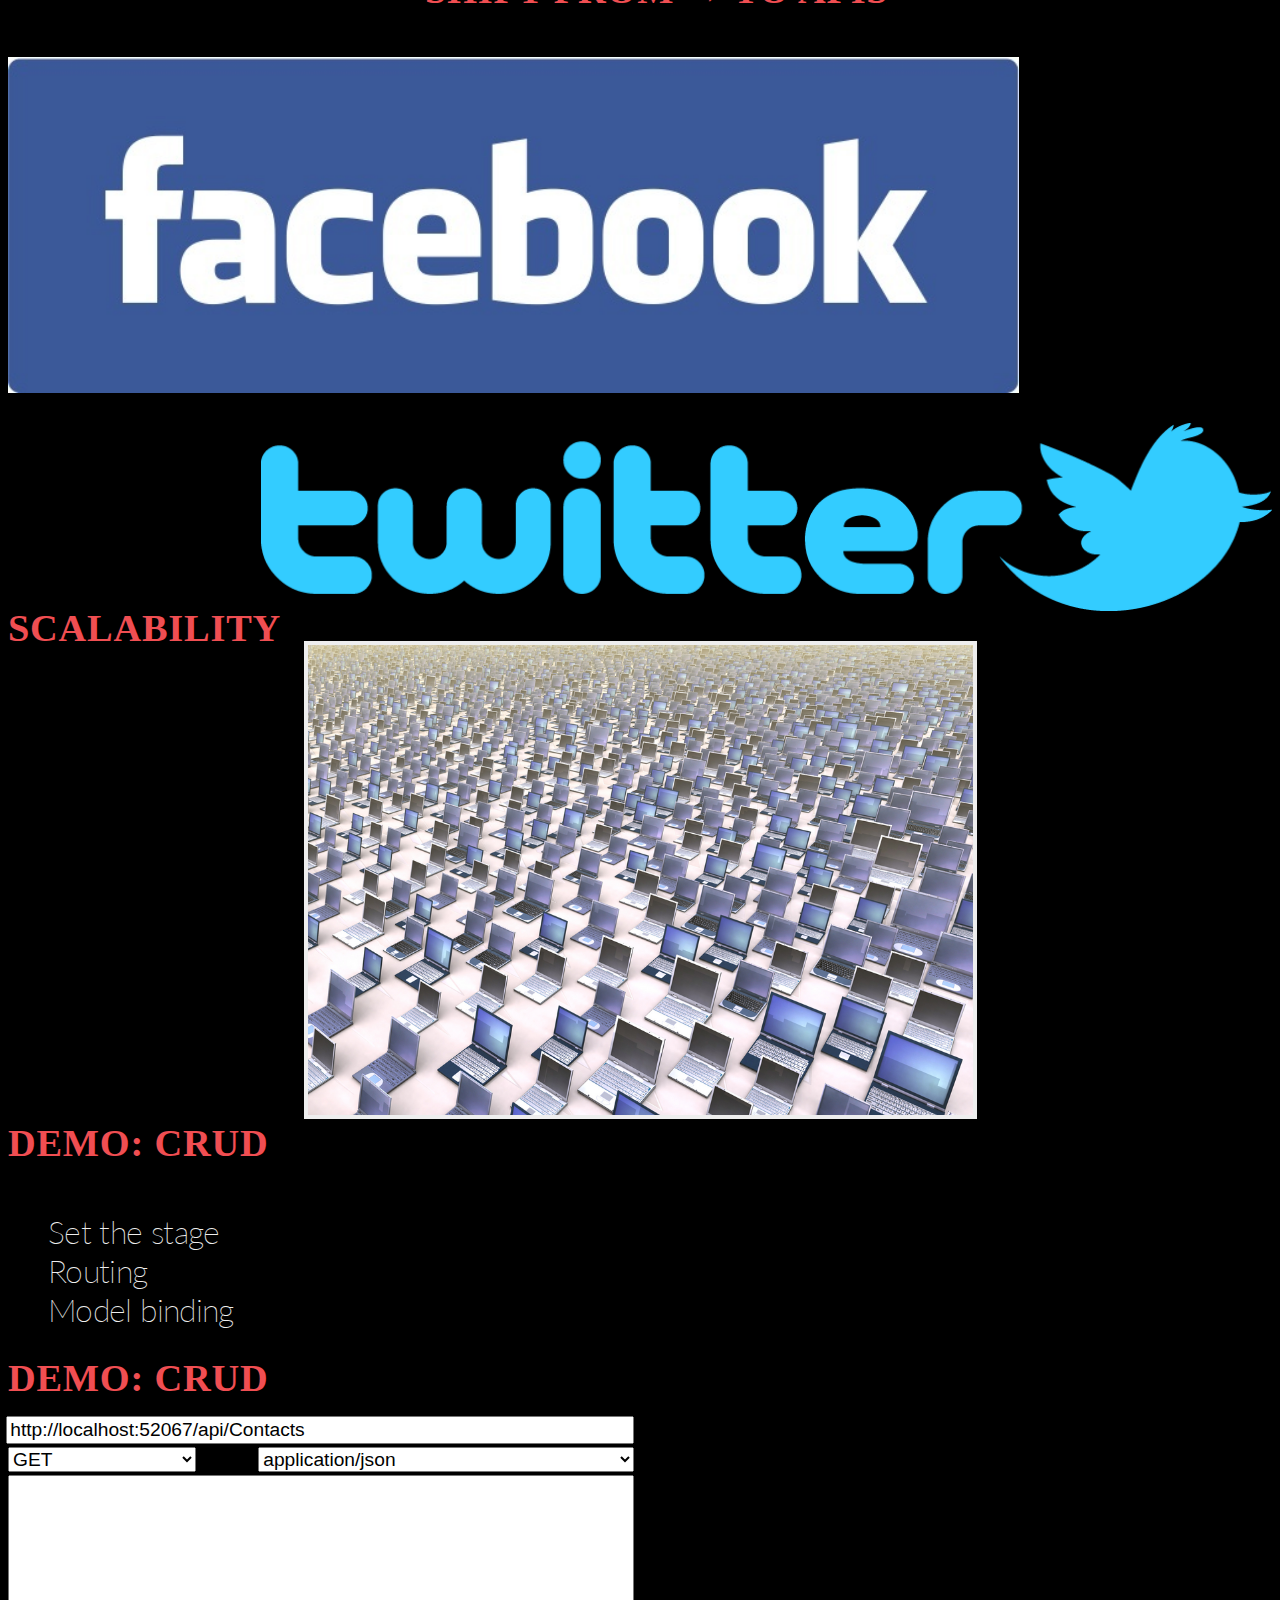
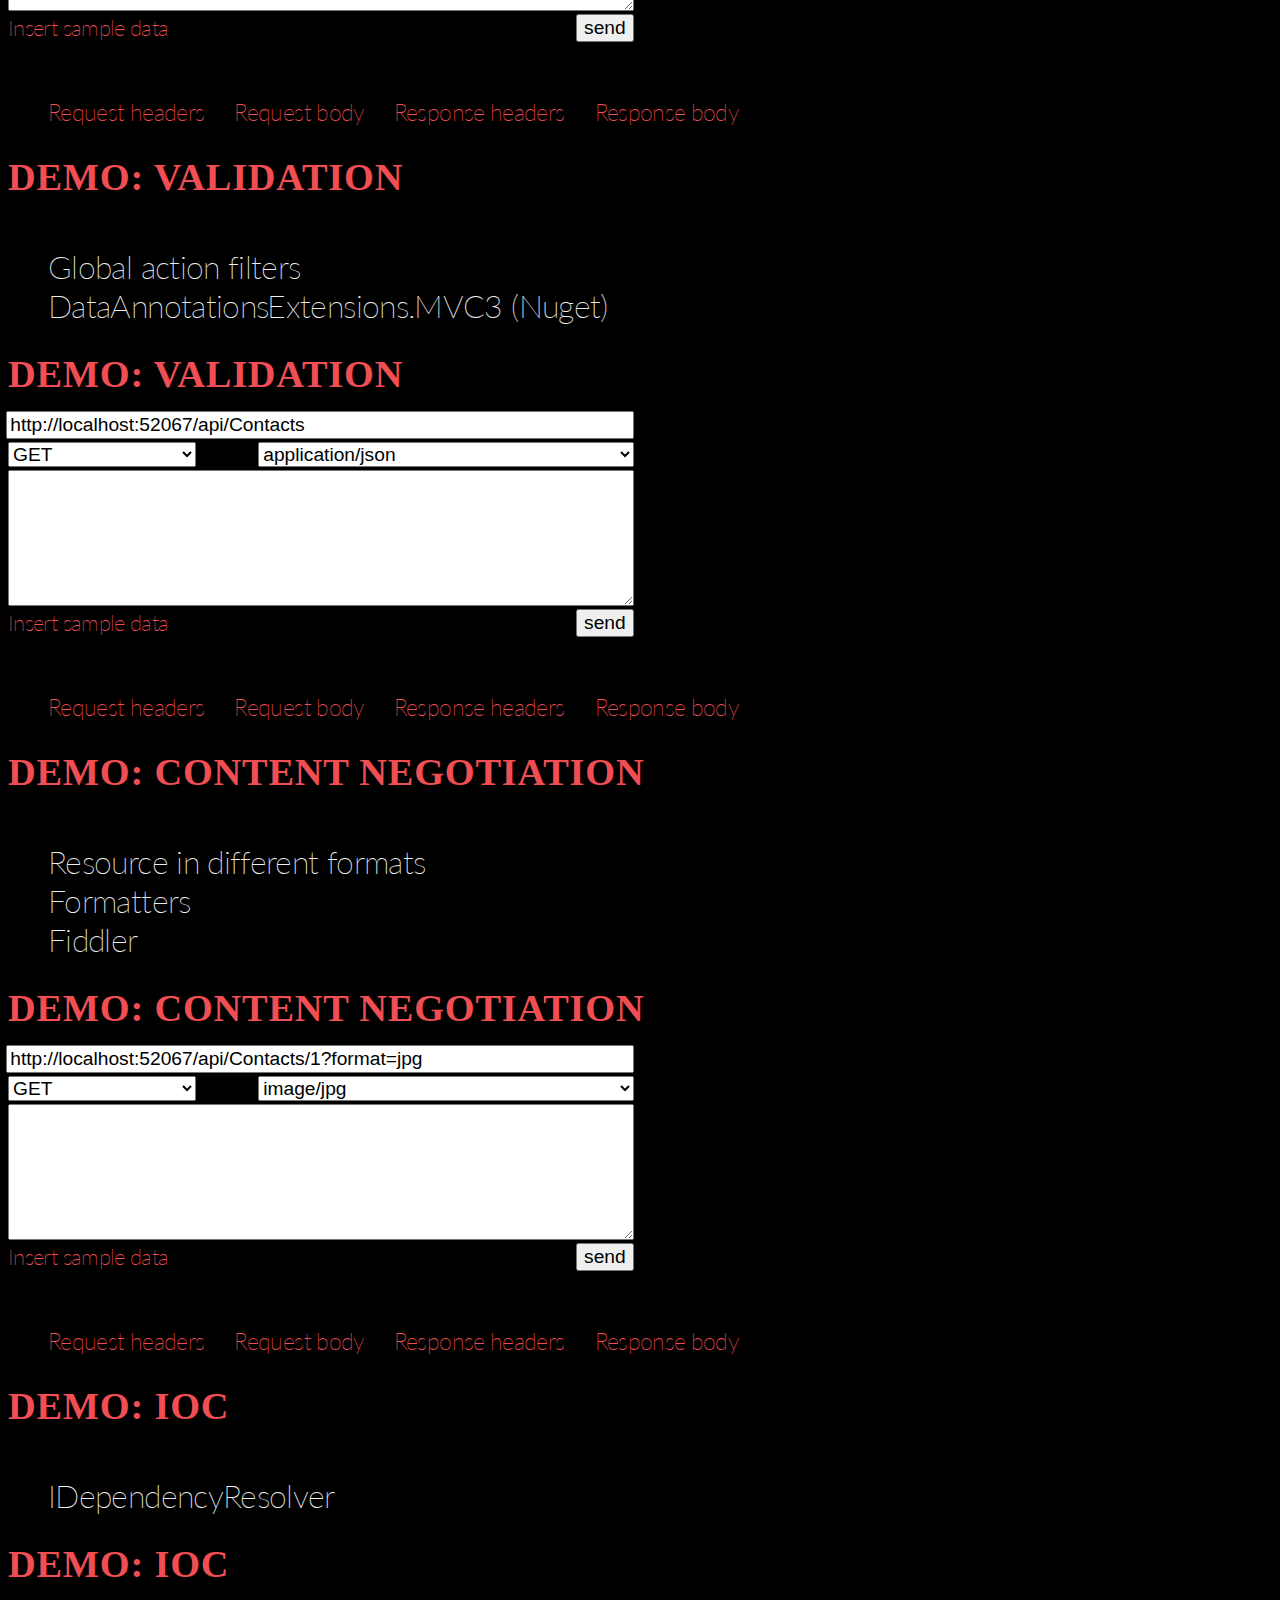
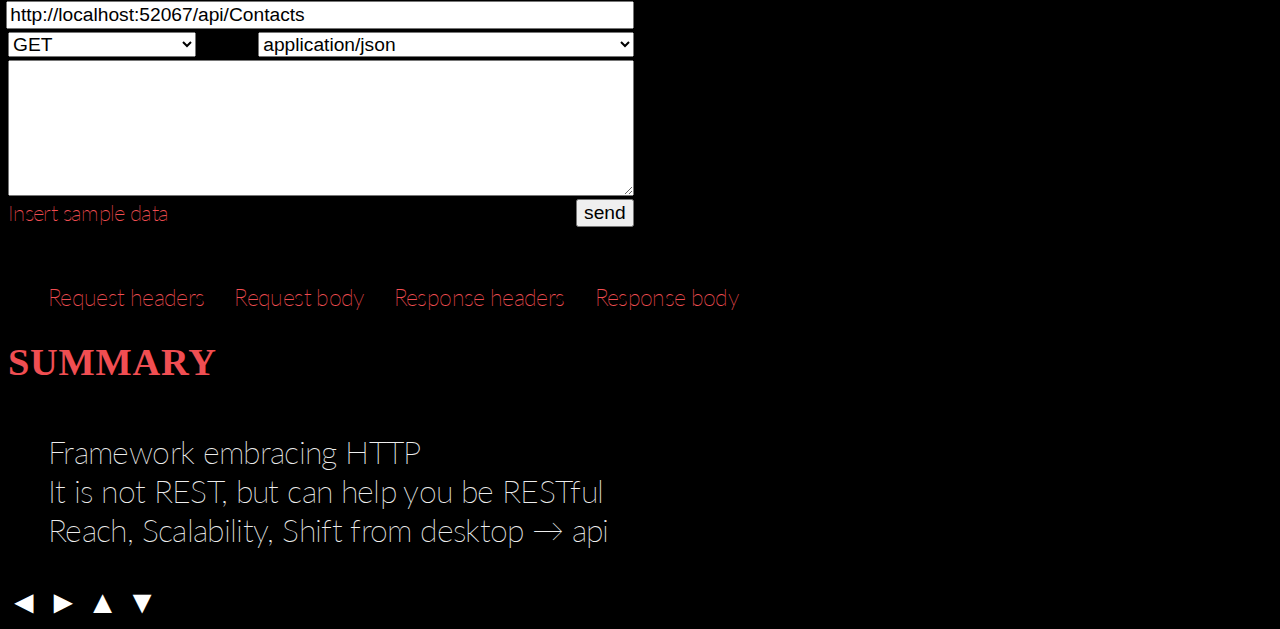
==== commit afee4646: "Presentation done." ====
--- a/bekk.html
+++ b/bekk.html
@@ -231,7 +231,11 @@
                                 <input type="button" class="submit" value="send"/>
                             </div>
                         </div>
-                        <div class="column-2 result" data-bind="template: { name: 'contact-template', data: contacts, foreach: contacts }"></div>
+                        <div class="column-2 result" >
+                            <div data-bind="template: { name: 'contact-template', data: contacts, foreach: contacts }"></div>
+                            <div class="image-container">
+                            </div>
+                        </div>
                         <div class="column-1 raw">
                             <ul class="tabs">
                                 <li class="tab">
@@ -298,7 +302,11 @@
                                 <input type="button" class="submit" value="send"/>
                             </div>
                         </div>
-                        <div class="column-2 result" data-bind="template: { name: 'contact-template', data: contacts, foreach: contacts }"></div>
+                        <div class="column-2 result" >
+                            <div data-bind="template: { name: 'contact-template', data: contacts, foreach: contacts }"></div>
+                            <div class="image-container">
+                            </div>
+                        </div>
                         <div class="column-1 raw">
                             <ul class="tabs">
                                 <li class="tab">
@@ -340,6 +348,66 @@
                                 <li>Formatters</li>
                                 <li>Fiddler</li>
                             </ul>
+                        </div>
+                    </section>
+                    <section id="contentneg" class="sub crud columns example">
+                        <h2 class="header-2">
+                            <span>DEMO: Content negotiation</span>
+                        </h2>
+                        <div class="column-2 input">
+                            <div class="request">
+                                <input class="url" type="text" value="http://localhost:52067/api/Contacts/1?format=jpg" class="url" />
+                                <select class="method">
+                                    <option value="GET">GET</option>
+                                    <option value="POST">POST</option>
+                                    <option value="PUT">PUT</option>
+                                    <option value="DELETE">DELETE</option>
+                                </select>
+                                <select class="content-type">
+                                    <option value="application/json; charset=utf-8">application/json</option>
+                                    <option value="application/xml; charset=utf-8">application/xml</option>
+                                    <option value="image/jpg" selected="selected">image/jpg</option>
+                                </select>
+                                <textarea class="body">
+                                </textarea>
+                                <a href="#sampleData" class="insertSample insert-sample">Insert sample data</a>
+                                <input type="button" class="submit" value="send"/>
+                            </div>
+                        </div>
+                        <div class="column-2 result" >
+                            <div data-bind="template: { name: 'contact-template', data: contacts, foreach: contacts }"></div>
+                            <div class="image-container">
+                            </div>
+                        </div>
+                        <div class="column-1 raw">
+                            <ul class="tabs">
+                                <li class="tab">
+                                    <a href="#requestHeaders" class="active">Request headers</a>
+                                <li class="tab">
+                                <li class="tab">
+                                    <a href="#requestBody">Request body</a>
+                                <li class="tab">
+                                <li class="tab">
+                                    <a href="#responseHeaders">Response headers</a>
+                                <li class="tab">
+                                <li class="tab">
+                                    <a href="#responseBody">Response body</a>
+                                <li>
+                            </ul>
+                            <div class="tab-content request-headers active">
+                                <div data-bind="template: { name: 'headers-template', data: requestHeaders, foreach: requestHeaders }"></div>
+                            </div>
+                            <div class="tab-content request-body body">
+                                <div class="Key" data-bind="text: requestBody"></div>
+                            </div>
+                            <div class="tab-content response-headers">
+                                <div data-bind="template: { name: 'headers-template', data: responseHeaders, foreach: responseHeaders }">
+
+                                </div>
+                            </div>
+                            <div class="tab-content response-body body">
+                                <div class="Key" data-bind="text: responseBody"></div>
+                            </div>
                         </div>
                     </section>
                     <section class="sub columns">
@@ -376,7 +444,11 @@
                                 <input type="button" class="submit" value="send"/>
                             </div>
                         </div>
-                        <div class="column-2 result" data-bind="template: { name: 'contact-template', data: contacts, foreach: contacts }"></div>
+                        <div class="column-2 result" >
+                            <div data-bind="template: { name: 'contact-template', data: contacts, foreach: contacts }"></div>
+                            <div class="image-container">
+                            </div>
+                        </div>
                         <div class="column-1 raw">
                             <ul class="tabs">
                                 <li class="tab">
--- a/css/theme/bekk.css
+++ b/css/theme/bekk.css
@@ -462,6 +462,14 @@
 	padding: 5px;
 }
 
+.example div.image-container,
+ .example div.image-container img {
+	max-width: 95%;
+	max-height: 95%;
+	margin: 0px;
+	overflow: none;
+}
+
 .raw {
 	position: relative;
 }
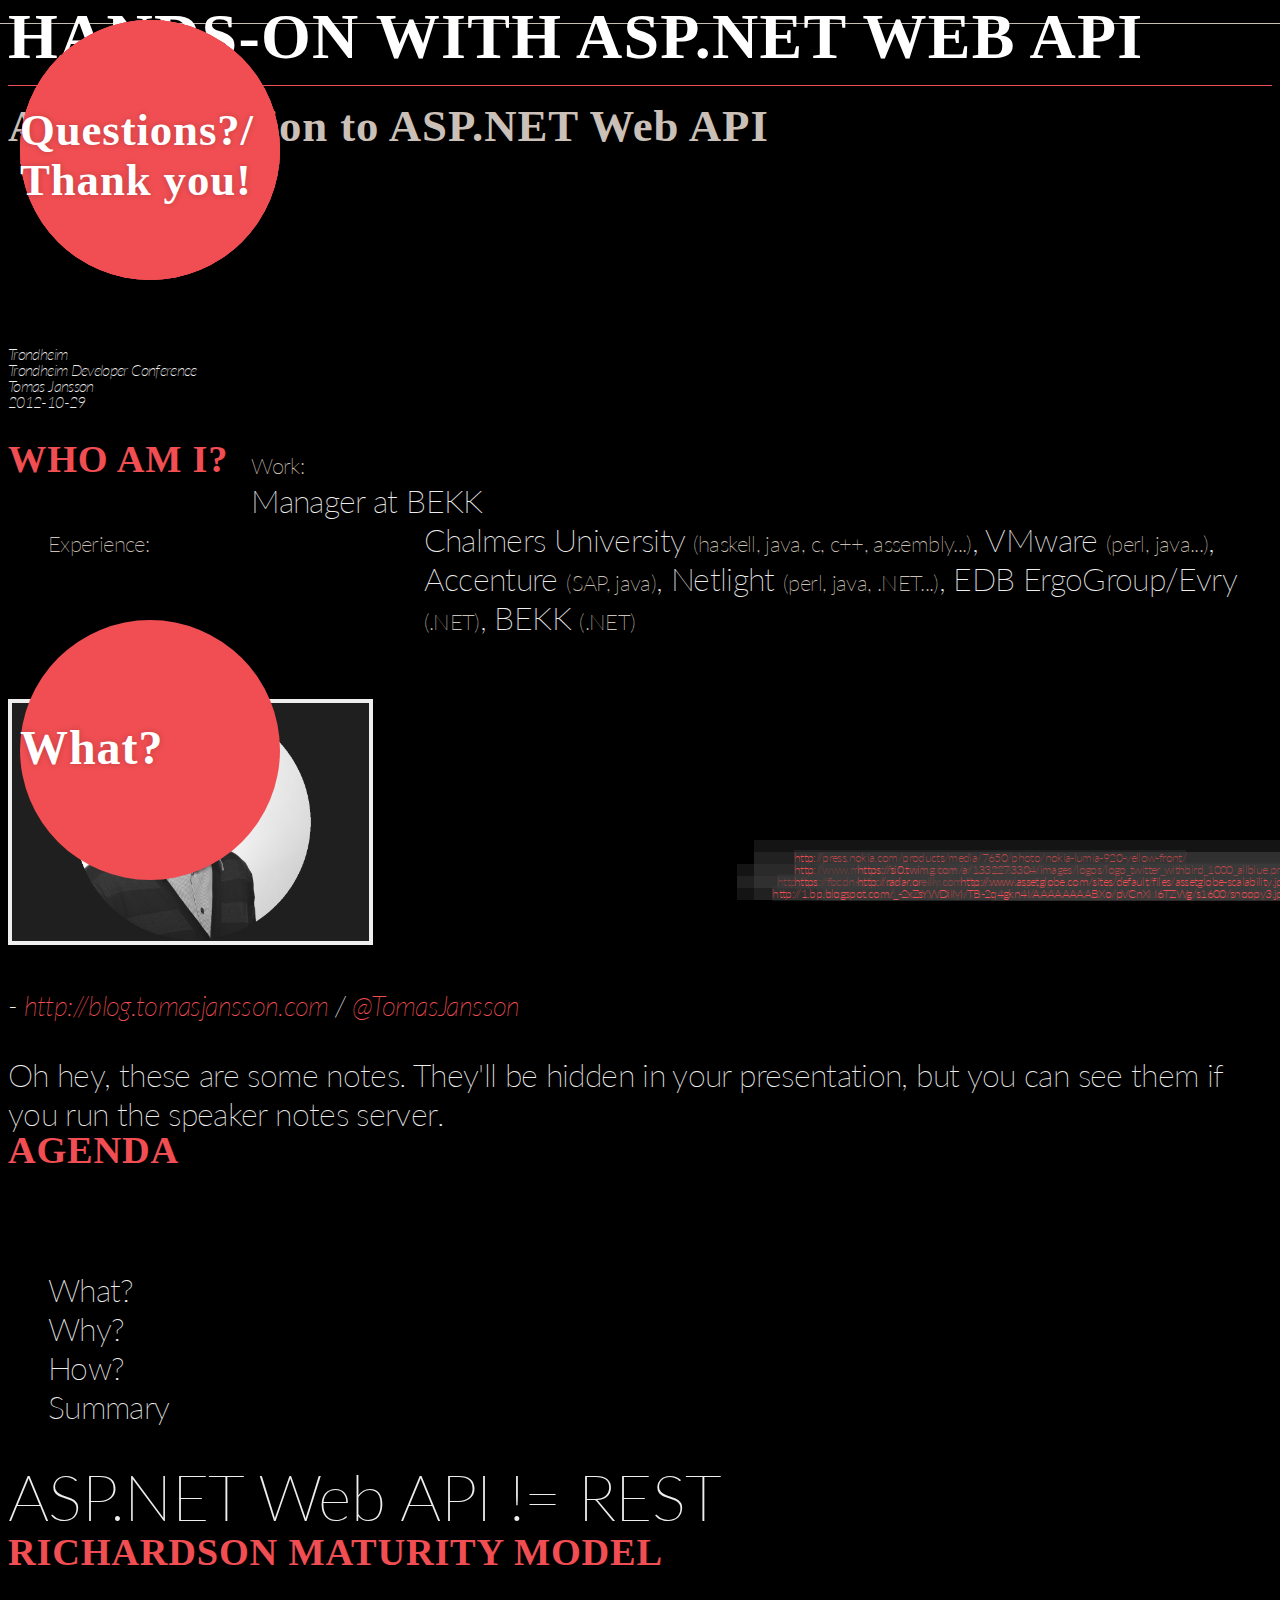
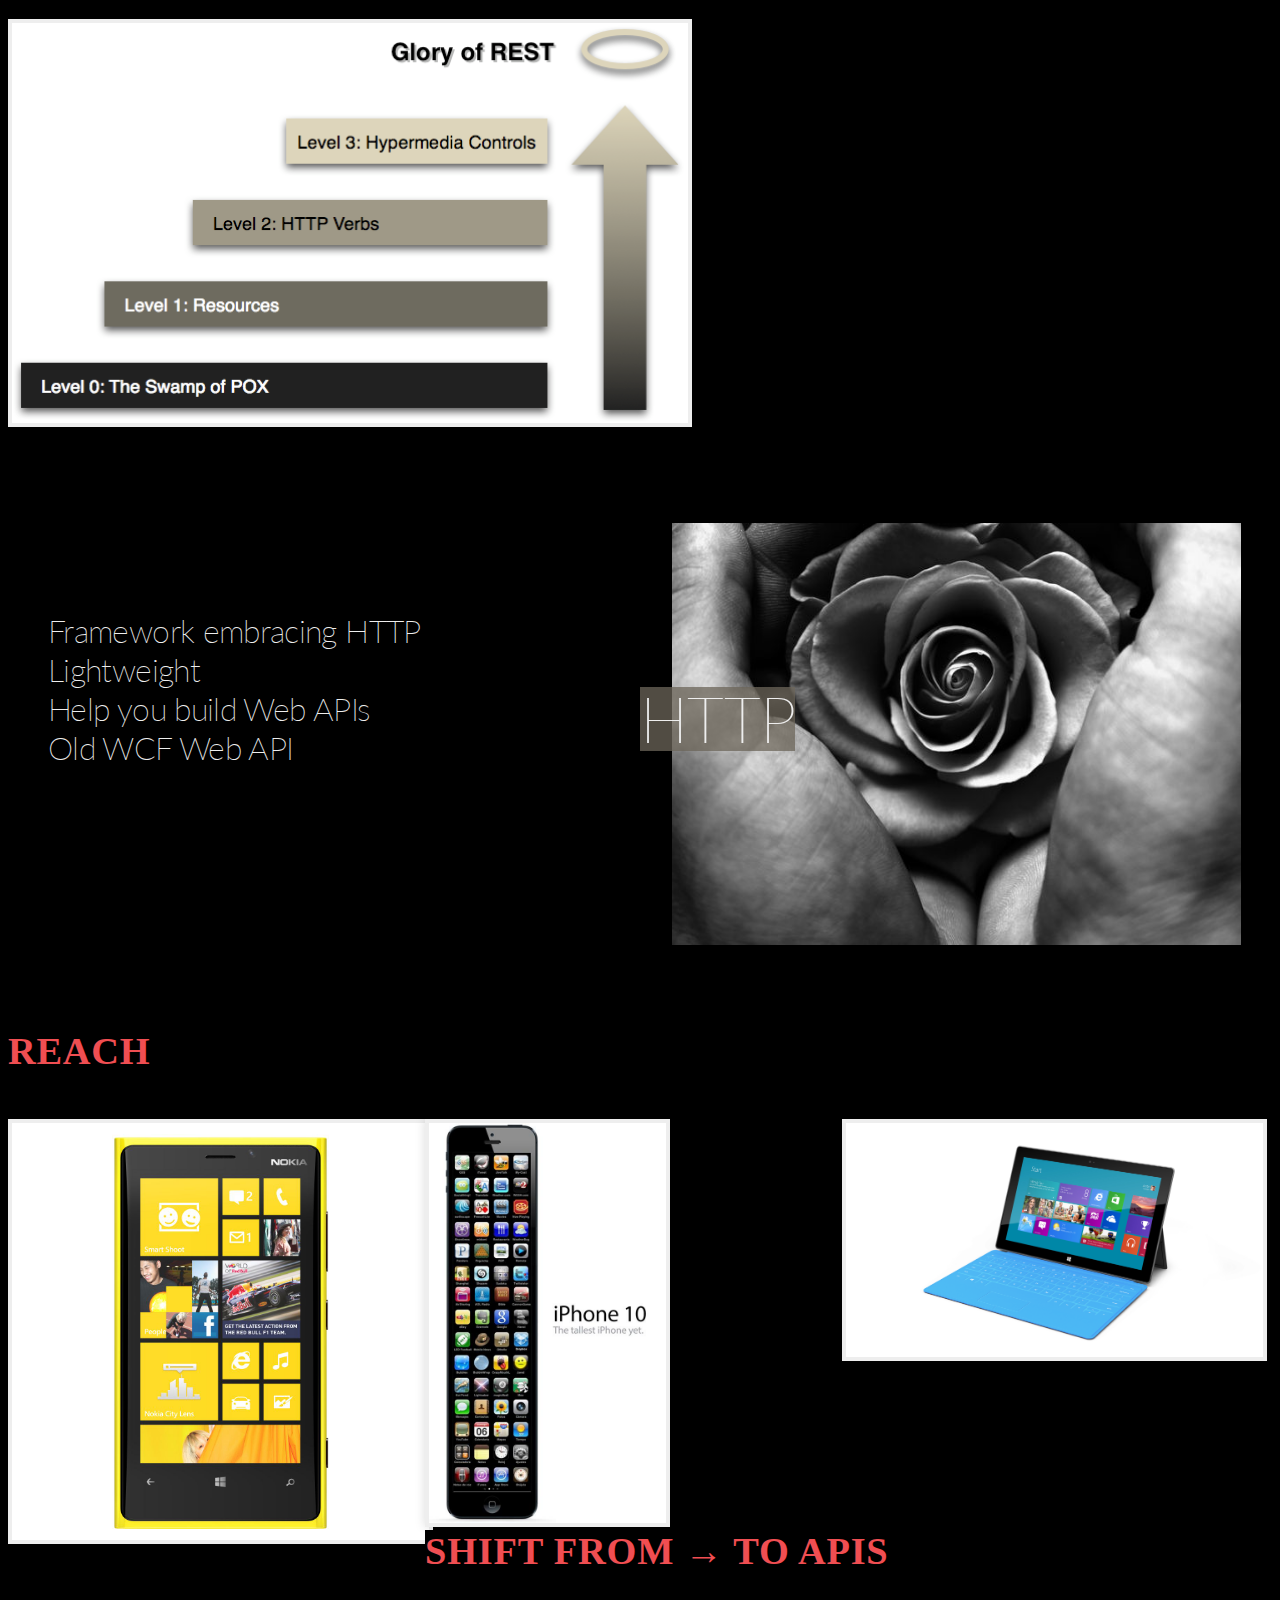
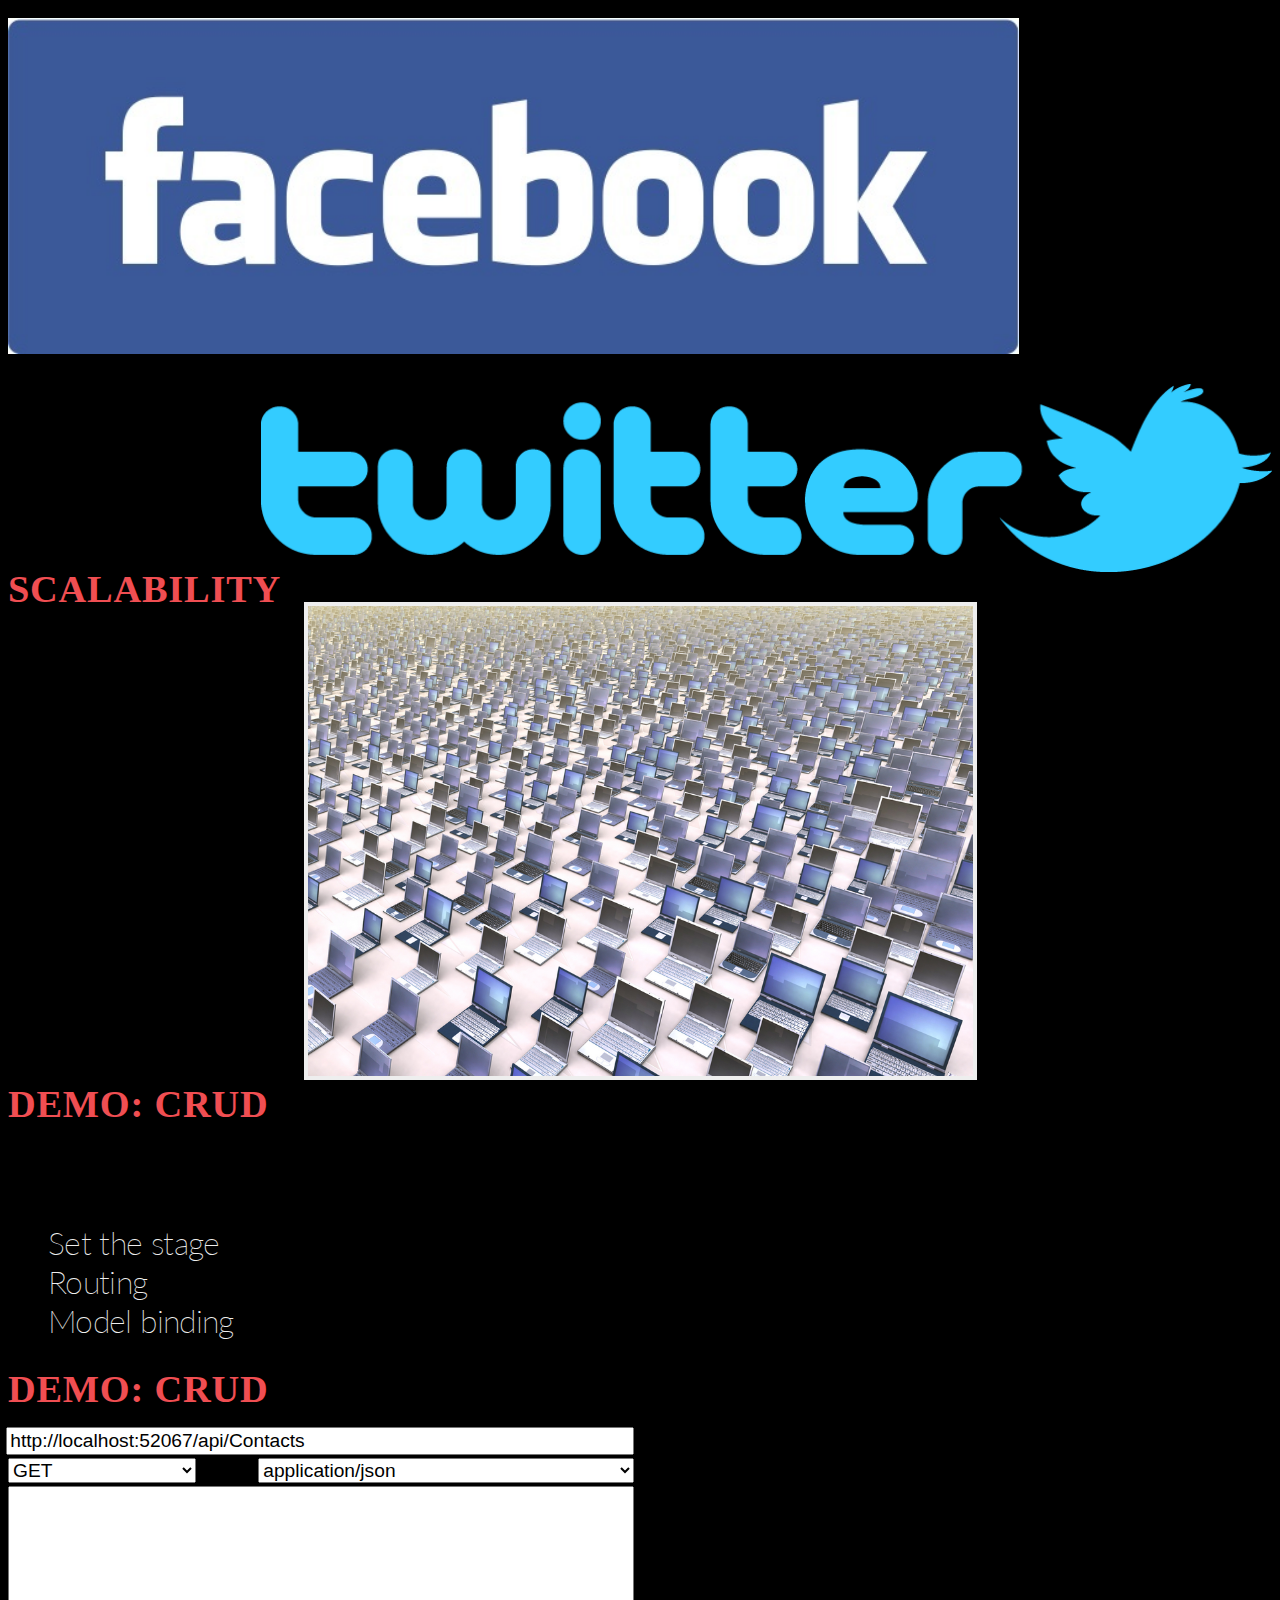
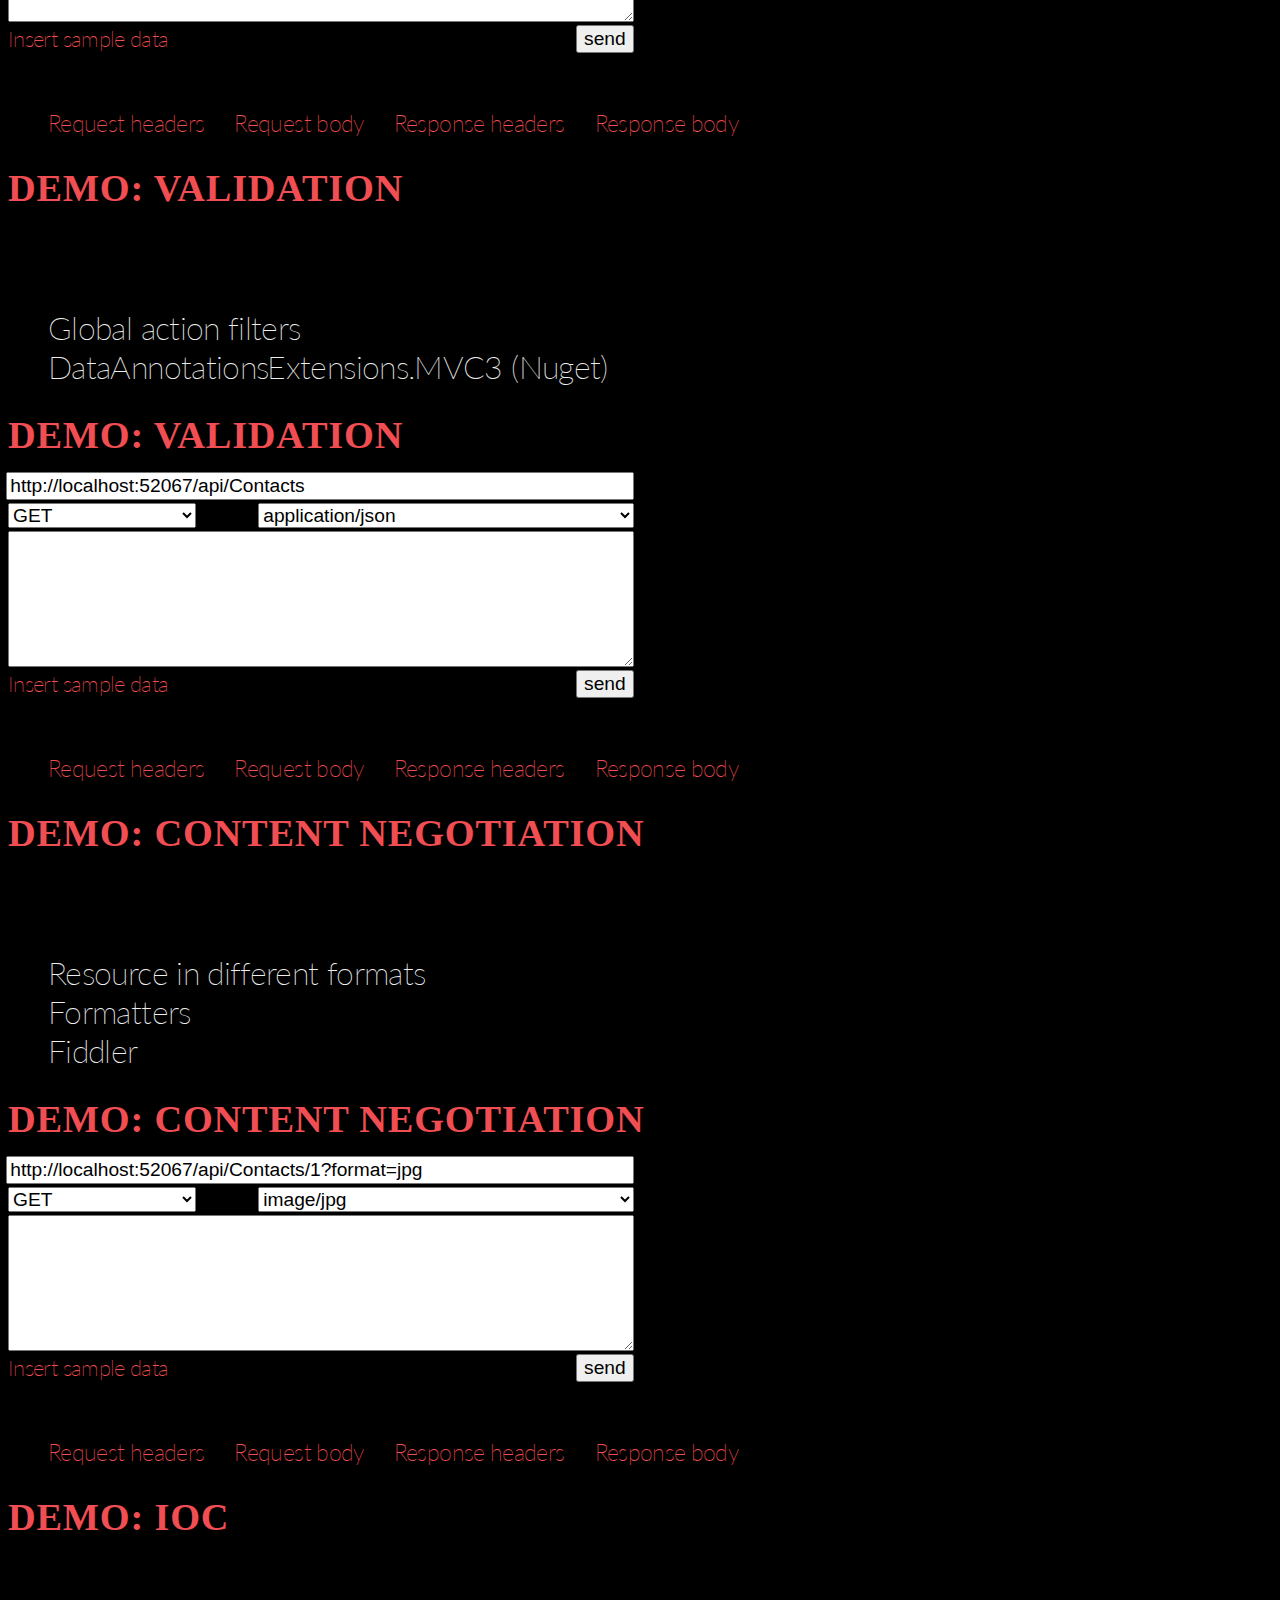
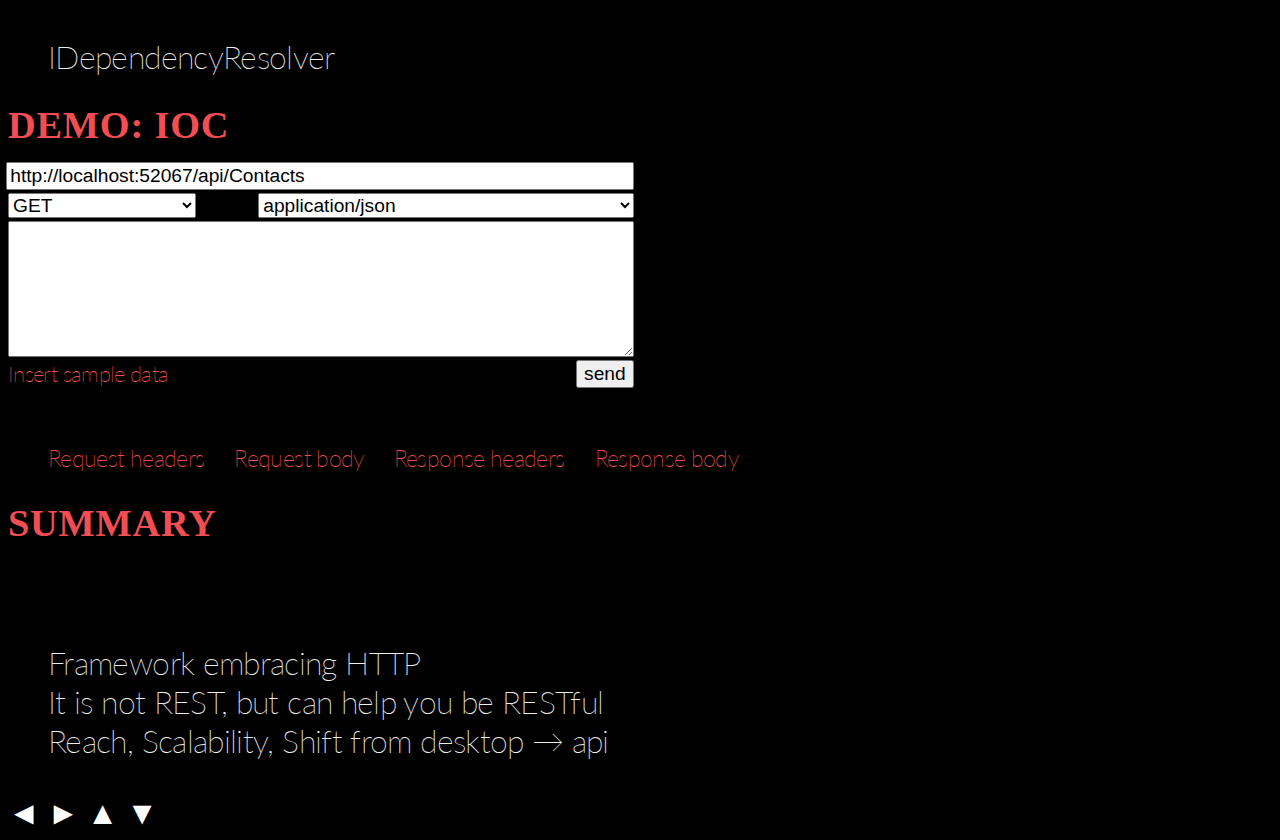
==== commit 724bc245: "fixed spacing for short lists" ====
--- a/bekk.html
+++ b/bekk.html
@@ -58,10 +58,7 @@
                                 <label class="key">Work: </label> <span class="value">Manager at BEKK</span>
                             </li>
                             <li>
-                                <label class="key">Sparetime: </label> <span class="value">Retired floorball player</span>
-                            </li>
-                            <li>
-                                <label class="key">Professional history: </label> <span class="value">Chalmers University <span class="details">(haskell, java, c, c++, assembly...)</span>, VMware <span class="details">(perl, java...)</span>, Accenture <span class="details">(SAP, java)</span>, Netlight <span class="details">(perl, java, .NET...)</span>, EDB ErgoGroup/Evry <span class="details">(.NET)</span>, BEKK <span class="details">(.NET)</span>
+                                <label class="key">Experience: </label> <span class="value">Chalmers University <span class="details">(haskell, java, c, c++, assembly...)</span>, VMware <span class="details">(perl, java...)</span>, Accenture <span class="details">(SAP, java)</span>, Netlight <span class="details">(perl, java, .NET...)</span>, EDB ErgoGroup/Evry <span class="details">(.NET)</span>, BEKK <span class="details">(.NET)</span>
                             </li>
                         </ul>
                     </p>
@@ -77,14 +74,14 @@
                 </section>
                 <section class="columns agenda">
                     <h2 class="header-2"><span>Agenda</span></h2>
-                    <div class="column-1">
+                    <div class="column-1 short-list">
                         <ul>
                             <li>What?</li>
                             <li>Why?</li>
                             <li>How?</li>
                             <li>Summary</li>
                         </ul>
-                </div>
+                    </div>
                 </section>
                 <section class="what">
                     <div class="circle-heading bg-circle bg-red lower-left absolute">
@@ -199,7 +196,7 @@
                         <h2 class="header-2">
                             <span>DEMO: CRUD</span>
                         </h2>
-                        <div class="column-1">
+                        <div class="column-1 short-list">
                             <ul>
                                 <li>Set the stage</li>
                                 <li>Routing</li>
@@ -271,7 +268,7 @@
                         <h2 class="header-2">
                             <span>DEMO: Validation</span>
                         </h2>
-                        <div class="column-1">
+                        <div class="column-1 short-list">
                             <ul>
                                 <li>Global action filters</li>
                                 <li>DataAnnotationsExtensions.MVC3 (Nuget)</li>
@@ -342,7 +339,7 @@
                         <h2 class="header-2">
                             <span>DEMO: Content negotiation</span>
                         </h2>
-                        <div class="column-1">
+                        <div class="column-1 short-list">
                             <ul>
                                 <li>Resource in different formats</li>
                                 <li>Formatters</li>
@@ -414,7 +411,7 @@
                         <h2 class="header-2">
                             <span>DEMO: IoC</span>
                         </h2>
-                        <div class="column-1">
+                        <div class="column-1 short-list">
                             <ul>
                                 <li>IDependencyResolver</li>
                            </ul>
@@ -485,7 +482,7 @@
                     <h2 class="header-2">
                         <span>Summary</span>
                     </h2>
-                    <div class="column-1 list">
+                    <div class="column-1 short-list">
                         <ul>
                             <li>Framework embracing HTTP</li>
                             <li>It is not REST, but can help you be RESTful</li>
--- a/css/theme/bekk.css
+++ b/css/theme/bekk.css
@@ -292,7 +292,7 @@
 	background-size: 100% 100%;
 }
 
-.agenda .column-1 {
+.short-list {
 	margin-top: 50px;
 }
 
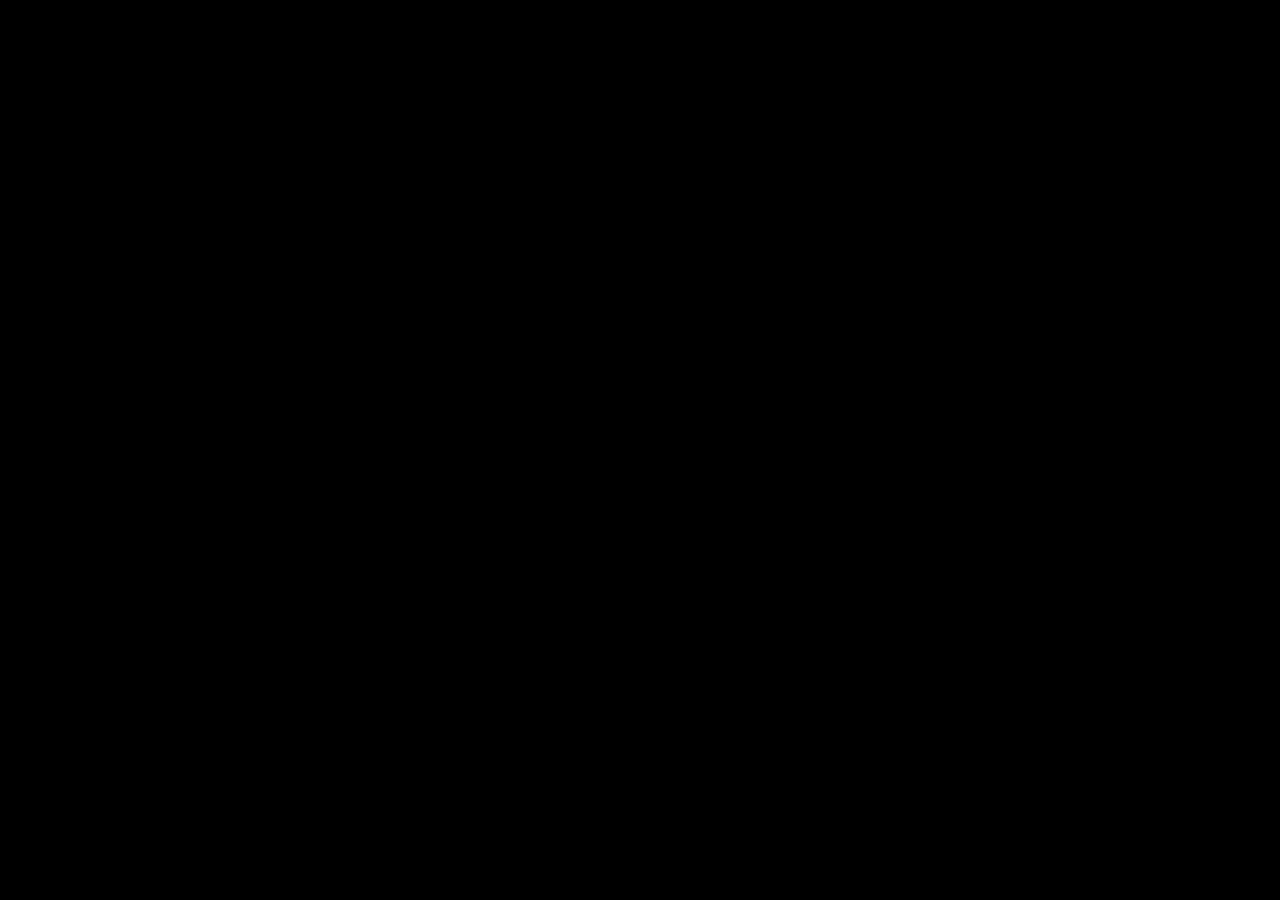
==== commit 72388ca2: "changed the resolution" ====
--- a/bekk.html
+++ b/bekk.html
@@ -95,7 +95,7 @@
                         </div>
                     </footer>
                 </section>
-                <section >
+                <section class="what1">
                     <span class="x-large">ASP.NET Web API != REST</span>
                 </section>
                 <section class="richardson">
@@ -158,7 +158,7 @@
                     </footer>
                 </section>
                 <section class="shift">
-                    <h2 class="header-2"><span>Shift from &rarr; to APIs</span></h2>
+                    <h2 class="header-2"><span>Shift from web sites &rarr; to APIs</span></h2>
                     <img class="facebook" width="80%" src="/img/facebook-logo.jpg" alt="facebook" />
                     <img class="twitter" width="80%" src="/img/logo_twitter.png" alt="twitter" />
                     <footer class="footer">
@@ -486,7 +486,7 @@
                         <ul>
                             <li>Framework embracing HTTP</li>
                             <li>It is not REST, but can help you be RESTful</li>
-                            <li>Reach, Scalability, Shift from desktop &rarr; api</li>
+                            <li>Reach, Scalability, Shift from web site &rarr; api</li>
                         </ul>
                     </div>
                 </section>
--- a/css/main.css
+++ b/css/main.css
@@ -0,0 +1,911 @@
+@charset "UTF-8";
+
+/**
+ * reveal.js
+ * http://lab.hakim.se/reveal-js
+ * MIT licensed
+ * 
+ * Copyright (C) 2011-2012 Hakim El Hattab, http://hakim.se
+ */
+
+
+/*********************************************
+ * RESET STYLES
+ *********************************************/
+
+html, body, div, span, applet, object, iframe,
+h1, h2, h3, h4, h5, h6, p, blockquote, pre,
+a, abbr, acronym, address, big, cite, code,
+del, dfn, em, img, ins, kbd, q, s, samp,
+small, strike, strong, sub, sup, tt, var,
+b, u, i, center,
+dl, dt, dd, ol, ul, li,
+fieldset, form, label, legend,
+table, caption, tbody, tfoot, thead, tr, th, td,
+article, aside, canvas, details, embed, 
+figure, figcaption, footer, header, hgroup, 
+menu, nav, output, ruby, section, summary,
+time, mark, audio, video {
+	margin: 0;
+	padding: 0;
+	border: 0;
+	font-size: 100%;
+	font: inherit;
+	vertical-align: baseline;
+}
+
+article, aside, details, figcaption, figure, 
+footer, header, hgroup, menu, nav, section {
+	display: block;
+}
+
+
+/*********************************************
+ * GLOBAL STYLES
+ *********************************************/
+
+html, 
+body {
+	padding: 0;
+	margin: 0;
+	width: 100%;
+	height: 100%;
+	min-height: 600px;
+	overflow: hidden;
+}
+
+body {
+	position: relative;
+	line-height: 1;
+}
+
+@media screen and (max-width: 900px) {
+	body {
+		font-size: 30px;
+	}
+}
+
+::selection { 
+	background:#FF5E99; 
+	color:#fff; 
+	text-shadow: none; 
+}
+
+/*********************************************
+ * HEADERS
+ *********************************************/
+
+.reveal h1 { font-size: 3.77em; }
+.reveal h2 { font-size: 2.11em;	}
+.reveal h3 { font-size: 1.55em;	}
+.reveal h4 { font-size: 1em;	}
+
+
+/*********************************************
+ * VIEW FRAGMENTS
+ *********************************************/
+
+.reveal .slides section .fragment {
+	opacity: 0;
+
+	-webkit-transition: all .2s ease;
+	   -moz-transition: all .2s ease;
+	    -ms-transition: all .2s ease;
+	     -o-transition: all .2s ease;
+	        transition: all .2s ease;
+}
+	.reveal .slides section .fragment.visible {
+		opacity: 1;
+	}
+
+
+/*********************************************
+ * DEFAULT ELEMENT STYLES
+ *********************************************/
+
+.reveal .slides section {
+	line-height: 1.2em;
+	font-weight: normal;
+}
+
+.reveal img {
+	/* preserve aspect ratio and scale image so it's bound within the section */
+	max-width: 100%;
+	max-height: 100%;
+} 
+
+.reveal strong, 
+.reveal b {
+	font-weight: bold;
+}
+
+.reveal em, 
+.reveal i {
+	font-style: italic;
+}
+
+.reveal ol, 
+.reveal ul {
+	display: inline-block;
+
+	text-align: left;
+	margin: 0 0 0 1em;
+}
+
+.reveal ol {
+	list-style-type: decimal;
+}
+
+.reveal ul {
+	list-style-type: disc;
+}
+
+.reveal ul ul {
+	list-style-type: square;
+}
+
+.reveal ul ul ul {
+	list-style-type: circle;
+}
+
+.reveal ul ul,
+.reveal ul ol,
+.reveal ol ol,
+.reveal ol ul {
+	display: block;
+	margin-left: 40px;
+}
+
+.reveal p {
+	margin-bottom: 10px;
+	line-height: 1.2em;
+}
+
+.reveal q,
+.reveal blockquote {
+	quotes: none;
+}
+
+.reveal blockquote {
+	display: block;
+	position: relative;
+	width: 70%;
+	margin: 5px auto;
+	padding: 5px;
+	
+	font-style: italic;
+	background: rgba(255, 255, 255, 0.05);
+	box-shadow: 0px 0px 2px rgba(0,0,0,0.2);
+}
+	.reveal blockquote:before {
+		content: '“';
+	}
+	.reveal blockquote:after {
+		content: '”';
+	}
+
+.reveal q {	
+	font-style: italic;
+}
+	.reveal q:before {
+		content: '“';
+	}
+	.reveal q:after {
+		content: '”';
+	}
+
+.reveal pre {
+	display: block;
+	position: relative;
+	width: 90%;
+	margin: 10px auto;
+
+	text-align: left;
+	font-size: 0.55em;
+	font-family: monospace;
+	line-height: 1.2em;
+
+	word-wrap: break-word;
+
+	box-shadow: 0px 0px 6px rgba(0,0,0,0.3);
+}
+
+.reveal code {
+	font-family: monospace;
+	overflow-x: auto;
+}
+
+.reveal table th, 
+.reveal table td {
+	text-align: left;
+	padding-right: .3em;
+}
+
+.reveal table th {
+	text-shadow: rgb(255,255,255) 1px 1px 2px;
+}
+
+.reveal sup { 
+	vertical-align: super;
+}
+.reveal sub { 
+	vertical-align: sub;
+}
+
+.reveal small {
+	display: inline-block;
+	font-size: 0.6em;
+	line-height: 1.2em;
+	vertical-align: top;
+}
+
+.reveal small * {
+	vertical-align: top;
+}
+
+
+/*********************************************
+ * CONTROLS
+ *********************************************/
+
+.reveal .controls {
+	display: none;
+	position: fixed;
+	width: 100px;
+	height: 100px;
+	z-index: 30;
+
+	right: 0;
+	bottom: 0;
+}
+	
+	.reveal .controls a {
+		font-family: Arial;
+		font-size: 0.83em;
+		position: absolute;
+		opacity: 0.1;
+	}
+		.reveal .controls a.enabled {
+			opacity: 0.6;
+		}
+		.reveal .controls a.enabled:active {
+			margin-top: 1px;
+		}
+
+	.reveal .controls .left {
+		top: 30px;
+	}
+
+	.reveal .controls .right {
+		left: 60px;
+		top: 30px;
+	}
+
+	.reveal .controls .up {
+		left: 30px;
+	}
+
+	.reveal .controls .down {
+		left: 30px;
+		top: 60px;
+	}
+
+
+/*********************************************
+ * PROGRESS BAR
+ *********************************************/
+
+.reveal .progress {
+	position: fixed;
+	display: none;
+	height: 3px;
+	width: 100%;
+	bottom: 0;
+	left: 0;
+}
+	
+	.reveal .progress span {
+		display: block;
+		height: 100%;
+		width: 0px;
+
+		-webkit-transition: width 800ms cubic-bezier(0.260, 0.860, 0.440, 0.985);
+		   -moz-transition: width 800ms cubic-bezier(0.260, 0.860, 0.440, 0.985);
+		    -ms-transition: width 800ms cubic-bezier(0.260, 0.860, 0.440, 0.985);
+		     -o-transition: width 800ms cubic-bezier(0.260, 0.860, 0.440, 0.985);
+		        transition: width 800ms cubic-bezier(0.260, 0.860, 0.440, 0.985);
+	}
+
+/*********************************************
+ * ROLLING LINKS
+ *********************************************/
+
+.reveal .roll {
+	display: inline-block;
+	line-height: 1.2;
+	overflow: hidden;
+
+	vertical-align: top;
+
+	-webkit-perspective: 400px;
+	   -moz-perspective: 400px;
+	    -ms-perspective: 400px;
+	        perspective: 400px;
+
+	-webkit-perspective-origin: 50% 50%;
+	   -moz-perspective-origin: 50% 50%;
+	    -ms-perspective-origin: 50% 50%;
+	        perspective-origin: 50% 50%;
+}
+	.reveal .roll:hover {
+		background: none;
+		text-shadow: none;
+	}
+.reveal .roll span {
+	display: block;
+	position: relative;
+	padding: 0 2px;
+
+	pointer-events: none;
+
+	-webkit-transition: all 400ms ease;
+	   -moz-transition: all 400ms ease;
+	    -ms-transition: all 400ms ease;
+	        transition: all 400ms ease;
+
+	-webkit-transform-origin: 50% 0%;
+	   -moz-transform-origin: 50% 0%;
+	    -ms-transform-origin: 50% 0%;
+	        transform-origin: 50% 0%;
+
+	-webkit-transform-style: preserve-3d;
+	   -moz-transform-style: preserve-3d;
+	    -ms-transform-style: preserve-3d;
+	        transform-style: preserve-3d;
+
+	-webkit-backface-visibility: hidden;
+	   -moz-backface-visibility: hidden;
+	        backface-visibility: hidden;
+}
+	.reveal .roll:hover span {
+	    background: rgba(0,0,0,0.5);
+
+	    -webkit-transform: translate3d( 0px, 0px, -45px ) rotateX( 90deg );
+	       -moz-transform: translate3d( 0px, 0px, -45px ) rotateX( 90deg );
+	        -ms-transform: translate3d( 0px, 0px, -45px ) rotateX( 90deg );
+	            transform: translate3d( 0px, 0px, -45px ) rotateX( 90deg );
+	}
+.reveal .roll span:after {
+	content: attr(data-title);
+
+	display: block;
+	position: absolute;
+	left: 0;
+	top: 0;
+	padding: 0 2px;
+
+	-webkit-transform-origin: 50% 0%;
+	   -moz-transform-origin: 50% 0%;
+	    -ms-transform-origin: 50% 0%;
+	        transform-origin: 50% 0%;
+
+	-webkit-transform: translate3d( 0px, 110%, 0px ) rotateX( -90deg );
+	   -moz-transform: translate3d( 0px, 110%, 0px ) rotateX( -90deg );
+	    -ms-transform: translate3d( 0px, 110%, 0px ) rotateX( -90deg );
+	        transform: translate3d( 0px, 110%, 0px ) rotateX( -90deg );
+}
+
+
+/*********************************************
+ * SLIDES
+ *********************************************/
+
+.reveal .slides {
+	position: absolute;
+	max-width: 1200px;
+	width: 80%;
+	height: 60%;
+	left: 50%;
+	top: 50%;
+	margin-top: -500px;
+	padding: 20px 0px;
+	overflow: visible;
+	
+	text-align: center;
+
+	-webkit-transition: -webkit-perspective .4s ease;
+	   -moz-transition: -moz-perspective .4s ease;
+	    -ms-transition: -ms-perspective .4s ease;
+	     -o-transition: -o-perspective .4s ease;
+	        transition: perspective .4s ease;
+	
+	-webkit-perspective: 600px;
+	   -moz-perspective: 600px;
+	    -ms-perspective: 600px;
+	        perspective: 600px;
+
+	-webkit-perspective-origin: 0% 25%;
+	   -moz-perspective-origin: 0% 25%;
+	    -ms-perspective-origin: 0% 25%;
+	        perspective-origin: 0% 25%;
+}
+
+.reveal .slides>section,
+.reveal .slides>section>section {
+	display: none;
+	position: absolute;
+	width: 100%;
+	min-height: 900px;
+
+	z-index: 10;
+	
+	-webkit-transform-style: preserve-3d;
+	   -moz-transform-style: preserve-3d;
+	    -ms-transform-style: preserve-3d;
+	        transform-style: preserve-3d;
+	
+	-webkit-transition: all 800ms cubic-bezier(0.260, 0.860, 0.440, 0.985);
+	   -moz-transition: all 800ms cubic-bezier(0.260, 0.860, 0.440, 0.985);
+	    -ms-transition: all 800ms cubic-bezier(0.260, 0.860, 0.440, 0.985);
+	     -o-transition: all 800ms cubic-bezier(0.260, 0.860, 0.440, 0.985);
+	        transition: all 800ms cubic-bezier(0.260, 0.860, 0.440, 0.985);
+}
+
+.reveal .slides>section.present {
+	display: block;
+	z-index: 11;
+	opacity: 1;
+}
+
+.reveal .slides>section {
+	margin-left: -50%;
+}
+
+
+/*********************************************
+ * DEFAULT TRANSITION
+ *********************************************/
+
+.reveal .slides>section.past {
+	display: block;
+	opacity: 0;
+	
+	-webkit-transform: translate3d(-100%, 0, 0) rotateY(-90deg) translate3d(-100%, 0, 0);
+	   -moz-transform: translate3d(-100%, 0, 0) rotateY(-90deg) translate3d(-100%, 0, 0);
+	    -ms-transform: translate3d(-100%, 0, 0) rotateY(-90deg) translate3d(-100%, 0, 0);
+	        transform: translate3d(-100%, 0, 0) rotateY(-90deg) translate3d(-100%, 0, 0);
+}
+.reveal .slides>section.future {
+	display: block;
+	opacity: 0;
+	
+	-webkit-transform: translate3d(100%, 0, 0) rotateY(90deg) translate3d(100%, 0, 0);
+	   -moz-transform: translate3d(100%, 0, 0) rotateY(90deg) translate3d(100%, 0, 0);
+	    -ms-transform: translate3d(100%, 0, 0) rotateY(90deg) translate3d(100%, 0, 0);
+	        transform: translate3d(100%, 0, 0) rotateY(90deg) translate3d(100%, 0, 0);
+}
+
+.reveal .slides>section>section.past {
+	display: block;
+	opacity: 0;
+	
+	-webkit-transform: translate3d(0, -50%, 0) rotateX(70deg) translate3d(0, -50%, 0);
+	   -moz-transform: translate3d(0, -50%, 0) rotateX(70deg) translate3d(0, -50%, 0);
+	    -ms-transform: translate3d(0, -50%, 0) rotateX(70deg) translate3d(0, -50%, 0);
+	        transform: translate3d(0, -50%, 0) rotateX(70deg) translate3d(0, -50%, 0);
+}
+.reveal .slides>section>section.future {
+	display: block;
+	opacity: 0;
+	
+	-webkit-transform: translate3d(0, 50%, 0) rotateX(-70deg) translate3d(0, 50%, 0);
+	   -moz-transform: translate3d(0, 50%, 0) rotateX(-70deg) translate3d(0, 50%, 0);
+	    -ms-transform: translate3d(0, 50%, 0) rotateX(-70deg) translate3d(0, 50%, 0);
+	        transform: translate3d(0, 50%, 0) rotateX(-70deg) translate3d(0, 50%, 0);
+}
+
+
+/*********************************************
+ * CONCAVE TRANSITION
+ *********************************************/
+
+.reveal.concave  .slides>section.past {
+	-webkit-transform: translate3d(-100%, 0, 0) rotateY(90deg) translate3d(-100%, 0, 0);
+	   -moz-transform: translate3d(-100%, 0, 0) rotateY(90deg) translate3d(-100%, 0, 0);
+	    -ms-transform: translate3d(-100%, 0, 0) rotateY(90deg) translate3d(-100%, 0, 0);
+	        transform: translate3d(-100%, 0, 0) rotateY(90deg) translate3d(-100%, 0, 0);
+}
+.reveal.concave  .slides>section.future {
+	-webkit-transform: translate3d(100%, 0, 0) rotateY(-90deg) translate3d(100%, 0, 0);
+	   -moz-transform: translate3d(100%, 0, 0) rotateY(-90deg) translate3d(100%, 0, 0);
+	    -ms-transform: translate3d(100%, 0, 0) rotateY(-90deg) translate3d(100%, 0, 0);
+	        transform: translate3d(100%, 0, 0) rotateY(-90deg) translate3d(100%, 0, 0);
+}
+
+.reveal.concave  .slides>section>section.past {
+	-webkit-transform: translate3d(0, -80%, 0) rotateX(-70deg) translate3d(0, -80%, 0);
+	   -moz-transform: translate3d(0, -80%, 0) rotateX(-70deg) translate3d(0, -80%, 0);
+	    -ms-transform: translate3d(0, -80%, 0) rotateX(-70deg) translate3d(0, -80%, 0);
+	        transform: translate3d(0, -80%, 0) rotateX(-70deg) translate3d(0, -80%, 0);
+}
+.reveal.concave  .slides>section>section.future {
+	-webkit-transform: translate3d(0, 80%, 0) rotateX(70deg) translate3d(0, 80%, 0);
+	   -moz-transform: translate3d(0, 80%, 0) rotateX(70deg) translate3d(0, 80%, 0);
+	    -ms-transform: translate3d(0, 80%, 0) rotateX(70deg) translate3d(0, 80%, 0);
+	        transform: translate3d(0, 80%, 0) rotateX(70deg) translate3d(0, 80%, 0);
+}
+
+
+/*********************************************
+ * LINEAR TRANSITION
+ *********************************************/
+
+.reveal.linear .slides>section.past {
+	-webkit-transform: translate(-150%, 0);
+	   -moz-transform: translate(-150%, 0);
+	    -ms-transform: translate(-150%, 0);
+	     -o-transform: translate(-150%, 0);
+	        transform: translate(-150%, 0);
+}
+.reveal.linear .slides>section.future {
+	-webkit-transform: translate(150%, 0);
+	   -moz-transform: translate(150%, 0);
+	    -ms-transform: translate(150%, 0);
+	     -o-transform: translate(150%, 0);
+	        transform: translate(150%, 0);
+}
+
+.reveal.linear .slides>section>section.past {
+	-webkit-transform: translate(0, -150%);
+	   -moz-transform: translate(0, -150%);
+	    -ms-transform: translate(0, -150%);
+	     -o-transform: translate(0, -150%);
+	        transform: translate(0, -150%);
+}
+.reveal.linear .slides>section>section.future {
+	-webkit-transform: translate(0, 150%);
+	   -moz-transform: translate(0, 150%);
+	    -ms-transform: translate(0, 150%);
+	     -o-transform: translate(0, 150%);
+	        transform: translate(0, 150%);
+}
+
+/*********************************************
+ * BOX TRANSITION
+ *********************************************/
+
+.reveal.cube .slides {
+	margin-top: -350px;
+
+	-webkit-perspective-origin: 50% 25%;
+	   -moz-perspective-origin: 50% 25%;
+	    -ms-perspective-origin: 50% 25%;
+	        perspective-origin: 50% 25%;
+
+	-webkit-perspective: 1300px;
+	   -moz-perspective: 1300px;
+	    -ms-perspective: 1300px;
+	        perspective: 1300px;
+}
+
+.reveal.cube .slides section {
+	padding: 30px;
+
+	-webkit-backface-visibility: hidden;
+	   -moz-backface-visibility: hidden;
+	    -ms-backface-visibility: hidden;
+	        backface-visibility: hidden;
+	
+	-webkit-box-sizing: border-box;
+	   -moz-box-sizing: border-box;
+	        box-sizing: border-box;
+}
+	.reveal.cube .slides section:not(.stack):before {
+		content: '';
+		position: absolute;
+		display: block;
+		width: 100%;
+		height: 100%;
+		left: 0;
+		top: 0;
+		background: #232628;
+		border-radius: 4px;
+
+		-webkit-transform: translateZ( -20px );
+		   -moz-transform: translateZ( -20px );
+		    -ms-transform: translateZ( -20px );
+		     -o-transform: translateZ( -20px );
+		        transform: translateZ( -20px );
+	}
+	.reveal.cube .slides section:not(.stack):after {
+		content: '';
+		position: absolute;
+		display: block;
+		width: 90%;
+		height: 30px;
+		left: 5%;
+		bottom: 0;
+		background: none;
+		z-index: 1;
+
+		border-radius: 4px;
+		box-shadow: 0px 95px 25px rgba(0,0,0,0.2);
+
+		-webkit-transform: translateZ(-90px) rotateX( 65deg );
+		   -moz-transform: translateZ(-90px) rotateX( 65deg );
+		    -ms-transform: translateZ(-90px) rotateX( 65deg );
+		     -o-transform: translateZ(-90px) rotateX( 65deg );
+		        transform: translateZ(-90px) rotateX( 65deg );
+	}
+
+.reveal.cube .slides>section.stack {
+	padding: 0;
+	background: none;
+}
+
+.reveal.cube .slides>section.past {
+	-webkit-transform-origin: 100% 0%;
+	   -moz-transform-origin: 100% 0%;
+	    -ms-transform-origin: 100% 0%;
+	        transform-origin: 100% 0%;
+
+	-webkit-transform: translate3d(-100%, 0, 0) rotateY(-90deg);
+	   -moz-transform: translate3d(-100%, 0, 0) rotateY(-90deg);
+	    -ms-transform: translate3d(-100%, 0, 0) rotateY(-90deg);
+	        transform: translate3d(-100%, 0, 0) rotateY(-90deg);
+}
+
+.reveal.cube .slides>section.future {
+	-webkit-transform-origin: 0% 0%;
+	   -moz-transform-origin: 0% 0%;
+	    -ms-transform-origin: 0% 0%;
+	        transform-origin: 0% 0%;
+
+	-webkit-transform: translate3d(100%, 0, 0) rotateY(90deg);
+	   -moz-transform: translate3d(100%, 0, 0) rotateY(90deg);
+	    -ms-transform: translate3d(100%, 0, 0) rotateY(90deg);
+	        transform: translate3d(100%, 0, 0) rotateY(90deg);
+}
+
+.reveal.cube .slides>section>section.past {
+	-webkit-transform-origin: 0% 100%;
+	   -moz-transform-origin: 0% 100%;
+	    -ms-transform-origin: 0% 100%;
+	        transform-origin: 0% 100%;
+
+	-webkit-transform: translate3d(0, -100%, 0) rotateX(90deg);
+	   -moz-transform: translate3d(0, -100%, 0) rotateX(90deg);
+	    -ms-transform: translate3d(0, -100%, 0) rotateX(90deg);
+	        transform: translate3d(0, -100%, 0) rotateX(90deg);
+}
+
+.reveal.cube .slides>section>section.future {
+	-webkit-transform-origin: 0% 0%;
+	   -moz-transform-origin: 0% 0%;
+	    -ms-transform-origin: 0% 0%;
+	        transform-origin: 0% 0%;
+
+	-webkit-transform: translate3d(0, 100%, 0) rotateX(-90deg);
+	   -moz-transform: translate3d(0, 100%, 0) rotateX(-90deg);
+	    -ms-transform: translate3d(0, 100%, 0) rotateX(-90deg);
+	        transform: translate3d(0, 100%, 0) rotateX(-90deg);
+}
+
+
+/*********************************************
+ * PAGE TRANSITION
+ *********************************************/
+
+.reveal.page .slides {
+	margin-top: -350px;
+
+	-webkit-perspective-origin: 50% 50%;
+ 	   -moz-perspective-origin: 50% 50%;
+ 	    -ms-perspective-origin: 50% 50%;
+ 	        perspective-origin: 50% 50%;
+
+	-webkit-perspective: 3000px;
+	   -moz-perspective: 3000px;
+	    -ms-perspective: 3000px;
+	        perspective: 3000px;
+}
+
+.reveal.page .slides section {
+	padding: 30px;
+
+	-webkit-box-sizing: border-box;
+	   -moz-box-sizing: border-box;
+	        box-sizing: border-box;
+}
+	.reveal.page .slides section.past {
+		z-index: 12;
+	}
+	.reveal.page .slides section:not(.stack):before {
+		content: '';
+		position: absolute;
+		display: block;
+		width: 100%;
+		height: 100%;
+		left: 0;
+		top: 0;
+		background: rgba(0,0,0,0.2);
+
+		-webkit-transform: translateZ( -20px );
+		   -moz-transform: translateZ( -20px );
+		    -ms-transform: translateZ( -20px );
+		     -o-transform: translateZ( -20px );
+		        transform: translateZ( -20px );
+	}
+	.reveal.page .slides section:not(.stack):after {
+		content: '';
+		position: absolute;
+		display: block;
+		width: 90%;
+		height: 30px;
+		left: 5%;
+		bottom: 0;
+		background: none;
+		z-index: 1;
+
+		border-radius: 4px;
+		box-shadow: 0px 95px 25px rgba(0,0,0,0.2);
+
+		-webkit-transform: translateZ(-90px) rotateX( 65deg );
+	}
+
+.reveal.page .slides>section.stack {
+	padding: 0;
+	background: none;
+}
+
+.reveal.page .slides>section.past {
+	-webkit-transform-origin: 0% 0%;
+	   -moz-transform-origin: 0% 0%;
+	    -ms-transform-origin: 0% 0%;
+	        transform-origin: 0% 0%;
+
+	-webkit-transform: translate3d(-40%, 0, 0) rotateY(-80deg);
+	   -moz-transform: translate3d(-40%, 0, 0) rotateY(-80deg);
+	    -ms-transform: translate3d(-40%, 0, 0) rotateY(-80deg);
+	        transform: translate3d(-40%, 0, 0) rotateY(-80deg);
+}
+
+.reveal.page .slides>section.future {
+	-webkit-transform-origin: 100% 0%;
+	   -moz-transform-origin: 100% 0%;
+	    -ms-transform-origin: 100% 0%;
+	        transform-origin: 100% 0%;
+
+	-webkit-transform: translate3d(0, 0, 0);
+	   -moz-transform: translate3d(0, 0, 0);
+	    -ms-transform: translate3d(0, 0, 0);
+	        transform: translate3d(0, 0, 0);
+}
+
+.reveal.page .slides>section>section.past {
+	-webkit-transform-origin: 0% 0%;
+	   -moz-transform-origin: 0% 0%;
+	    -ms-transform-origin: 0% 0%;
+	        transform-origin: 0% 0%;
+
+	-webkit-transform: translate3d(0, -40%, 0) rotateX(80deg);
+	   -moz-transform: translate3d(0, -40%, 0) rotateX(80deg);
+	    -ms-transform: translate3d(0, -40%, 0) rotateX(80deg);
+	        transform: translate3d(0, -40%, 0) rotateX(80deg);
+}
+
+.reveal.page .slides>section>section.future {
+	-webkit-transform-origin: 0% 100%;
+	   -moz-transform-origin: 0% 100%;
+	    -ms-transform-origin: 0% 100%;
+	        transform-origin: 0% 100%;
+
+	-webkit-transform: translate3d(0, 0, 0);
+	   -moz-transform: translate3d(0, 0, 0);
+	    -ms-transform: translate3d(0, 0, 0);
+	        transform: translate3d(0, 0, 0);
+}
+
+
+/*********************************************
+ * OVERVIEW
+ *********************************************/
+
+.reveal.overview .slides {
+	-webkit-perspective: 700px;
+	   -moz-perspective: 700px;
+	    -ms-perspective: 700px;
+	        perspective: 700px;
+}
+
+.reveal.overview .slides section {
+	padding: 20px 0;
+	max-height: 600px;
+	overflow: hidden;	
+	opacity: 1;
+	cursor: pointer;
+	background: rgba(0,0,0,0.1);
+}
+.reveal.overview .slides section .fragment {
+	opacity: 1;
+}
+.reveal.overview .slides section:after,
+.reveal.overview .slides section:before {
+	display: none !important;
+}
+.reveal.overview .slides section>section {
+	opacity: 1;
+	cursor: pointer;
+}
+	.reveal.overview .slides section:hover {
+		background: rgba(0,0,0,0.3);
+	}
+
+	.reveal.overview .slides section.present {
+		background: rgba(0,0,0,0.3);
+	}
+.reveal.overview .slides>section.stack {
+	background: none;
+	padding: 0;
+	overflow: visible;
+}
+
+
+/*********************************************
+ * FALLBACK
+ *********************************************/
+
+.no-transforms {
+	overflow-y: auto;
+}
+
+.no-transforms .slides section {
+	display: block!important;
+	opacity: 1!important;
+	position: relative!important;
+	height: auto;
+	min-height: auto;
+	margin-bottom: 100px;
+
+	-webkit-transform: none;
+	   -moz-transform: none;
+	    -ms-transform: none;
+	        transform: none;
+}
+
+
+/*********************************************
+ * DEFAULT STATES
+ *********************************************/
+
+.state-background {
+	position: absolute;
+	width: 100%;
+	height: 100%;
+	background: rgba( 0, 0, 0, 0 );
+
+	-webkit-transition: background 800ms ease;
+	   -moz-transition: background 800ms ease;
+	    -ms-transition: background 800ms ease;
+	     -o-transition: background 800ms ease;
+	        transition: background 800ms ease;
+}
+.alert .state-background {
+	background: rgba( 200, 50, 30, 0.6 );
+}
+.soothe .state-background {
+	background: rgba( 50, 200, 90, 0.4 );
+}
+.blackout .state-background {
+	background: rgba( 0, 0, 0, 0.6 );
+}
+
+
+/*********************************************
+ * SPEAKER NOTES
+ *********************************************/
+
+.reveal aside.notes {
+	display: none;
+}
+
--- a/css/theme/bekk.css
+++ b/css/theme/bekk.css
@@ -274,6 +274,10 @@
 	background-size: 100% auto;
 }
 
+.what1 {
+	padding-top: 300px;
+}
+
 .why {
 	background-image:url('../../img/why.jpg');
 	background-repeat: no-repeat;
